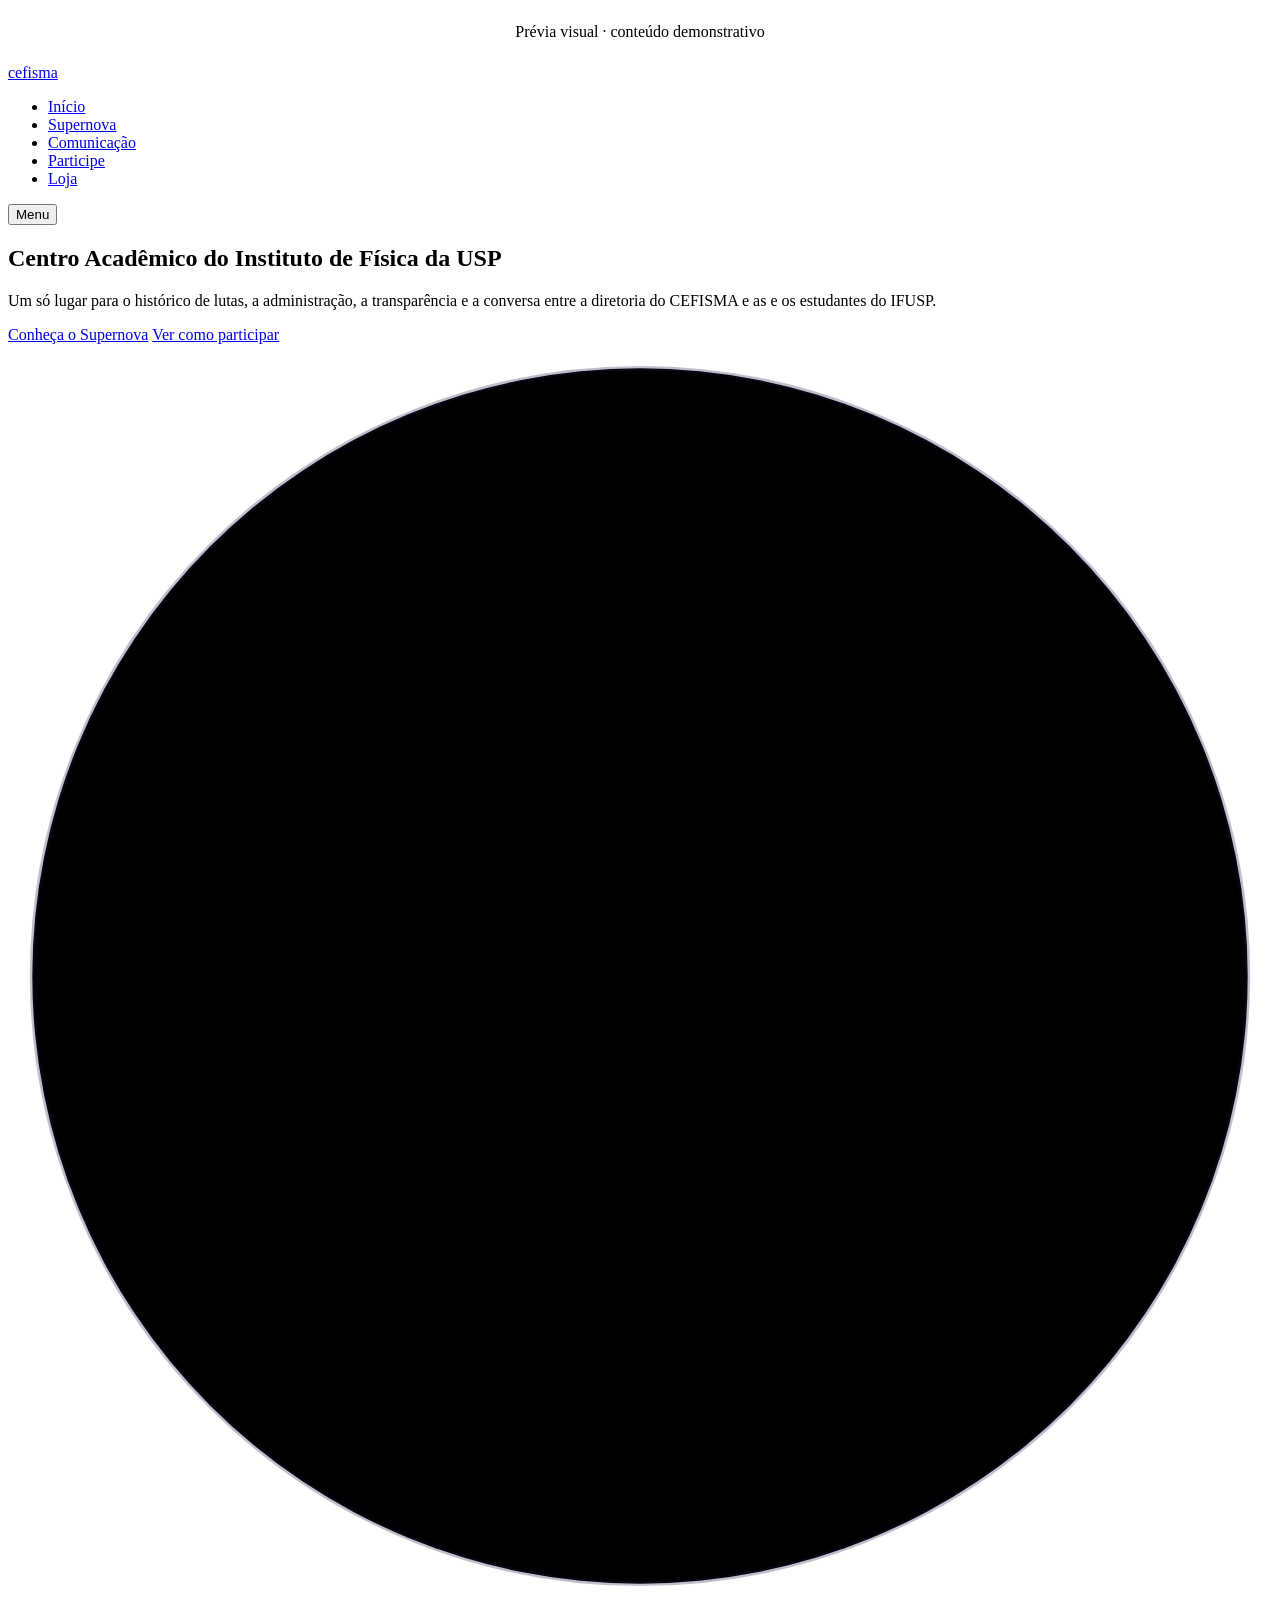
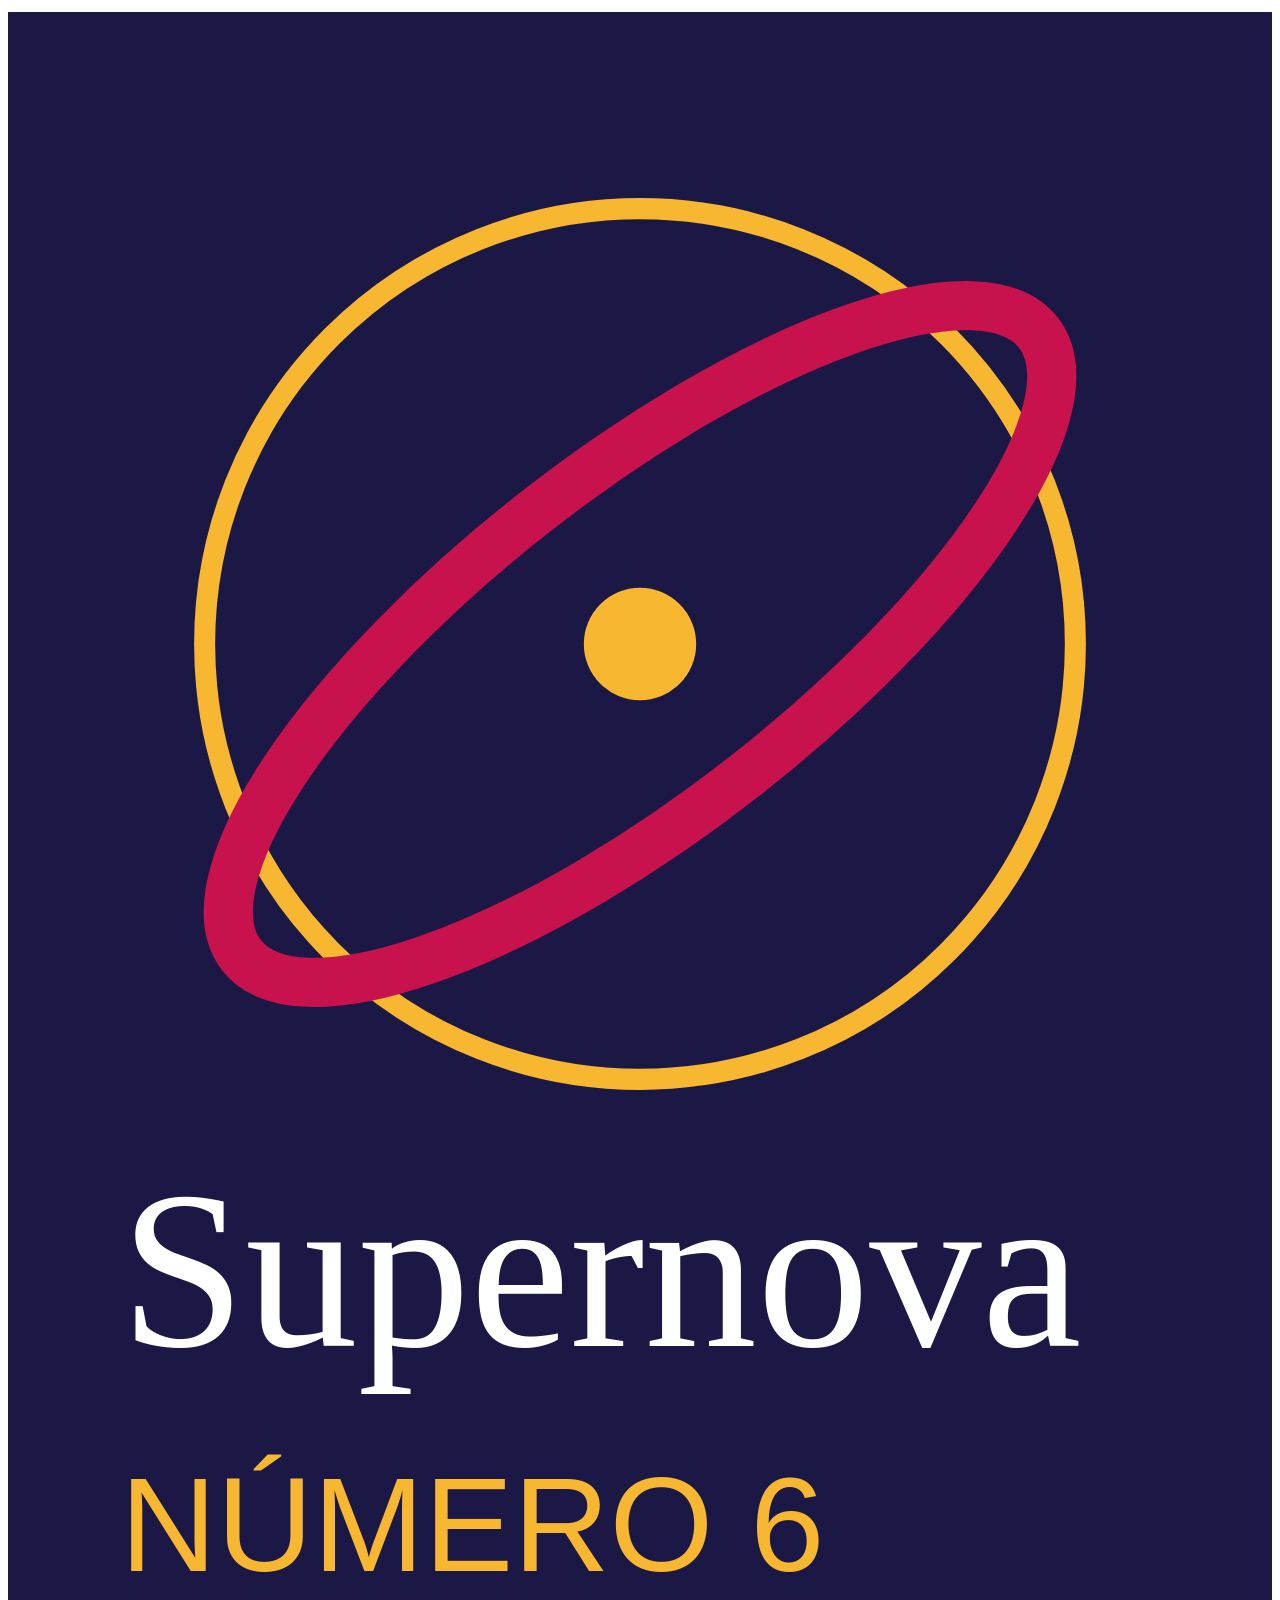
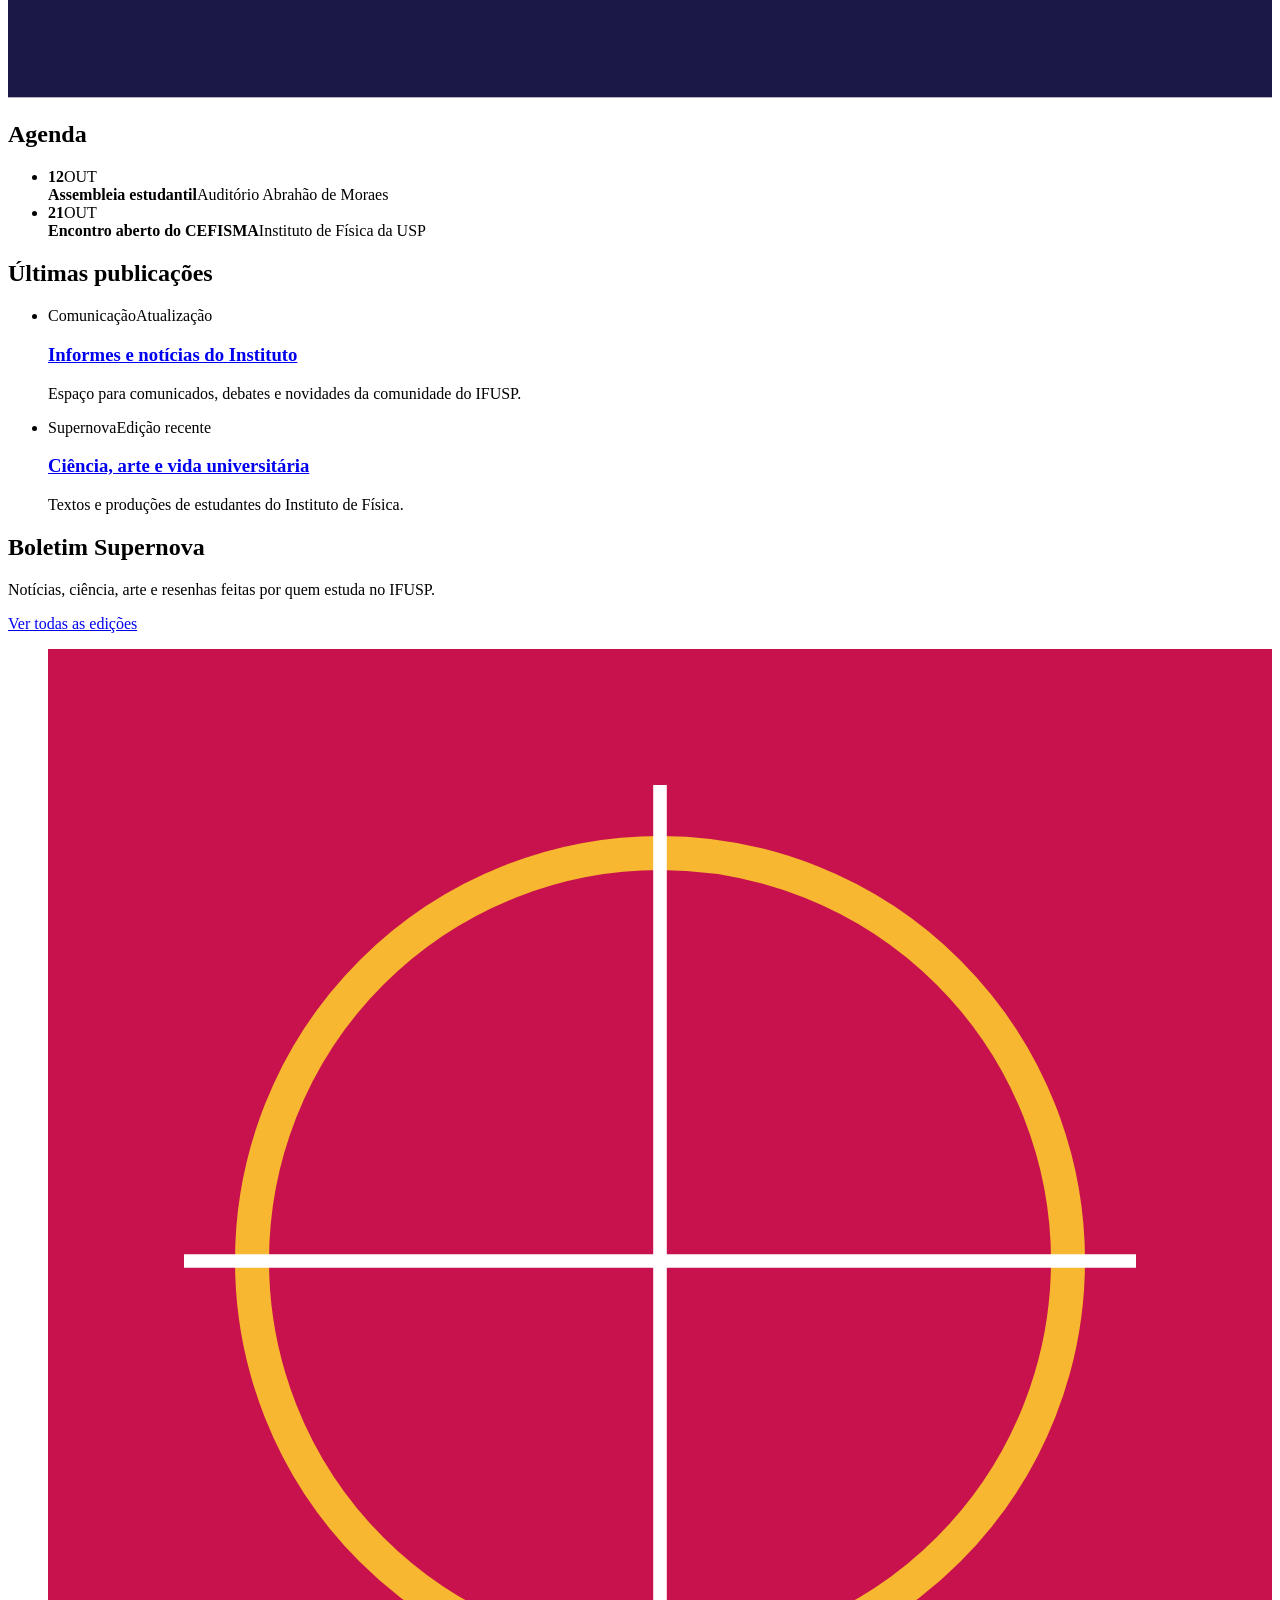
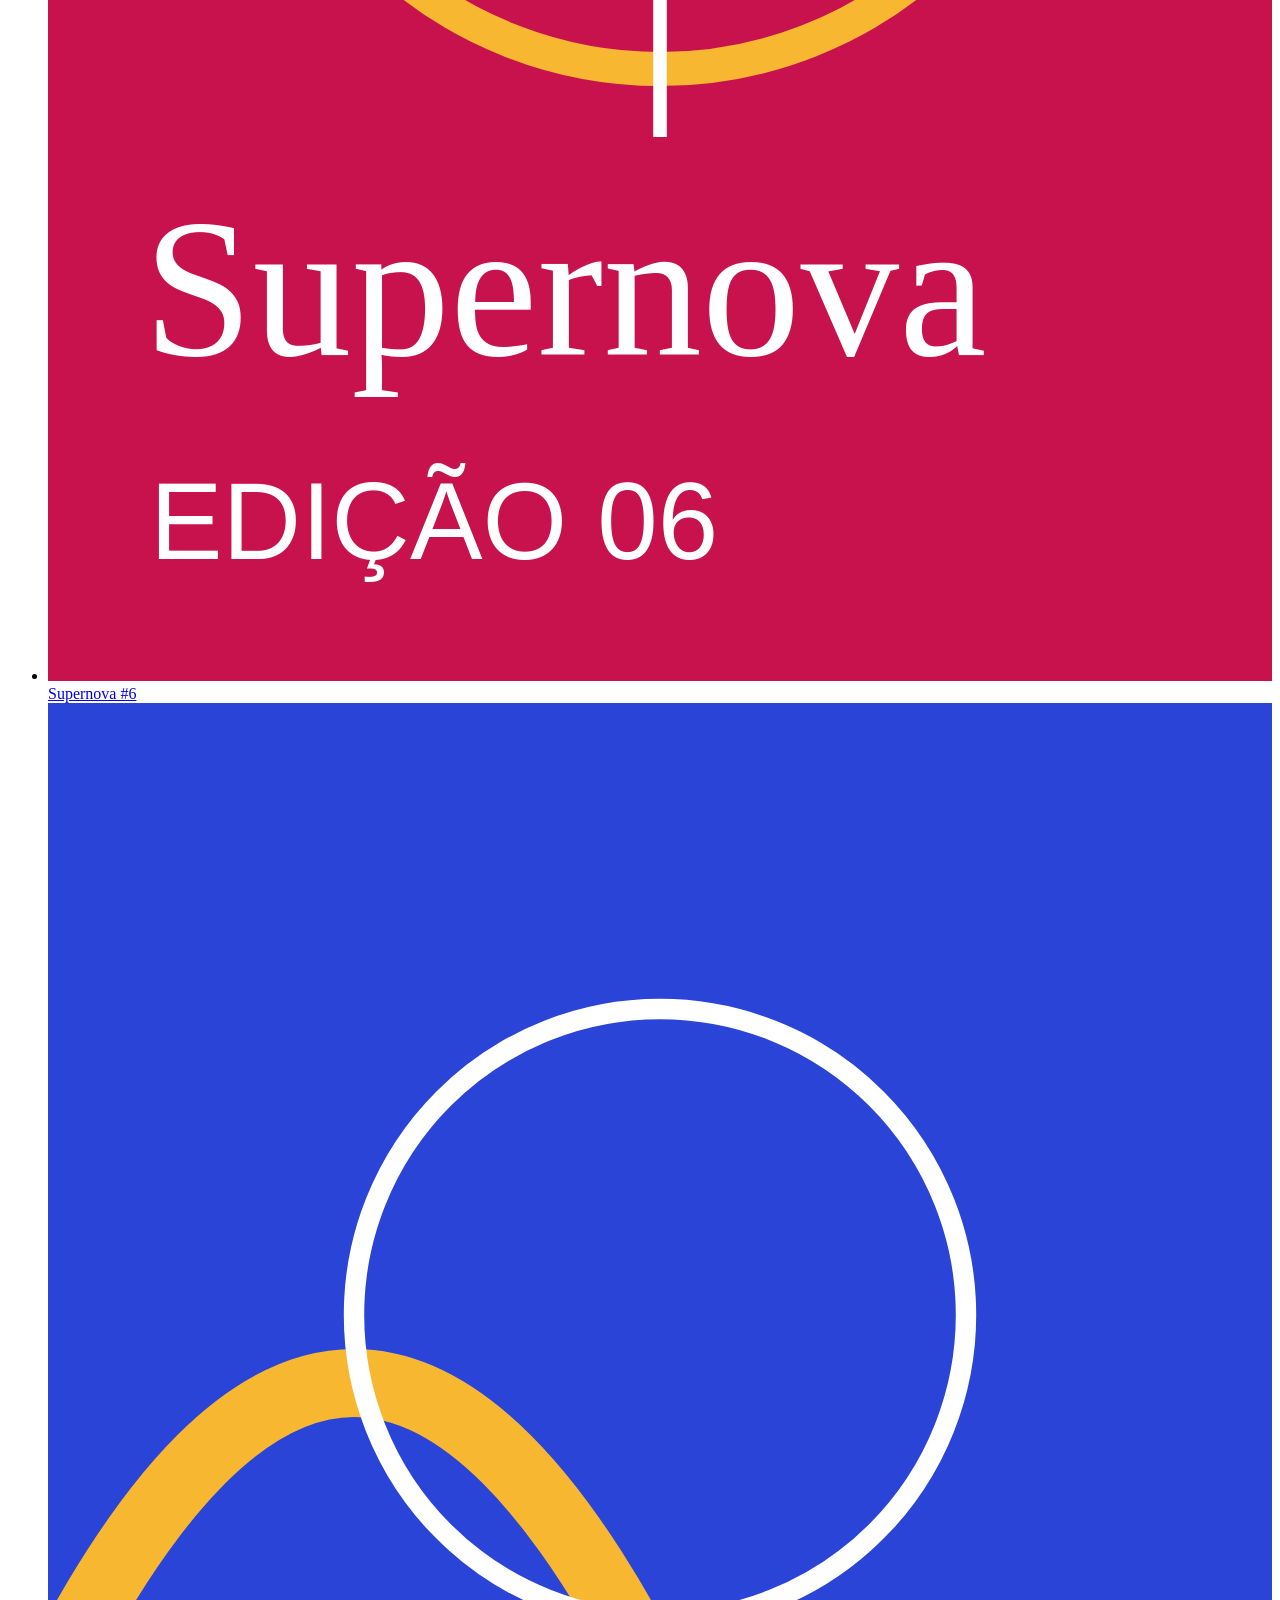
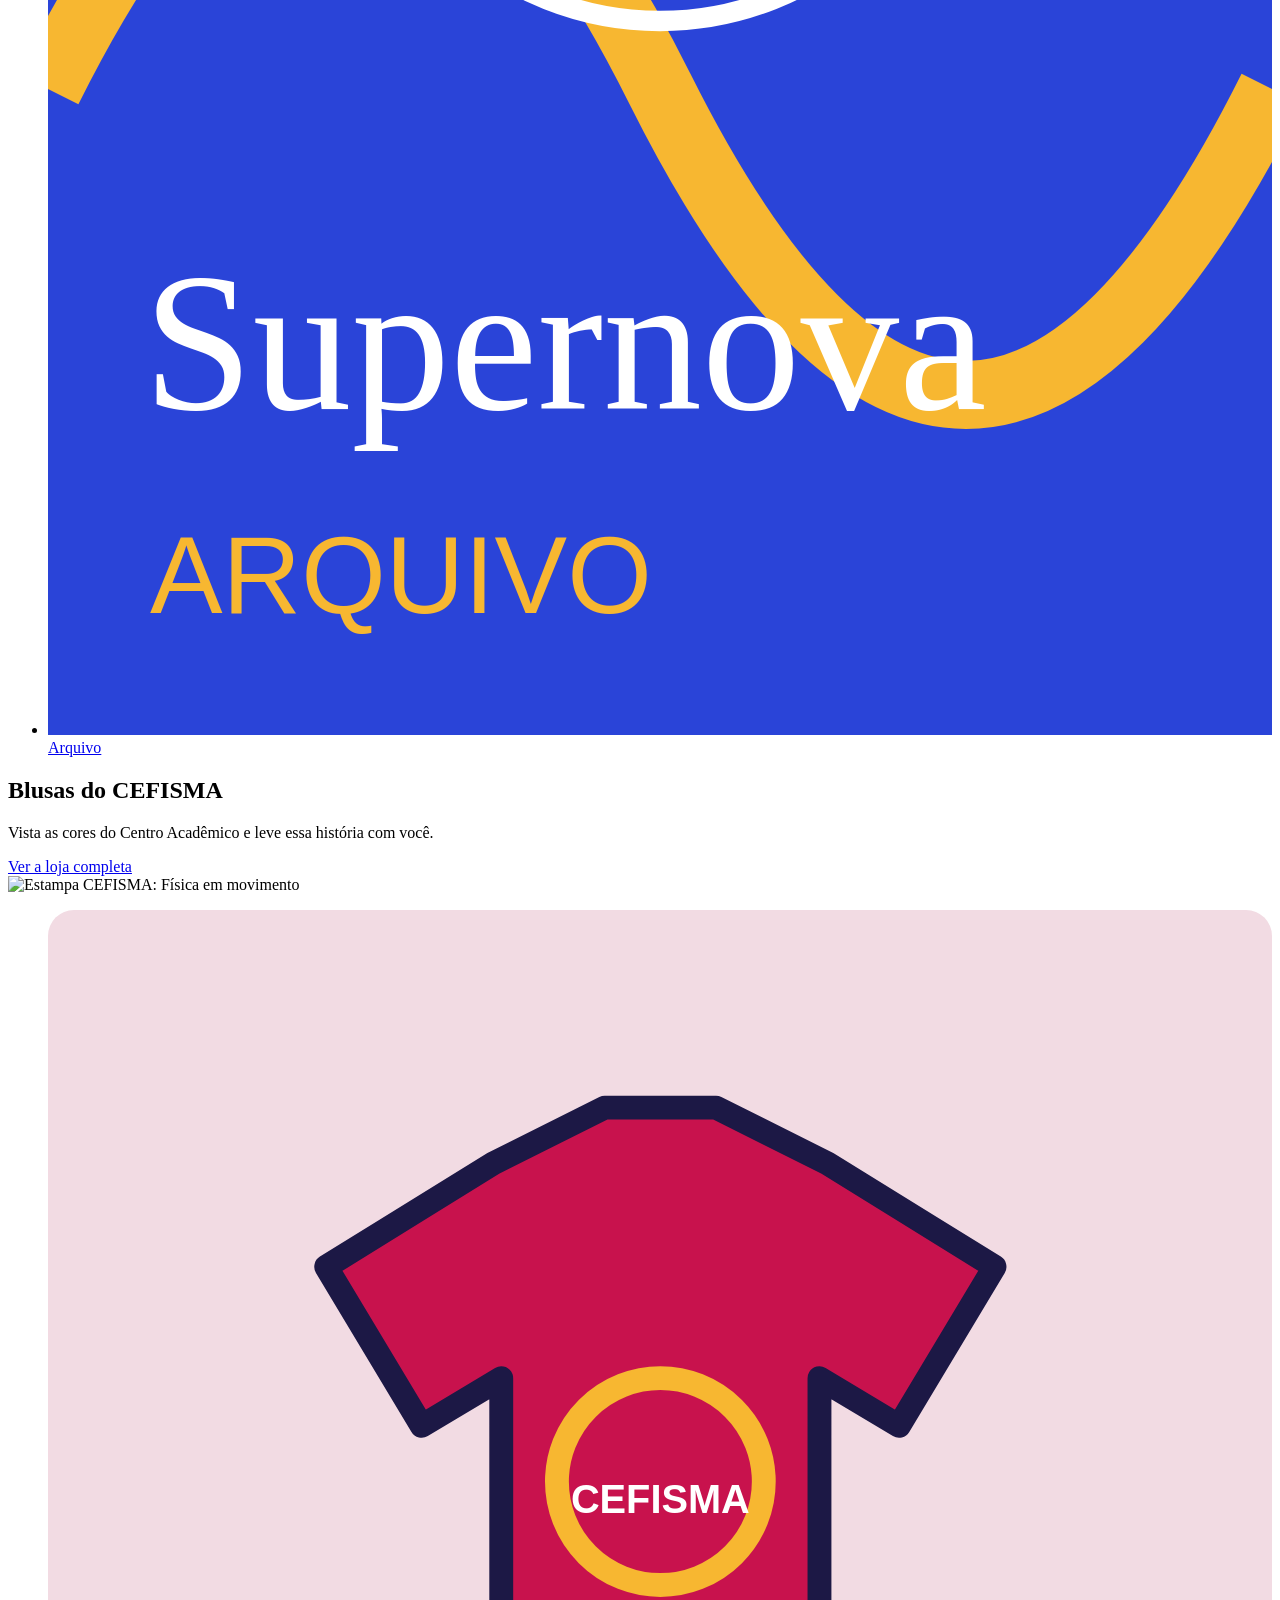
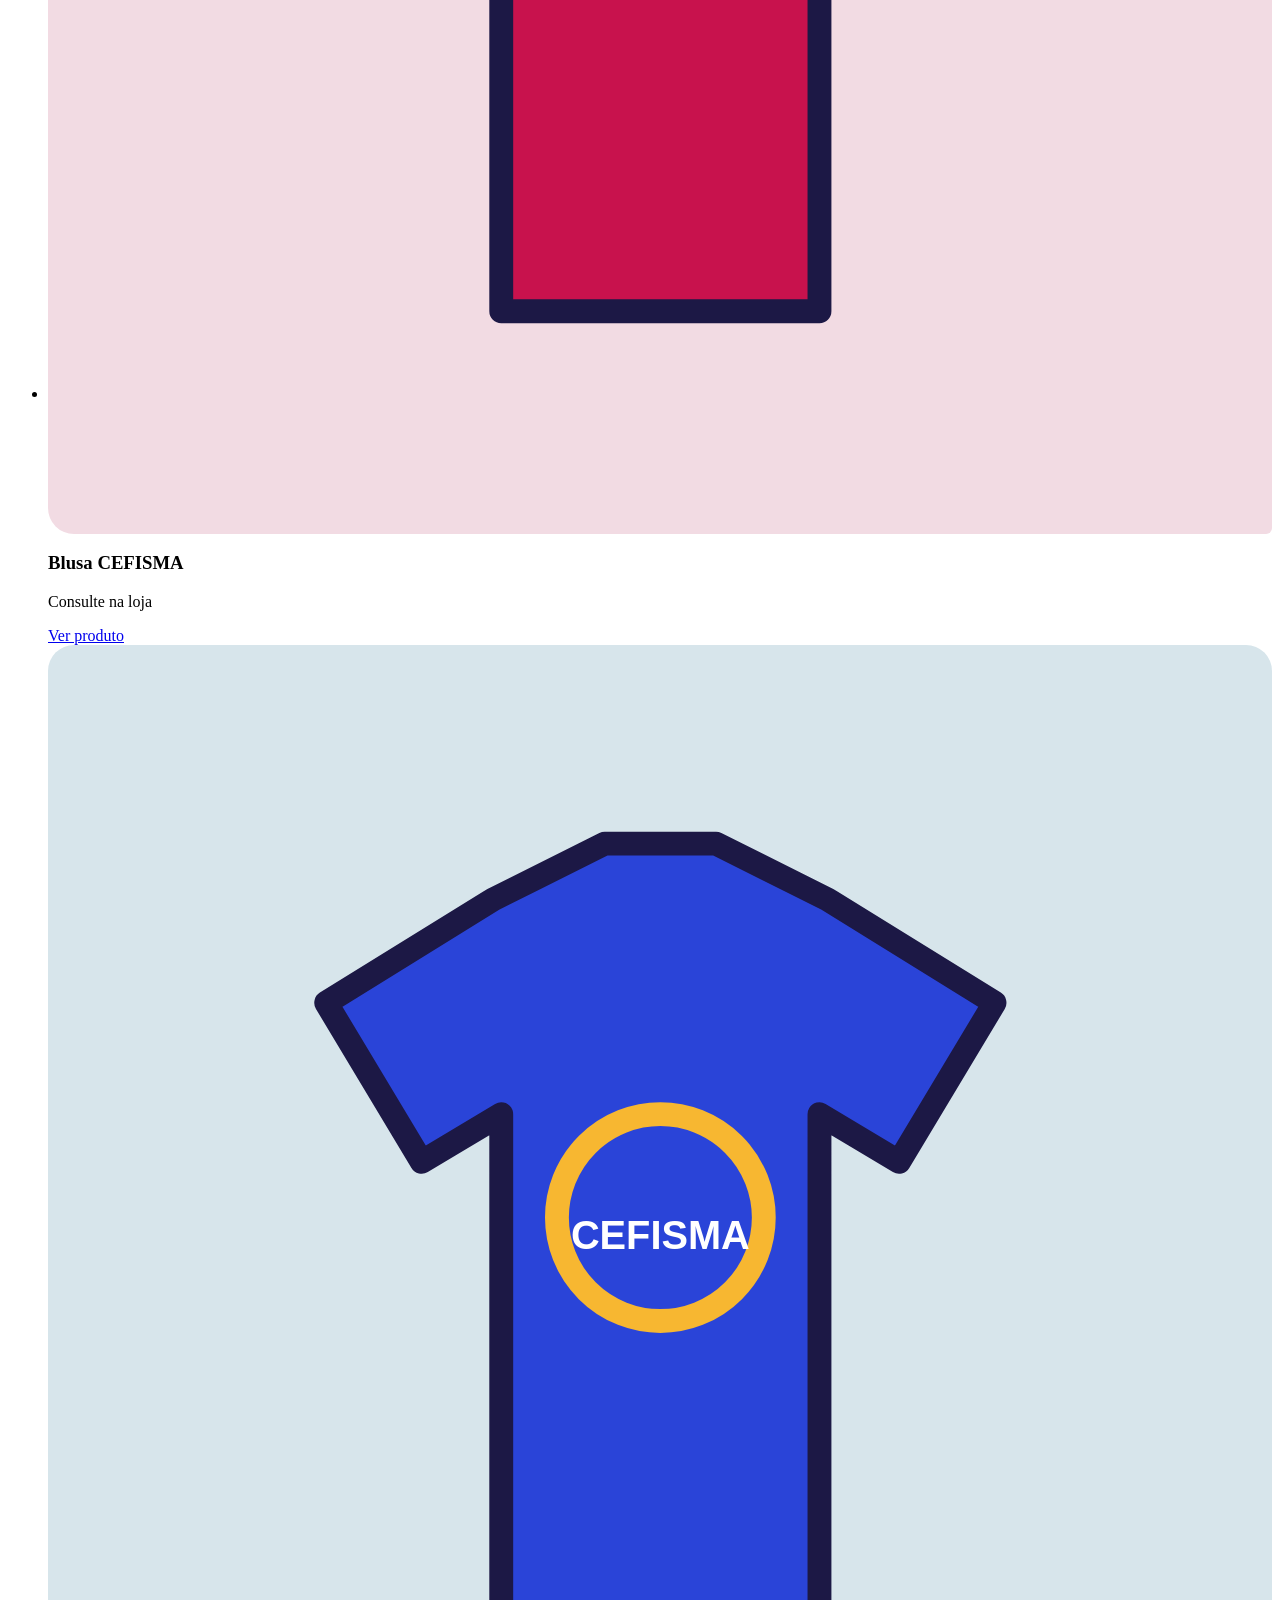
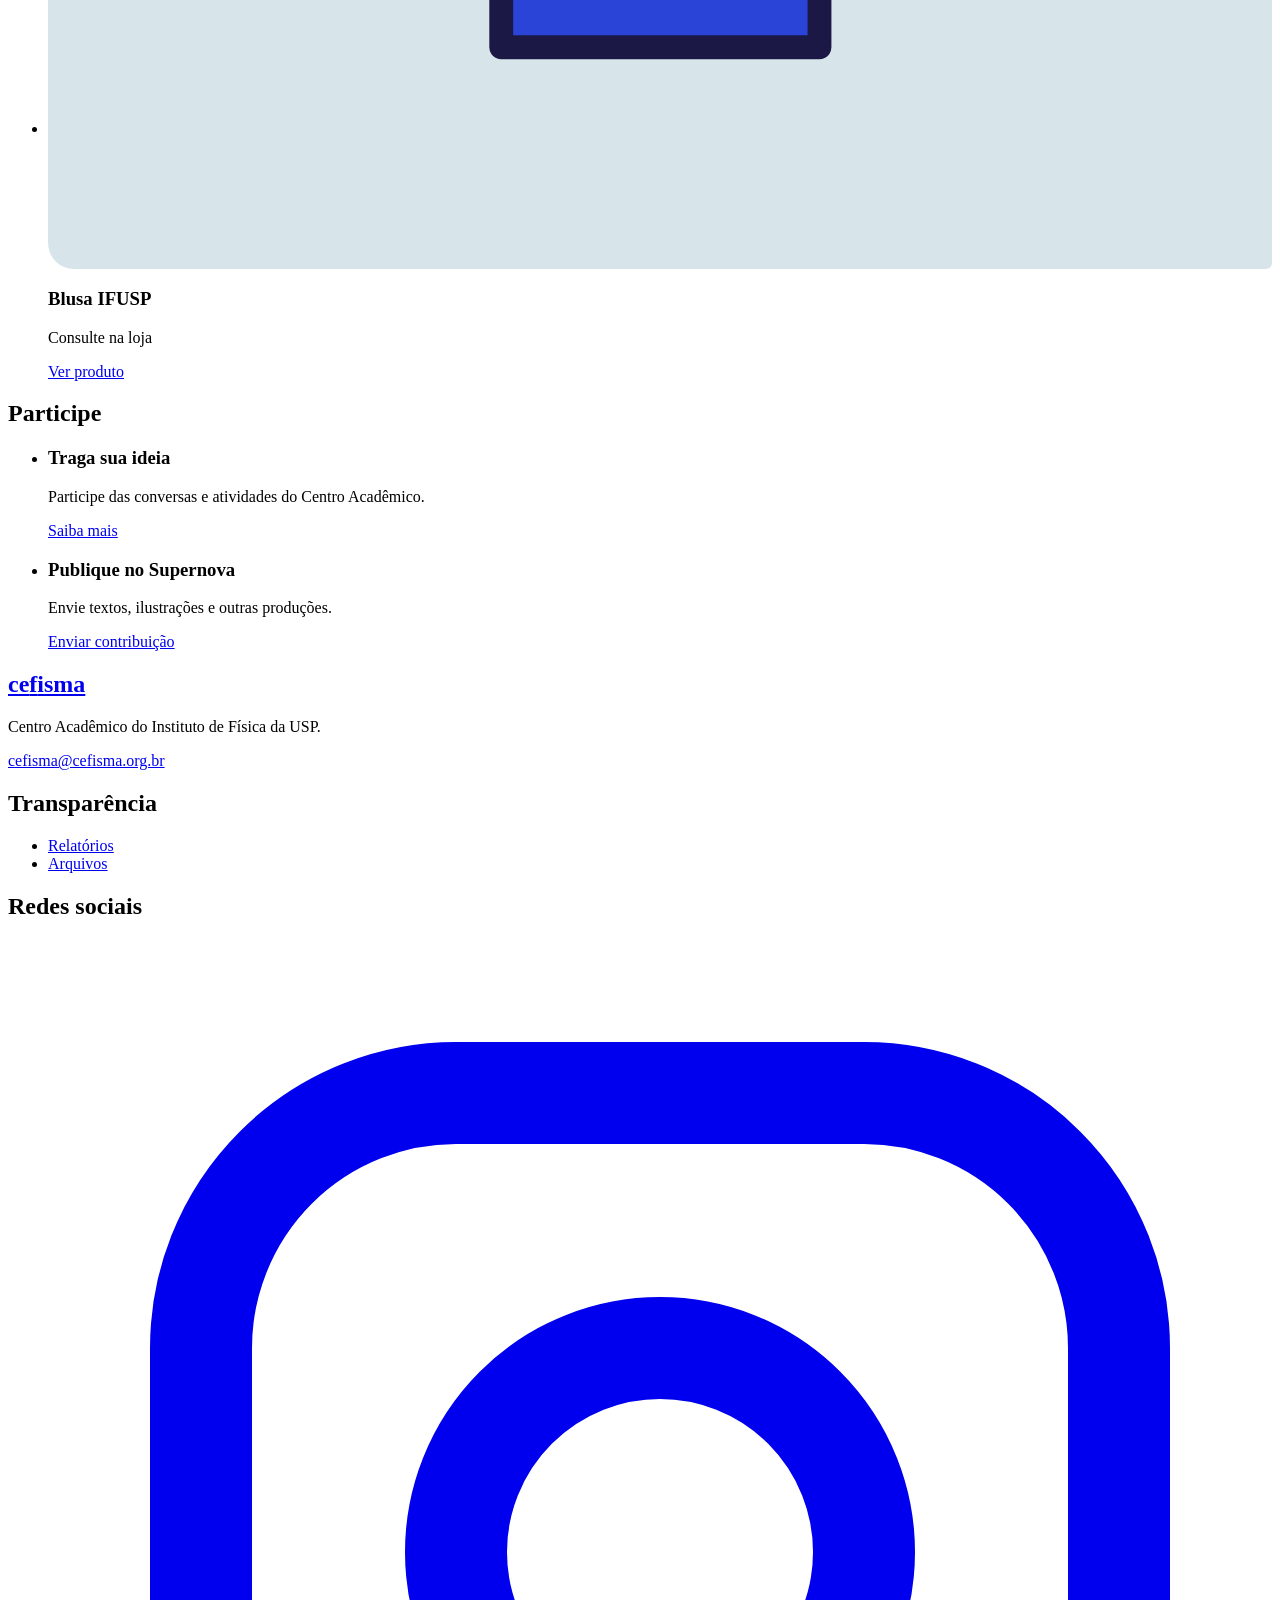
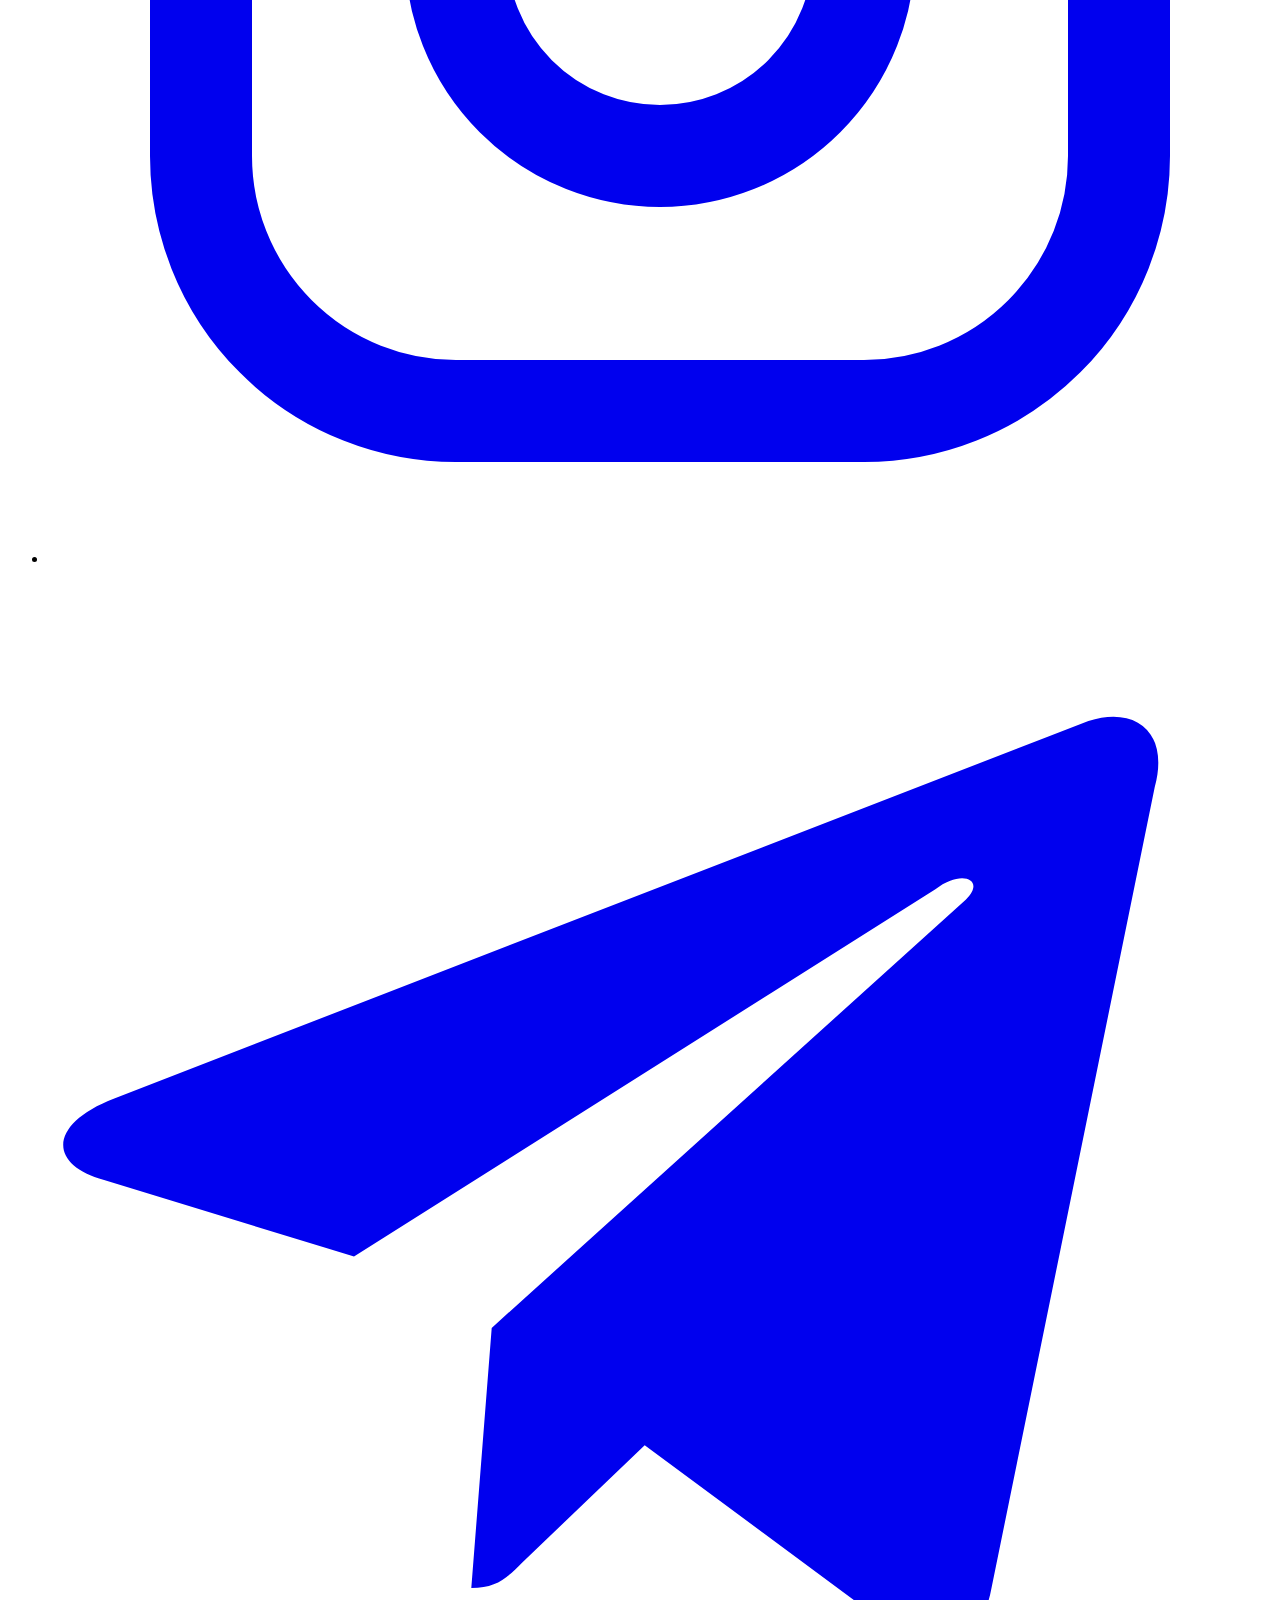
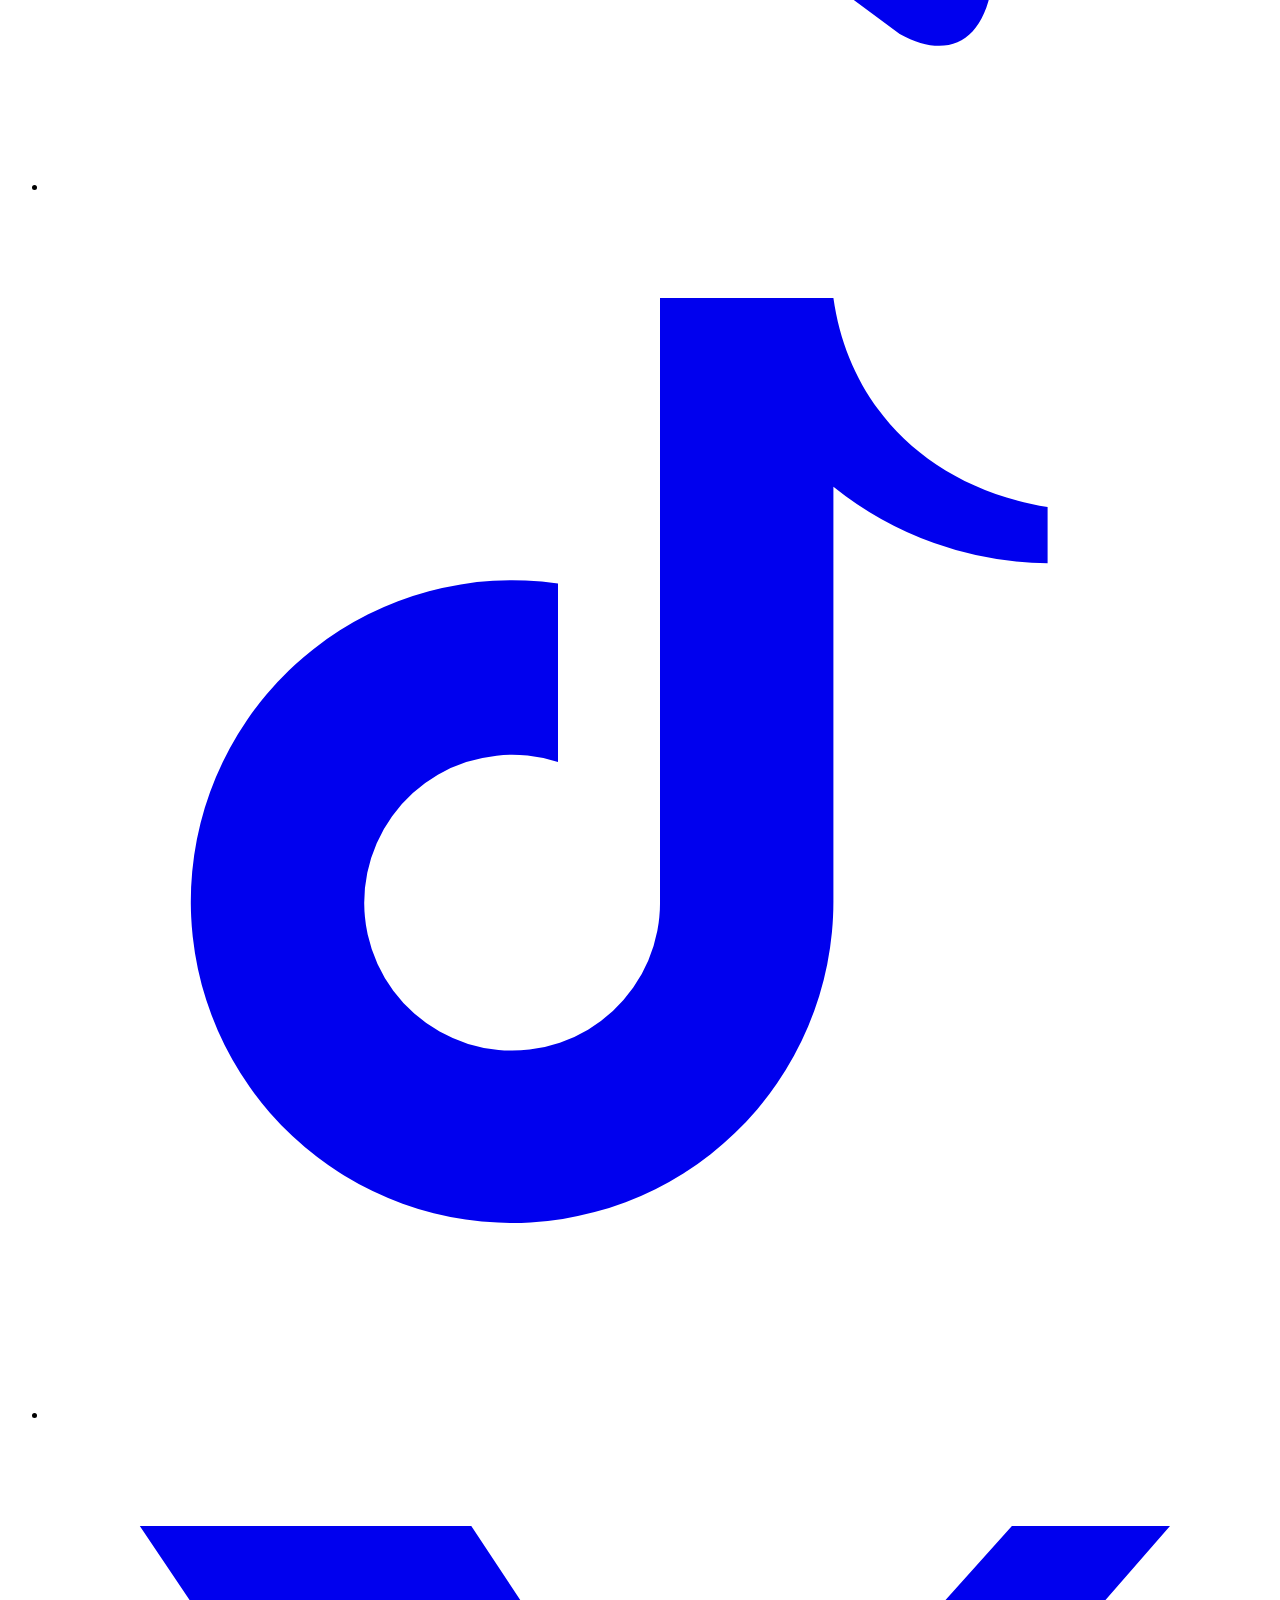
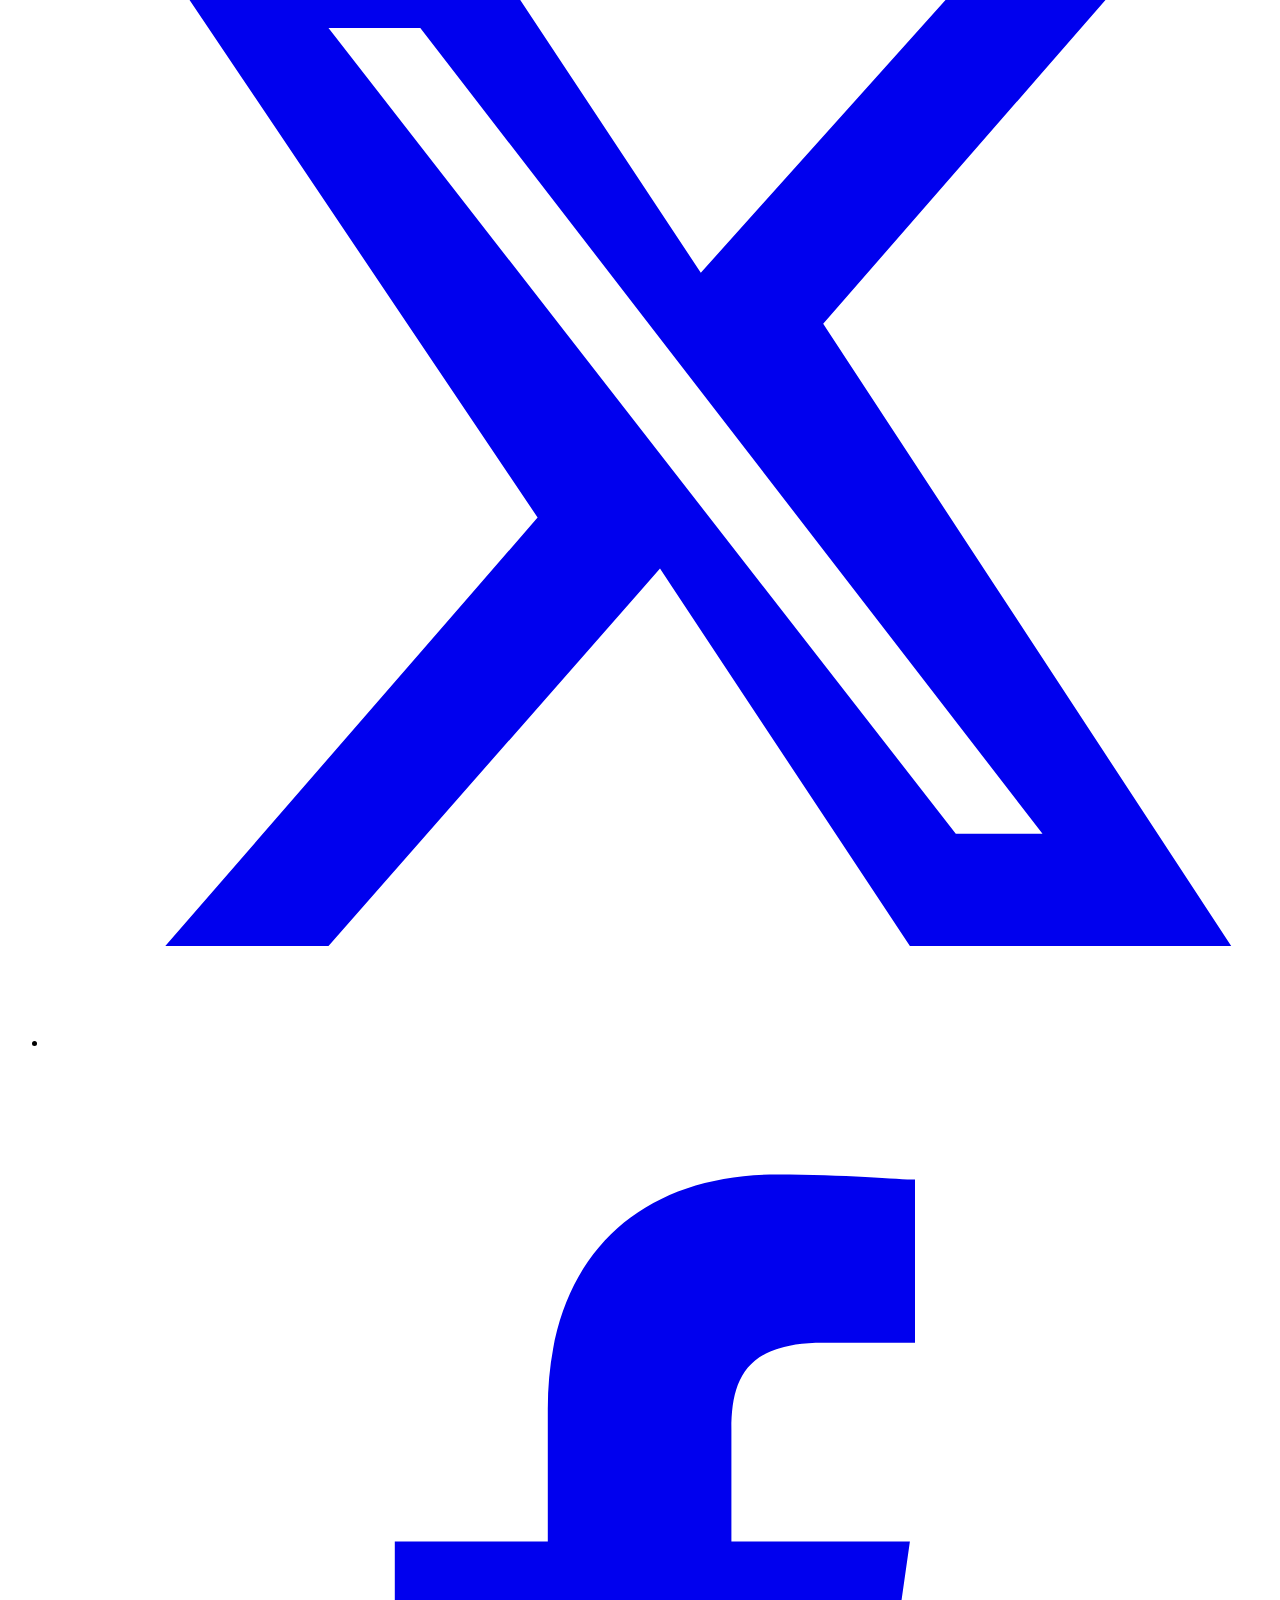
==== preview/index.html @ 98a3faeb "feat: add initial HTML structure for CEFISMA homepage preview" ====
<!doctype html>
<html lang="pt-BR">
  <head>
    <meta charset="utf-8" />
    <meta name="viewport" content="width=device-width, initial-scale=1" />
    <meta
      name="description"
      content="Prévia visual da página inicial do CEFISMA, Centro Acadêmico do Instituto de Física da USP."
    />
    <title>CEFISMA | Prévia da página inicial</title>
    <link rel="preconnect" href="https://fonts.googleapis.com" />
    <link rel="preconnect" href="https://fonts.gstatic.com" crossorigin />
    <link
      href="https://fonts.googleapis.com/css2?family=Bricolage+Grotesque:wght@400;600;700;800&amp;family=Source+Serif+4:ital,wght@0,400;0,600;1,400&amp;display=swap"
      rel="stylesheet"
    />
    <link rel="stylesheet" href="assets/css/main.css" />
    <style>
      .preview-note {
        padding: 0.45rem 0;
        background: var(--sol);
        color: var(--tinta);
        text-align: center;
        font: 700 0.85rem var(--f-ui);
      }
      .preview-camiseta {
        aspect-ratio: 1;
        display: grid;
        place-items: center;
        overflow: hidden;
        border-radius: 26px 26px 6px 26px;
        background: #d7e5eb;
      }
      .preview-camiseta svg {
        width: 78%;
        height: 78%;
      }
      .preview-camiseta.magenta {
        background: #f2dbe3;
      }
      .preview-camiseta.azul {
        background: #d7e5eb;
      }
      .preview-fim {
        padding-top: 0;
      }
    </style>
  </head>
  <body>
    <p class="preview-note">Prévia visual · conteúdo demonstrativo</p>
    <header class="topo">
      <div class="wrap">
        <a class="marca" href="#/inicio" aria-label="cefisma, página inicial">
          <span class="marca-texto">ce<span class="f-funcao">f</span>isma</span>
        </a>
        <nav class="nav-principal" aria-label="Navegação principal">
          <ul id="menu" class="menu">
            <li><a aria-current="page" href="#inicio">Início</a></li>
            <li><a href="#supernova">Supernova</a></li>
            <li><a href="#publicacoes">Comunicação</a></li>
            <li><a href="#participe">Participe</a></li>
            <li class="menu-loja"><a href="#blusas">Loja</a></li>
          </ul>
        </nav>
        <div class="topo-acoes">
          <button
            type="button"
            class="nav-toggle"
            aria-expanded="false"
            aria-controls="menu"
          >
            Menu
          </button>
        </div>
      </div>
    </header>

    <main id="inicio">
      <section class="hero" aria-labelledby="titulo-inicio">
        <div class="wrap">
          <div>
            <h1 id="titulo-inicio">
              Centro Acadêmico do Instituto de Física da USP
            </h1>
            <p class="lede">
              Um só lugar para o histórico de lutas, a administração, a
              transparência e a conversa entre a diretoria do CEFISMA e as e os
              estudantes do IFUSP.
            </p>
            <div class="acoes">
              <a class="btn btn-primario" href="#supernova"
                >Conheça o Supernova</a
              >
              <a class="btn btn-linha" href="#participe">Ver como participar</a>
            </div>
          </div>
          <div class="ondas" aria-hidden="true">
            <svg class="aneis" viewBox="0 0 520 520">
              <circle
                class="anel"
                style="--i: 0"
                cx="260"
                cy="260"
                r="80"
                stroke="#f7b731"
                stroke-width="3"
              />
              <circle
                class="anel"
                style="--i: 1"
                cx="260"
                cy="260"
                r="125"
                stroke="#c8124d"
                stroke-width="4"
                stroke-dasharray="2 11"
                stroke-linecap="round"
              />
              <circle
                class="anel"
                style="--i: 2"
                cx="260"
                cy="260"
                r="170"
                stroke="#2a44d8"
                stroke-width="2"
              />
              <circle
                class="anel"
                style="--i: 3"
                cx="260"
                cy="260"
                r="215"
                stroke="#c8124d"
                stroke-width="3"
                stroke-dasharray="44 16"
              />
              <circle
                class="anel"
                style="--i: 4"
                cx="260"
                cy="260"
                r="250"
                stroke="#1c1845"
                stroke-opacity=".28"
                stroke-width="2"
              />
            </svg>
            <div class="capa-centro">
              <svg
                viewBox="0 0 180 240"
                role="img"
                aria-label="Capa demonstrativa do Supernova número 6"
              >
                <rect width="180" height="240" fill="#1c1845" />
                <circle
                  cx="90"
                  cy="90"
                  r="62"
                  fill="none"
                  stroke="#f7b731"
                  stroke-width="3"
                />
                <ellipse
                  cx="90"
                  cy="90"
                  rx="72"
                  ry="24"
                  fill="none"
                  stroke="#c8124d"
                  stroke-width="7"
                  transform="rotate(-38 90 90)"
                />
                <circle cx="90" cy="90" r="8" fill="#f7b731" />
                <text
                  x="16"
                  y="190"
                  fill="#fff"
                  font-family="Georgia,serif"
                  font-size="32"
                >
                  Supernova
                </text>
                <text
                  x="16"
                  y="222"
                  fill="#f7b731"
                  font-family="Arial,sans-serif"
                  font-size="19"
                >
                  NÚMERO 6
                </text>
              </svg>
            </div>
          </div>
        </div>
      </section>

      <section class="secao" aria-label="Agenda e publicações">
        <div class="wrap duas">
          <div>
            <h2>Agenda</h2>
            <ul class="agenda">
              <li>
                <time><b>12</b>OUT</time>
                <div>
                  <strong>Assembleia estudantil</strong
                  ><span class="meta">Auditório Abrahão de Moraes</span>
                </div>
              </li>
              <li>
                <time><b>21</b>OUT</time>
                <div>
                  <strong>Encontro aberto do CEFISMA</strong
                  ><span class="meta">Instituto de Física da USP</span>
                </div>
              </li>
            </ul>
          </div>
          <div id="publicacoes">
            <h2>Últimas publicações</h2>
            <ul class="pubs">
              <li>
                <span class="tag tag-rd">Comunicação</span
                ><time class="meta">Atualização</time>
                <h3>
                  <a href="#publicacoes">Informes e notícias do Instituto</a>
                </h3>
                <p>
                  Espaço para comunicados, debates e novidades da comunidade do
                  IFUSP.
                </p>
              </li>
              <li>
                <span class="tag tag-supernova">Supernova</span
                ><time class="meta">Edição recente</time>
                <h3>
                  <a href="#supernova">Ciência, arte e vida universitária</a>
                </h3>
                <p>Textos e produções de estudantes do Instituto de Física.</p>
              </li>
            </ul>
          </div>
        </div>
      </section>

      <section class="secao banda-escura" id="supernova">
        <div class="wrap faixa-supernova">
          <div>
            <h2>Boletim Supernova</h2>
            <p>
              Notícias, ciência, arte e resenhas feitas por quem estuda no
              IFUSP.
            </p>
            <div class="acoes">
              <a class="btn btn-sol" href="#supernova">Ver todas as edições</a
              ><a
                class="btn btn-linha"
                href="#participe"
                style="border-color: #fff; color: #fff"
                >Enviar texto ou arte</a
              >
            </div>
          </div>
          <ul class="capas" aria-label="Edições demonstrativas do Supernova">
            <li class="capa">
              <a href="#supernova"
                ><svg viewBox="0 0 180 240" aria-hidden="true">
                  <rect width="180" height="240" fill="#c8124d" />
                  <circle
                    cx="90"
                    cy="90"
                    r="60"
                    fill="none"
                    stroke="#f7b731"
                    stroke-width="5"
                  />
                  <path
                    d="M20 90h140M90 20v140"
                    stroke="#fff"
                    stroke-width="2"
                  />
                  <text
                    x="14"
                    y="192"
                    fill="#fff"
                    font-family="Georgia,serif"
                    font-size="29"
                  >
                    Supernova
                  </text>
                  <text
                    x="15"
                    y="222"
                    fill="#fff"
                    font-family="Arial,sans-serif"
                    font-size="16"
                  >
                    EDIÇÃO 06
                  </text></svg
                ><span>Supernova #6</span></a
              >
            </li>
            <li class="capa">
              <a href="#supernova"
                ><svg viewBox="0 0 180 240" aria-hidden="true">
                  <rect width="180" height="240" fill="#2a44d8" />
                  <path
                    d="M0 145Q45 55 90 145T180 145"
                    fill="none"
                    stroke="#f7b731"
                    stroke-width="10"
                  />
                  <circle
                    cx="90"
                    cy="90"
                    r="45"
                    fill="none"
                    stroke="#fff"
                    stroke-width="3"
                  />
                  <text
                    x="14"
                    y="192"
                    fill="#fff"
                    font-family="Georgia,serif"
                    font-size="29"
                  >
                    Supernova
                  </text>
                  <text
                    x="15"
                    y="222"
                    fill="#f7b731"
                    font-family="Arial,sans-serif"
                    font-size="16"
                  >
                    ARQUIVO
                  </text></svg
                ><span>Arquivo</span></a
              >
            </li>
          </ul>
        </div>
      </section>

      <section class="secao banda-lavanda vitrine-blusas" id="blusas">
        <div class="wrap">
          <div class="cab-secao">
            <div class="vitrine-blusas-copy">
              <h2>Blusas do CEFISMA</h2>
              <p>
                Vista as cores do Centro Acadêmico e leve essa história com
                você.
              </p>
              <a class="btn btn-primario btn-pequeno" href="#blusas"
                >Ver a loja completa</a
              >
            </div>
            <img
              class="vitrine-blusas-estampa"
              src="assets/images/estampa-cefisma.svg"
              alt="Estampa CEFISMA: Física em movimento"
            />
          </div>
          <ul class="grade-produtos">
            <li class="produto">
              <div class="preview-camiseta magenta">
                <svg
                  viewBox="0 0 120 120"
                  role="img"
                  aria-label="Camiseta demonstrativa magenta"
                >
                  <path
                    d="m39 15 14-7h14l14 7 21 13-12 20-10-6v67H40V42l-10 6-12-20z"
                    fill="#c8124d"
                    stroke="#1c1845"
                    stroke-width="3"
                    stroke-linejoin="round"
                  />
                  <circle
                    cx="60"
                    cy="55"
                    r="13"
                    fill="none"
                    stroke="#f7b731"
                    stroke-width="3"
                  />
                  <text
                    x="60"
                    y="59"
                    text-anchor="middle"
                    fill="#fff"
                    font-family="Arial,sans-serif"
                    font-size="5"
                    font-weight="700"
                  >
                    CEFISMA
                  </text>
                </svg>
              </div>
              <h3>Blusa CEFISMA</h3>
              <p class="preco">Consulte na loja</p>
              <a class="btn btn-primario btn-pequeno" href="#blusas"
                >Ver produto</a
              >
            </li>
            <li class="produto">
              <div class="preview-camiseta azul">
                <svg
                  viewBox="0 0 120 120"
                  role="img"
                  aria-label="Camiseta demonstrativa azul"
                >
                  <path
                    d="m39 15 14-7h14l14 7 21 13-12 20-10-6v67H40V42l-10 6-12-20z"
                    fill="#2a44d8"
                    stroke="#1c1845"
                    stroke-width="3"
                    stroke-linejoin="round"
                  />
                  <circle
                    cx="60"
                    cy="55"
                    r="13"
                    fill="none"
                    stroke="#f7b731"
                    stroke-width="3"
                  />
                  <text
                    x="60"
                    y="59"
                    text-anchor="middle"
                    fill="#fff"
                    font-family="Arial,sans-serif"
                    font-size="5"
                    font-weight="700"
                  >
                    CEFISMA
                  </text>
                </svg>
              </div>
              <h3>Blusa IFUSP</h3>
              <p class="preco">Consulte na loja</p>
              <a class="btn btn-linha btn-pequeno" href="#blusas"
                >Ver produto</a
              >
            </li>
          </ul>
        </div>
      </section>

      <section class="secao" id="participe">
        <div class="wrap">
          <h2>Participe</h2>
          <ul class="linhas">
            <li>
              <div>
                <h3>Traga sua ideia</h3>
                <p>Participe das conversas e atividades do Centro Acadêmico.</p>
              </div>
              <a class="btn btn-linha btn-pequeno" href="#participe"
                >Saiba mais</a
              >
            </li>
            <li>
              <div>
                <h3>Publique no Supernova</h3>
                <p>Envie textos, ilustrações e outras produções.</p>
              </div>
              <a class="btn btn-linha btn-pequeno" href="#supernova"
                >Enviar contribuição</a
              >
            </li>
          </ul>
        </div>
      </section>
    </main>

    <footer class="rodape preview-fim">
      <div class="wrap">
        <div>
          <h2>
            <a
              class="marca"
              href="#/inicio"
              aria-label="cefisma, página inicial"
            >
              <span class="marca-texto"
                >ce<span class="f-funcao">f</span>isma</span
              >
            </a>
          </h2>
          <p>Centro Acadêmico do Instituto de Física da USP.</p>
          <a href="mailto:cefisma@cefisma.org.br">cefisma@cefisma.org.br</a>
        </div>
        <div>
          <h2>Transparência</h2>
          <ul>
            <li><a href="#participe">Relatórios</a></li>
            <li><a href="#participe">Arquivos</a></li>
          </ul>
        </div>
        <div>
          <h2>Redes sociais</h2>
          <ul class="redes-sociais">
            <li>
              <a
                href="https://www.instagram.com/cefisma/"
                aria-label="Instagram do CEFISMA"
                title="Instagram"
                ><svg viewBox="0 0 24 24" aria-hidden="true">
                  <rect
                    x="3"
                    y="3"
                    width="18"
                    height="18"
                    rx="5"
                    fill="none"
                    stroke="currentColor"
                    stroke-width="2"
                  />
                  <circle
                    cx="12"
                    cy="12"
                    r="4"
                    fill="none"
                    stroke="currentColor"
                    stroke-width="2"
                  /></svg
              ></a>
            </li>
            <li>
              <a
                href="https://t.me/cefisma"
                aria-label="Telegram do CEFISMA"
                title="Telegram"
                ><svg viewBox="0 0 24 24" aria-hidden="true">
                  <path
                    fill="currentColor"
                    d="M21.7 4.3 18.5 20c-.2 1.1-.9 1.4-1.8.9l-5-3.7-2.4 2.3c-.3.3-.5.5-1 .5l.4-5.1 9.3-8.4c.4-.4-.1-.6-.6-.2L6 13.5l-4.9-1.5c-1.1-.3-1.1-1.1.2-1.6L20.4 3c.9-.3 1.6.2 1.3 1.3Z"
                  /></svg
              ></a>
            </li>
            <li>
              <a
                href="https://www.tiktok.com/@cefisma"
                aria-label="TikTok do CEFISMA"
                title="TikTok"
                ><svg viewBox="0 0 24 24" aria-hidden="true">
                  <path
                    fill="currentColor"
                    d="M19.6 7.2a6.8 6.8 0 0 1-4.2-1.5v8.1a6.3 6.3 0 1 1-5.4-6.2v3.5a2.9 2.9 0 1 0 2 2.7V2h3.4c.3 2.1 1.8 3.7 4.2 4.1v3.5Z"
                  /></svg
              ></a>
            </li>
            <li>
              <a
                href="https://x.com/CEFISMA"
                aria-label="X do CEFISMA"
                title="X"
                ><svg viewBox="0 0 24 24" aria-hidden="true">
                  <path
                    fill="currentColor"
                    d="M18.9 2H22l-6.8 7.8L23.2 22h-6.3L12 14.6 5.5 22H2.3l7.3-8.4L1.8 2h6.5l4.5 6.8L18.9 2Zm-1.1 17.8h1.7L7.3 4H5.5l12.3 15.8Z"
                  /></svg
              ></a>
            </li>
            <li>
              <a
                href="https://www.facebook.com/cefismausp/"
                aria-label="Facebook do CEFISMA"
                title="Facebook"
                ><svg viewBox="0 0 24 24" aria-hidden="true">
                  <path
                    fill="currentColor"
                    d="M13.4 22v-8.9h3l.5-3.5h-3.5V7.4c0-1 .3-1.7 1.8-1.7H17V2.5c-.3 0-1.4-.1-2.7-.1-2.7 0-4.5 1.6-4.5 4.6v2.6h-3v3.5h3V22h3.6Z"
                  /></svg
              ></a>
            </li>
          </ul>
        </div>
        <p class="nota nota-tema">
          Prévia estática da home · os links internos são demonstrativos
        </p>
      </div>
    </footer>
    <script src="assets/js/main.js" defer></script>
  </body>
</html>
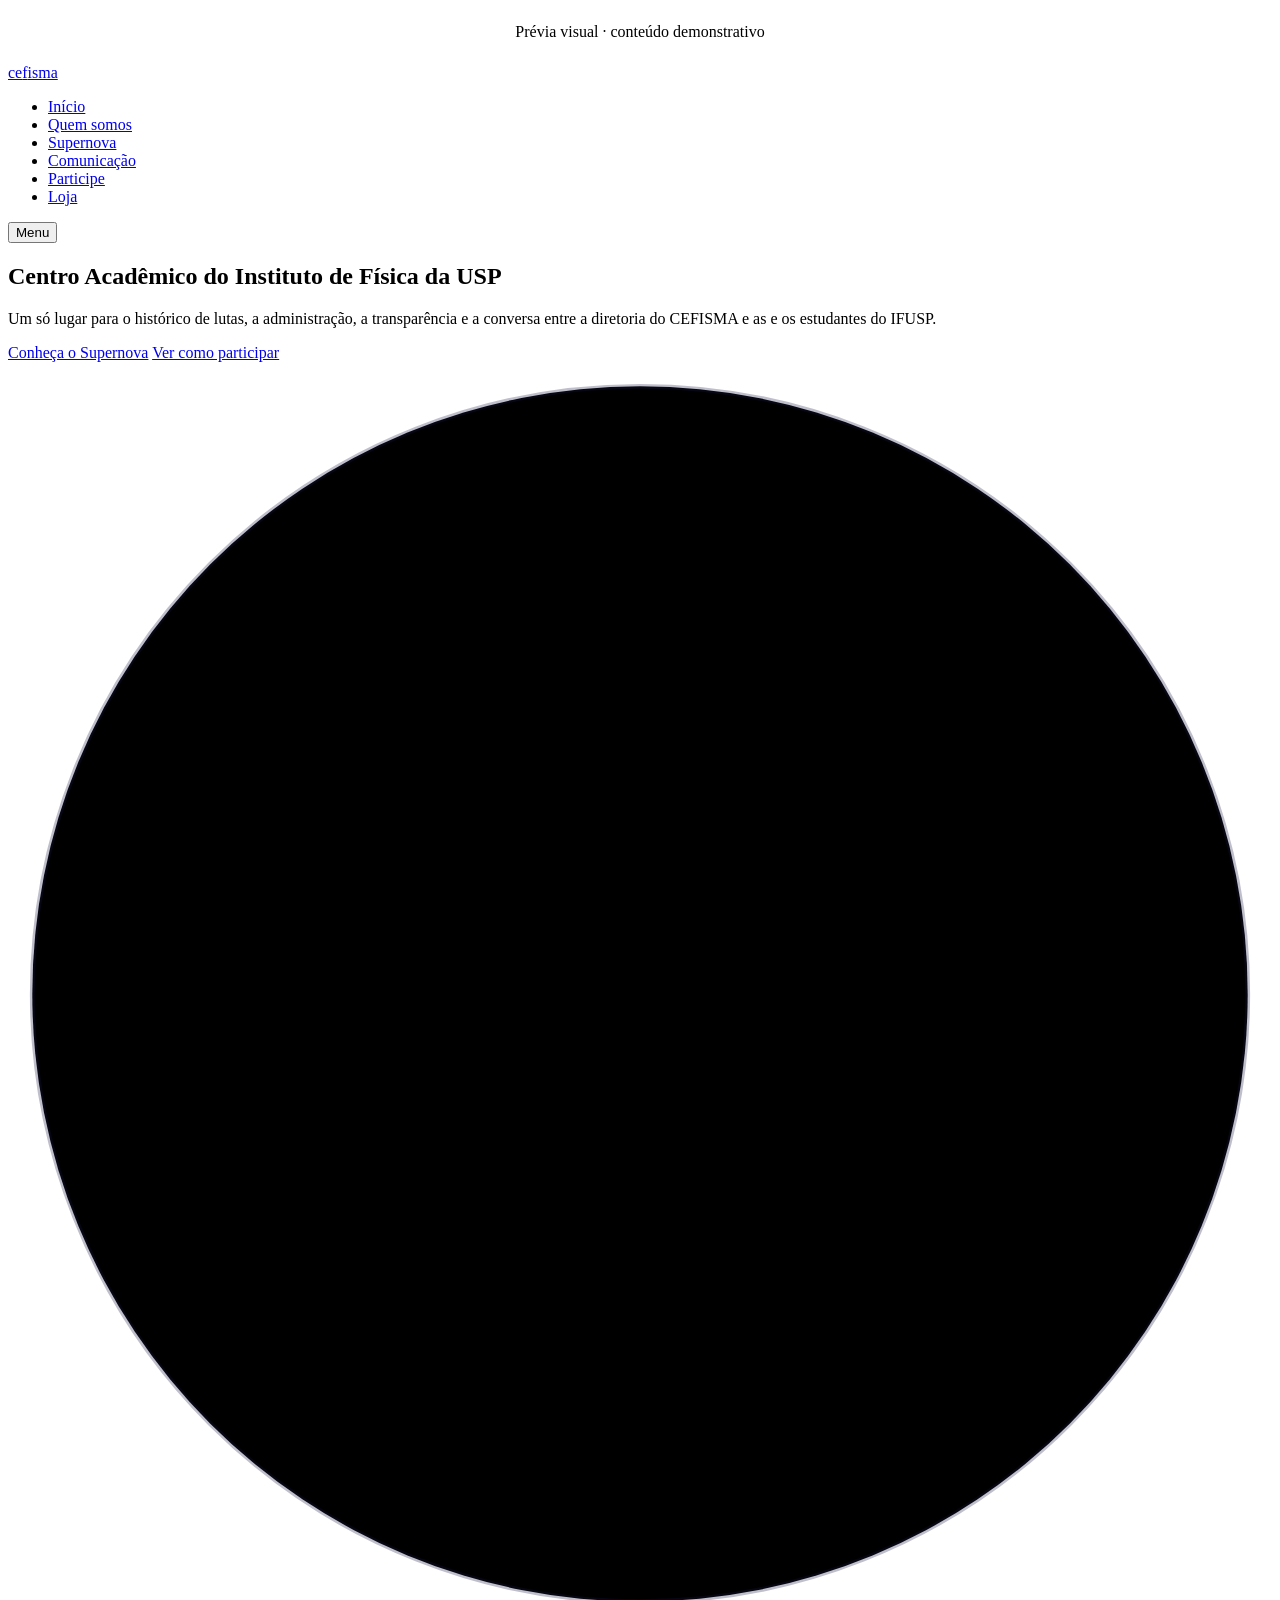
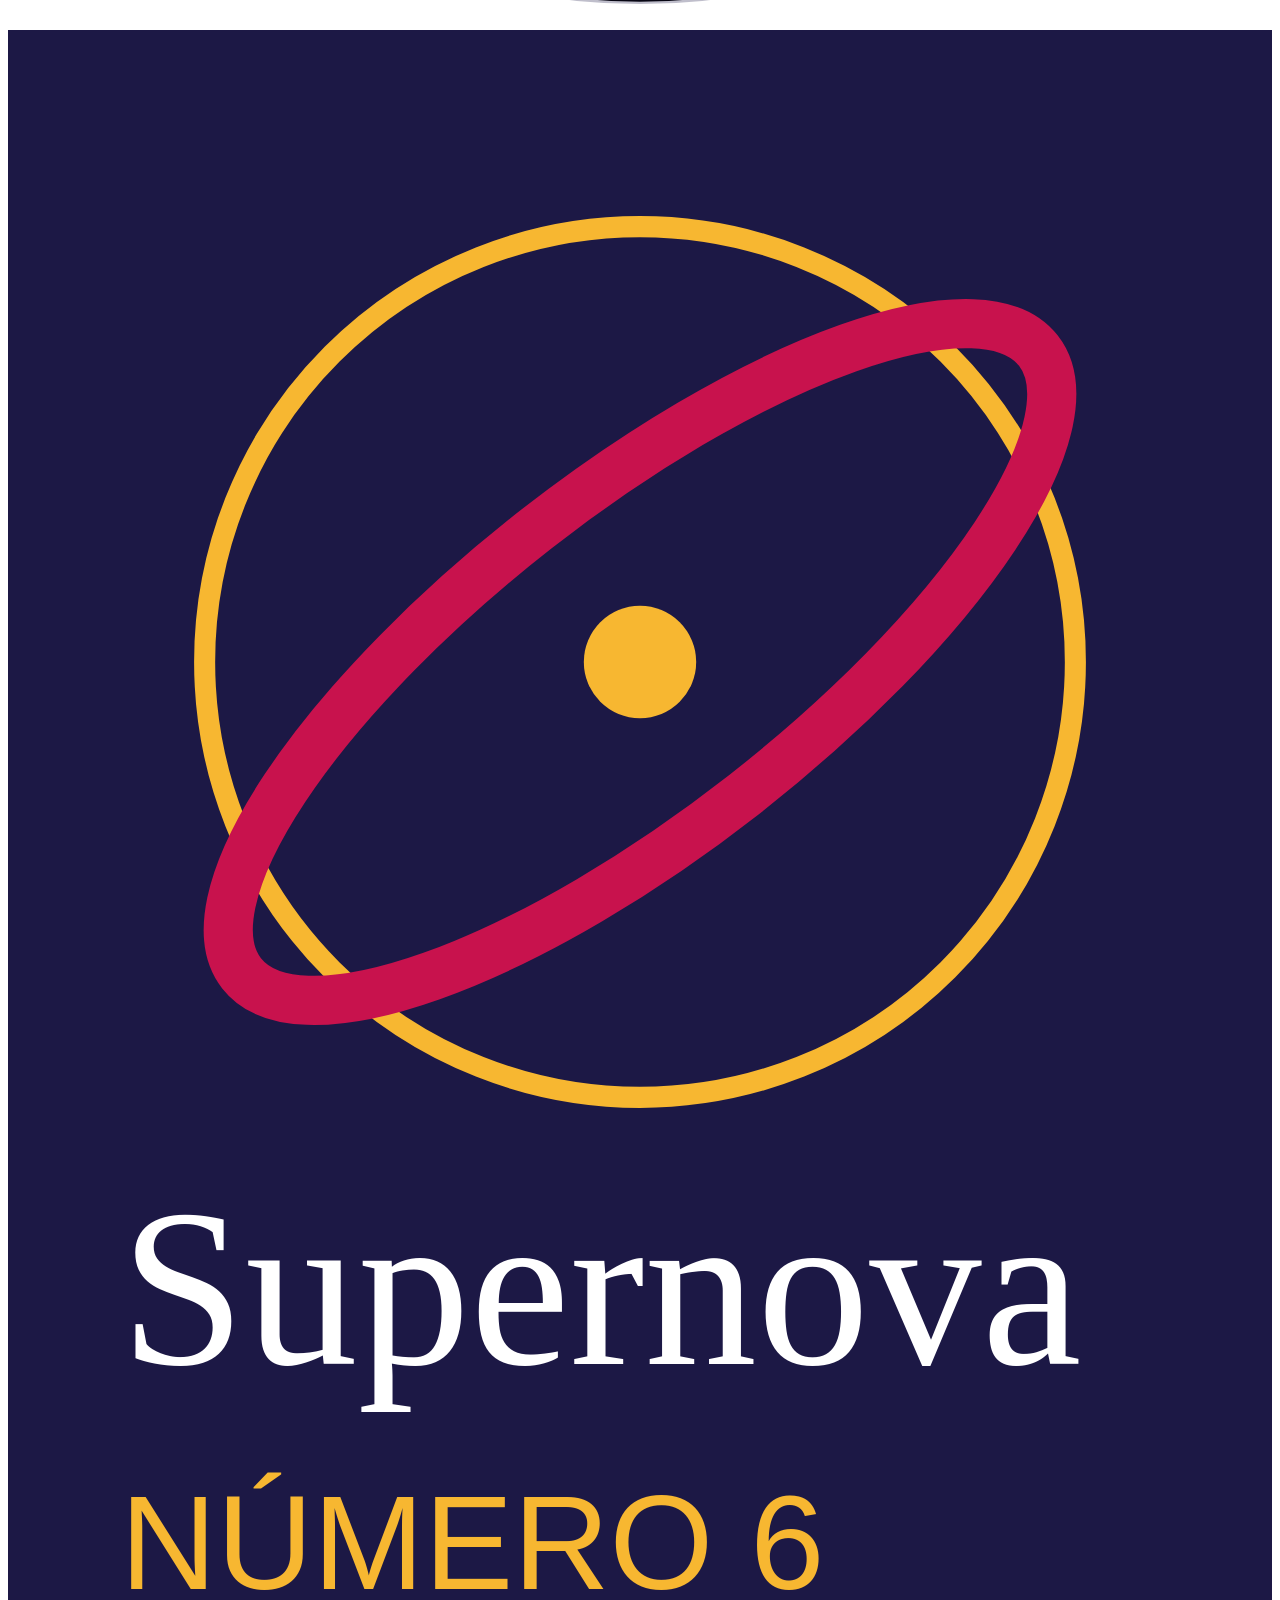
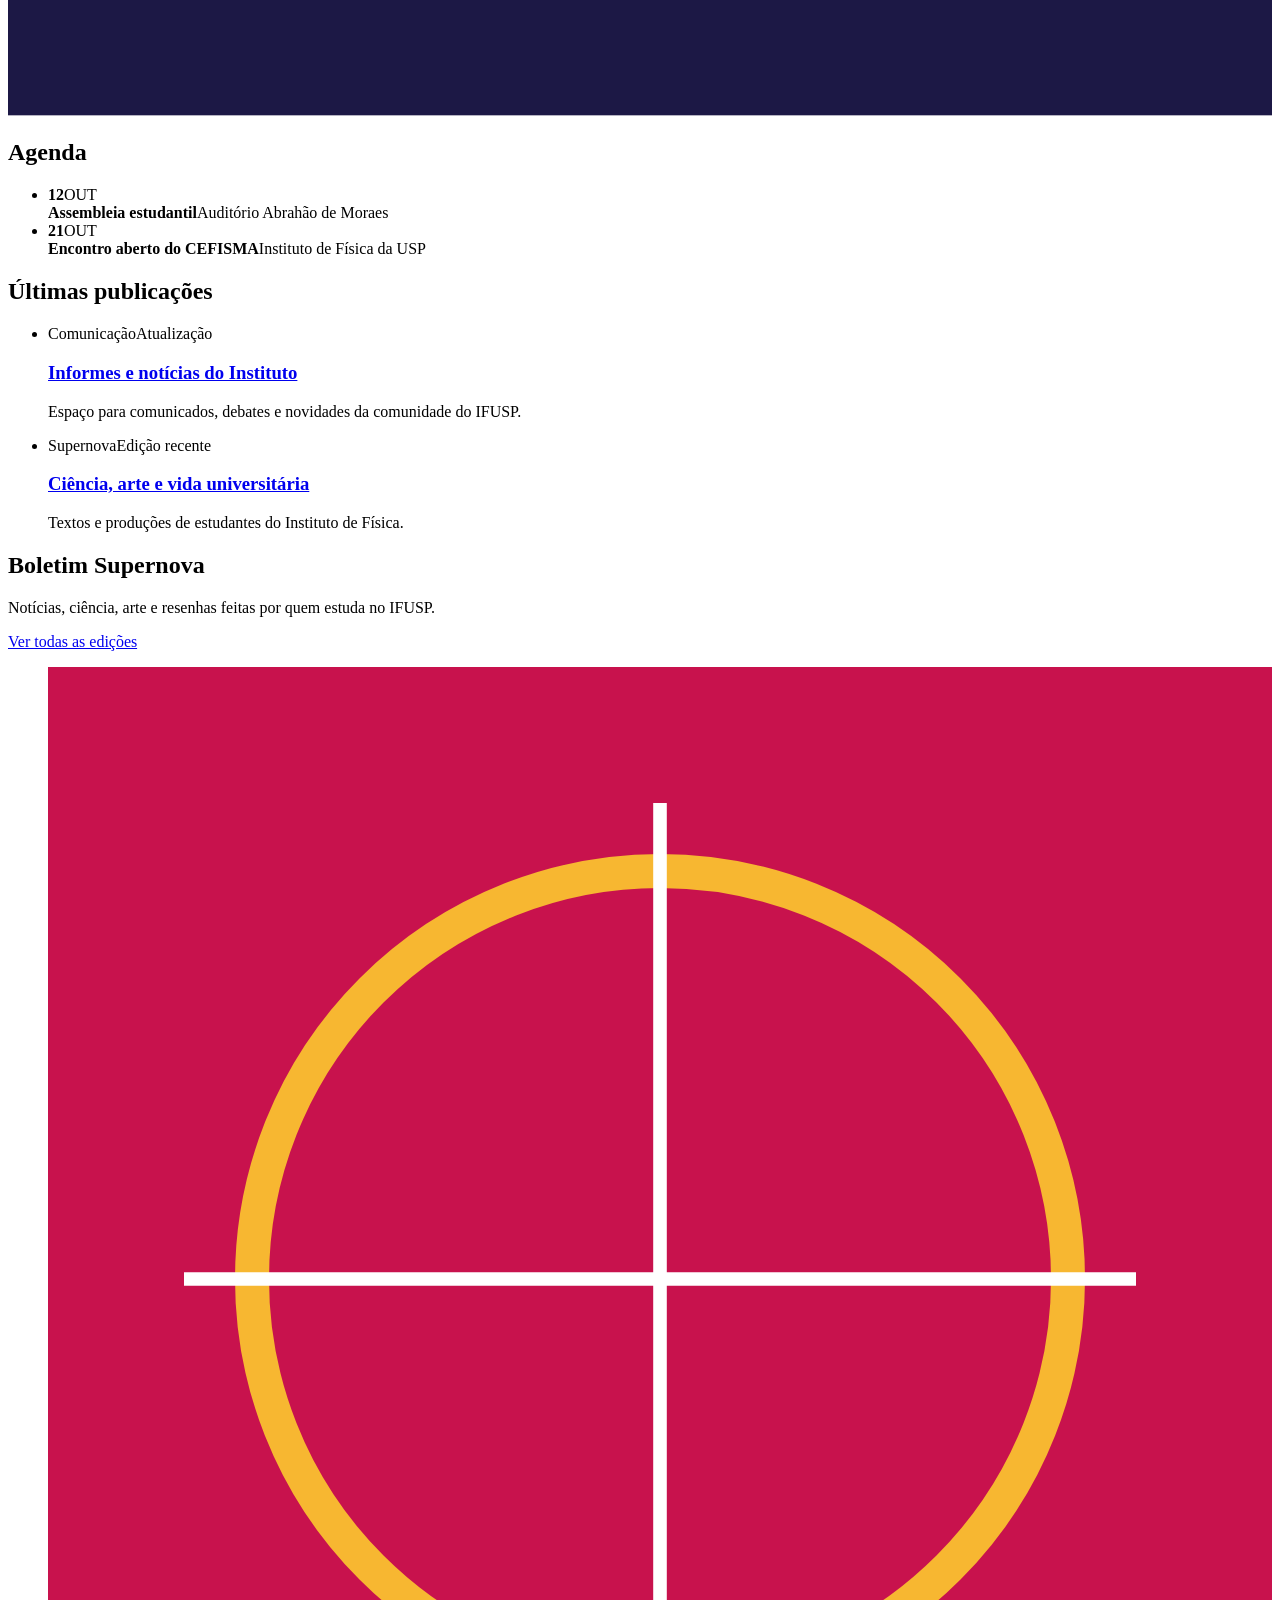
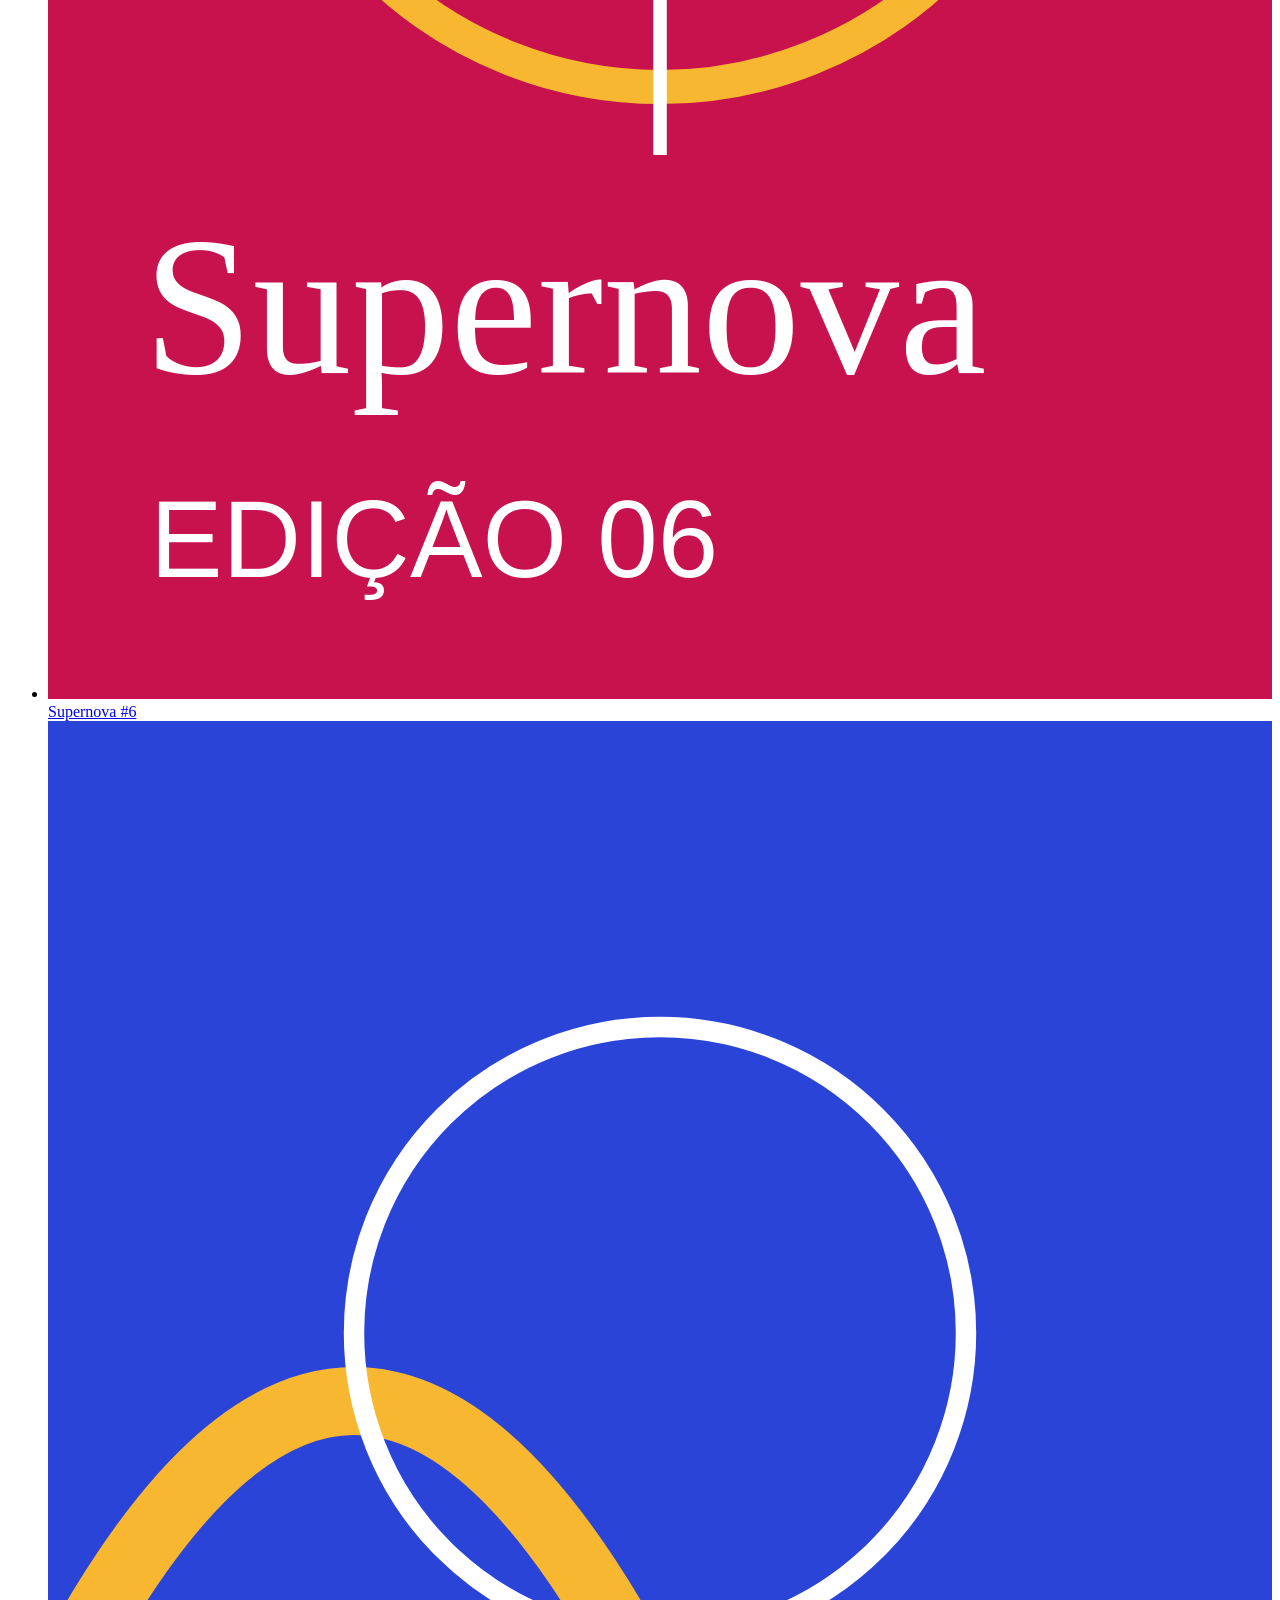
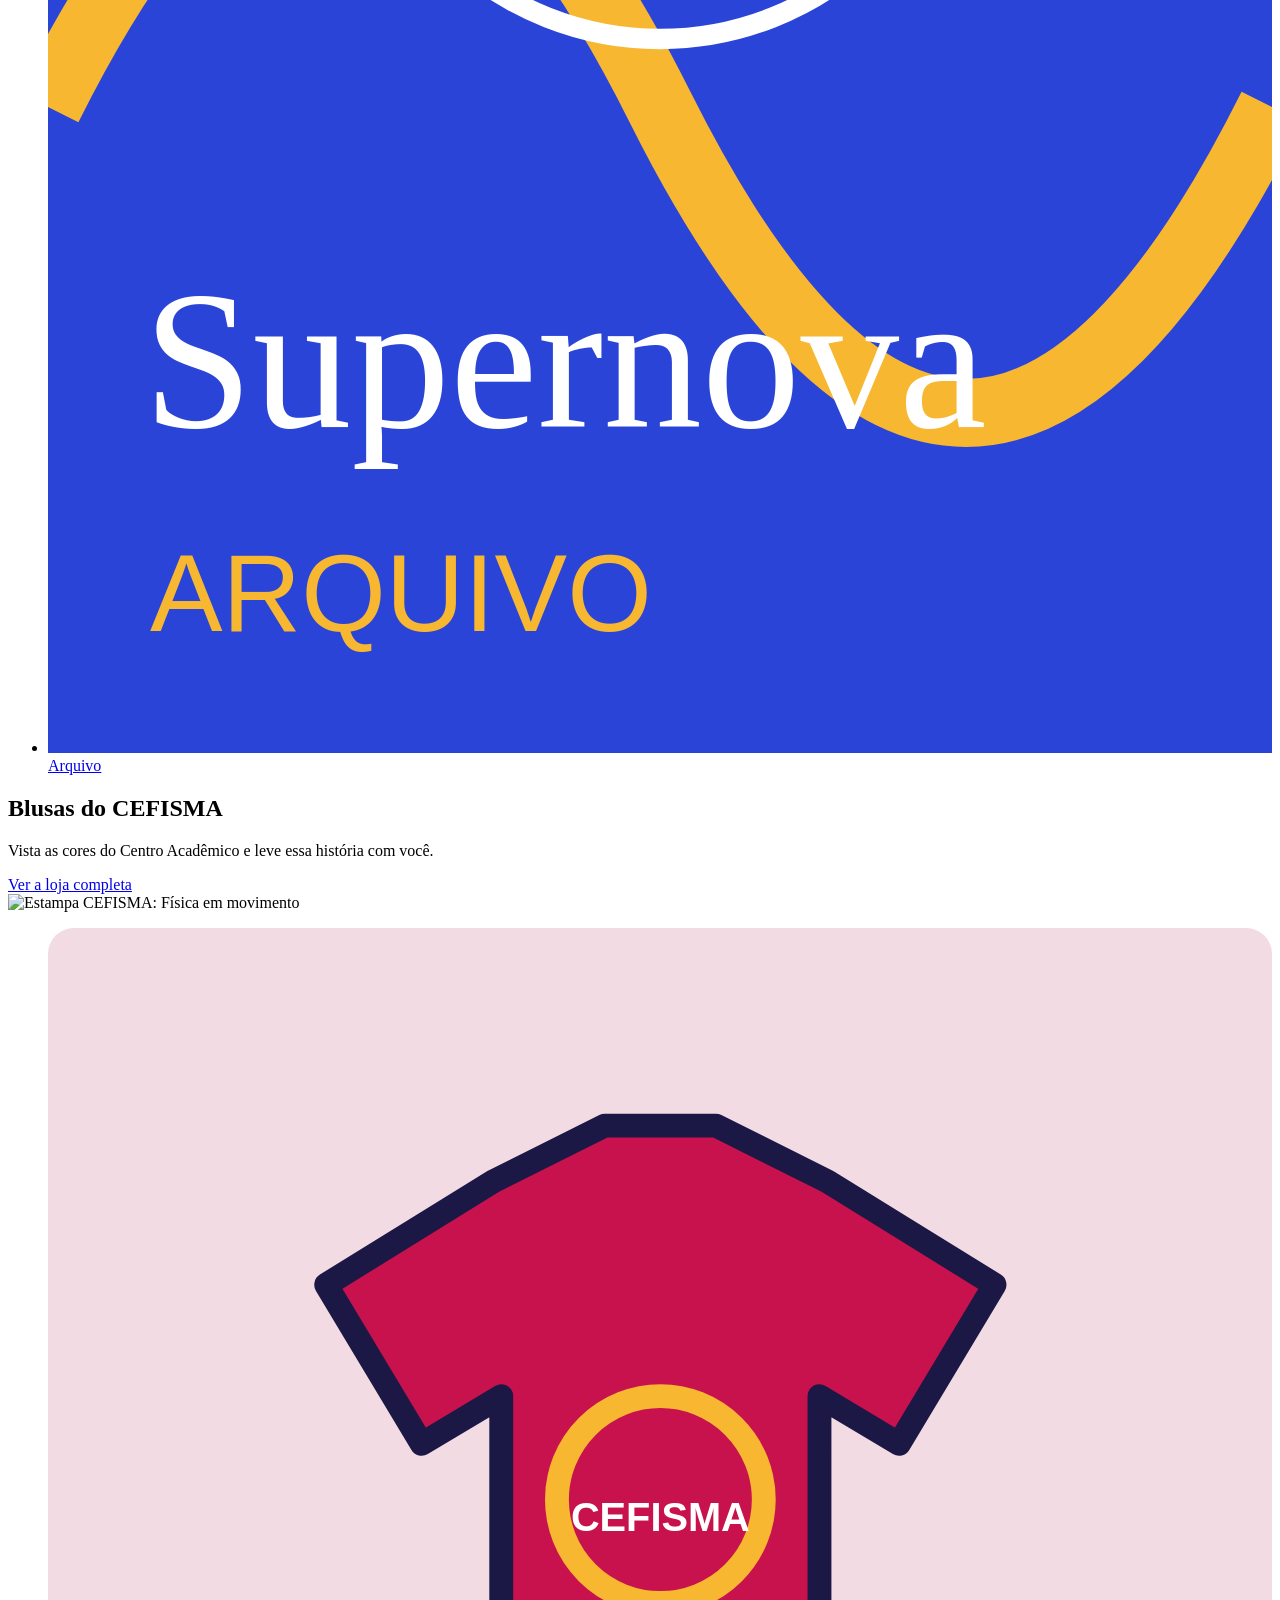
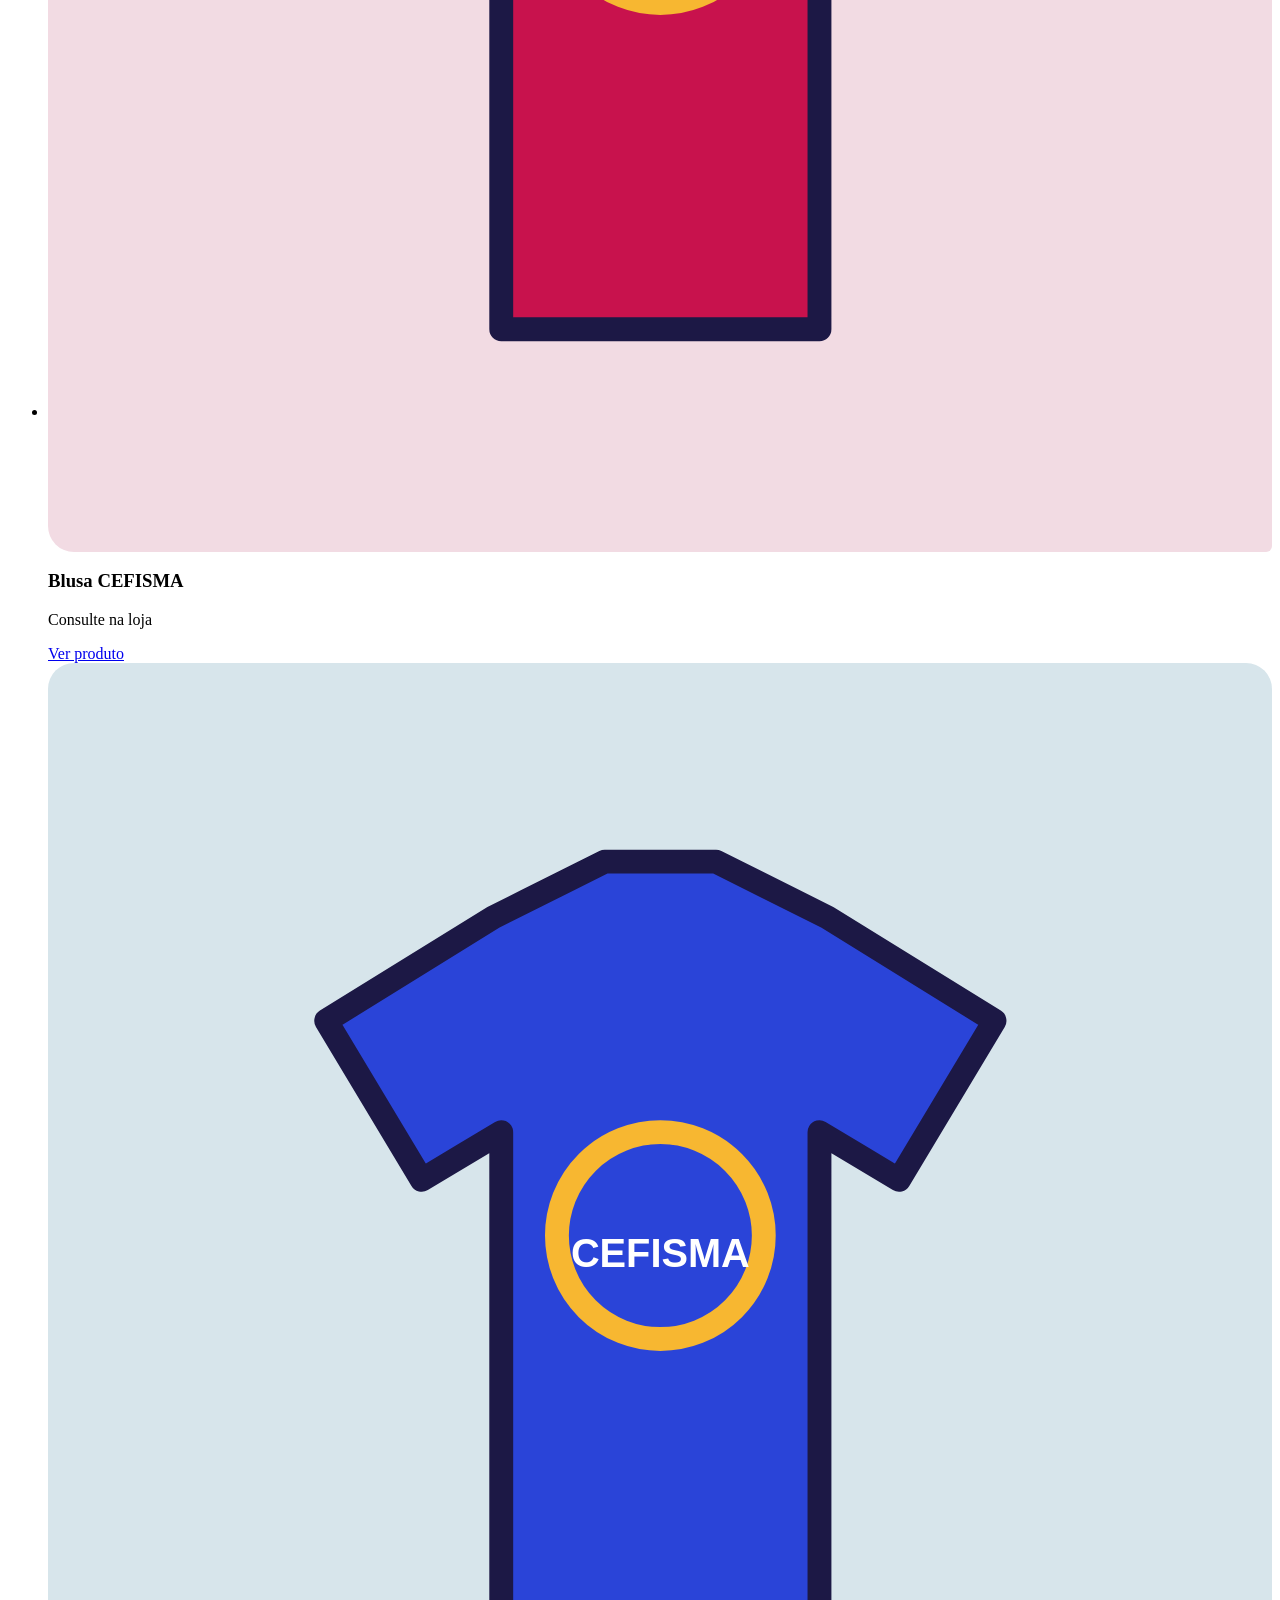
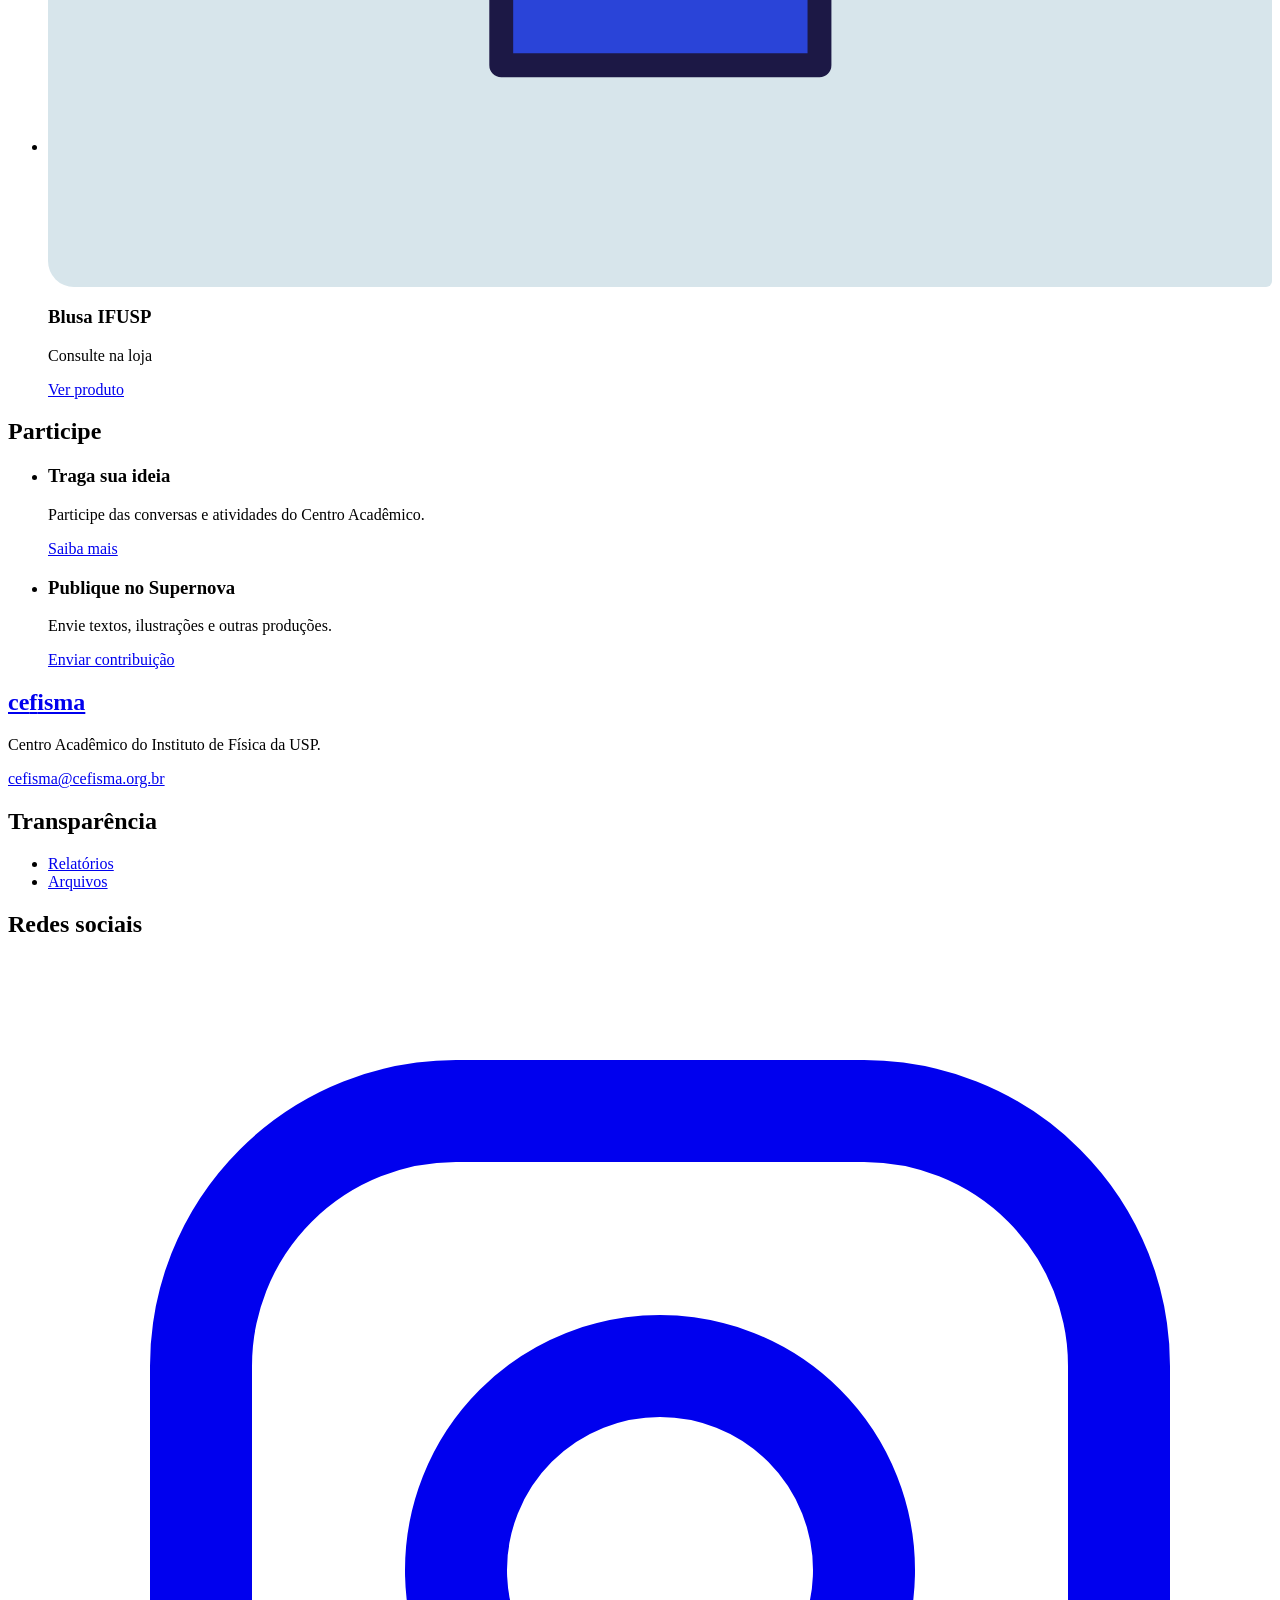
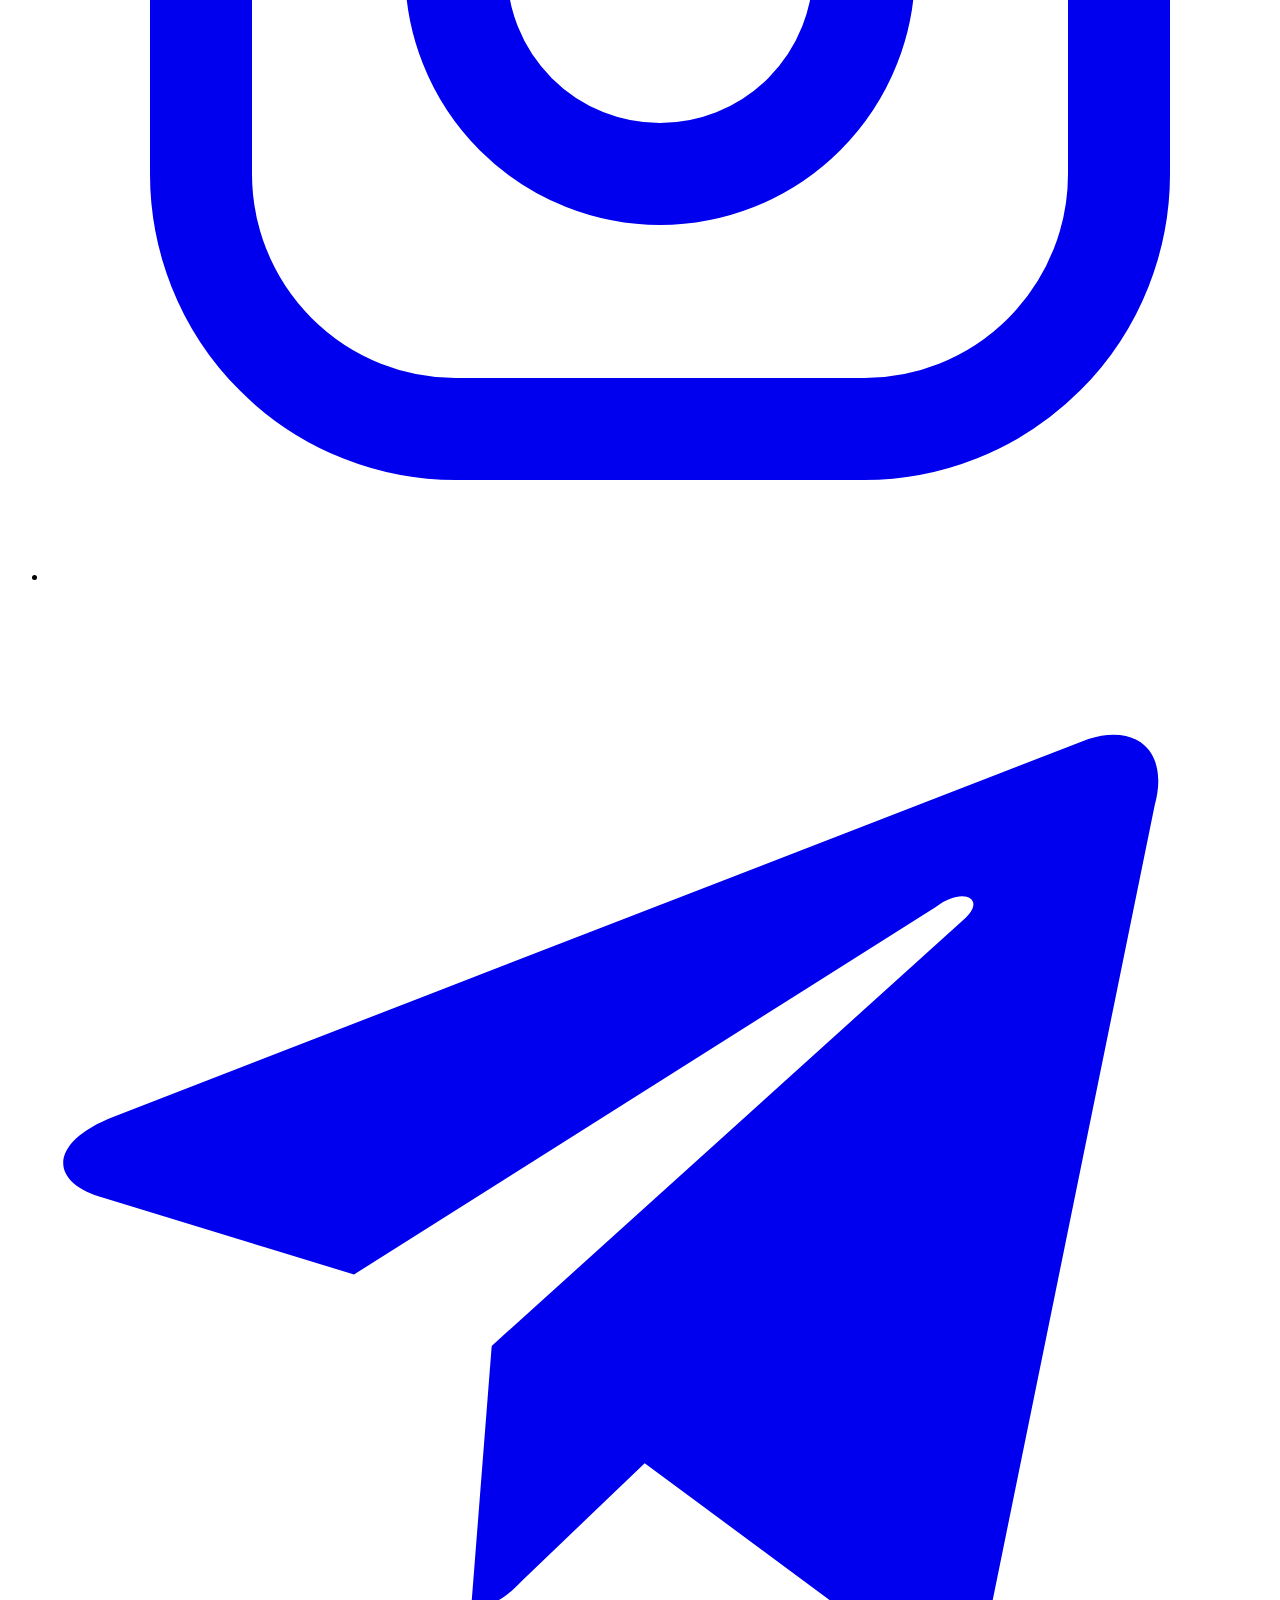
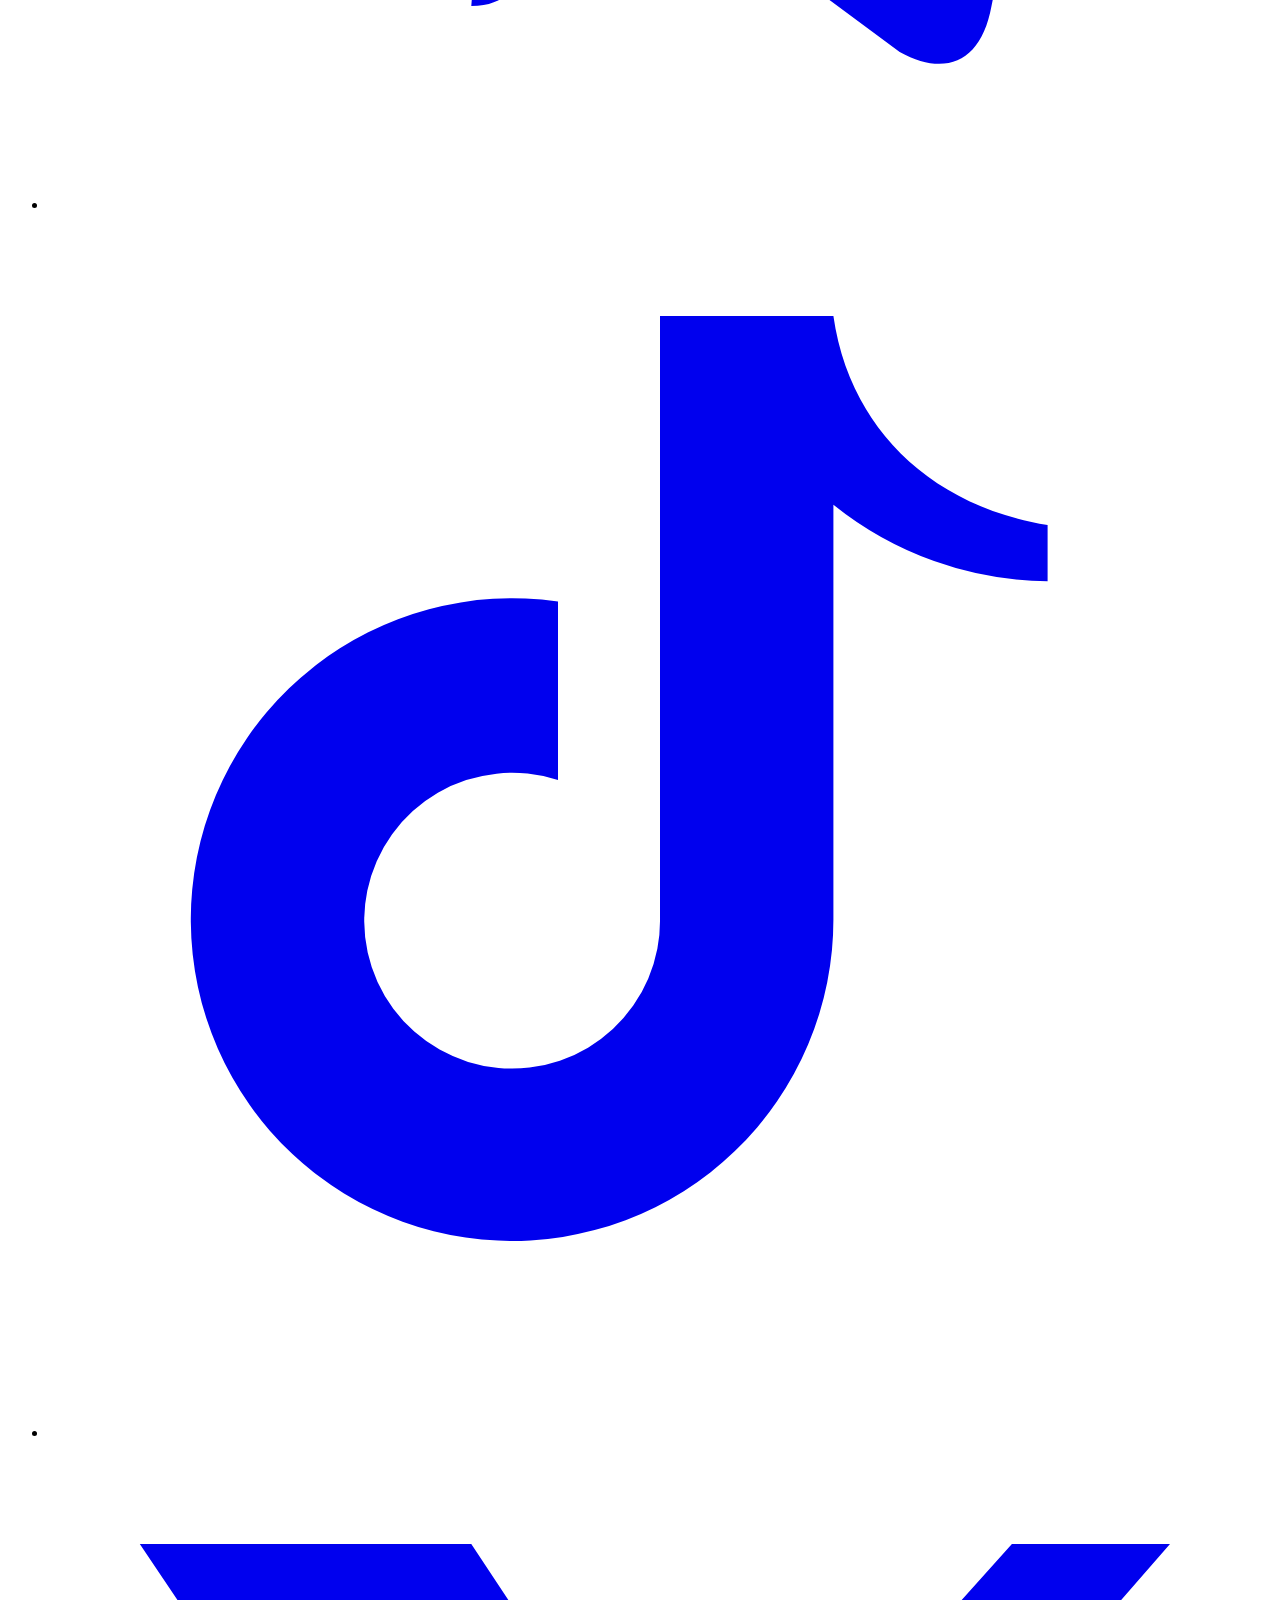
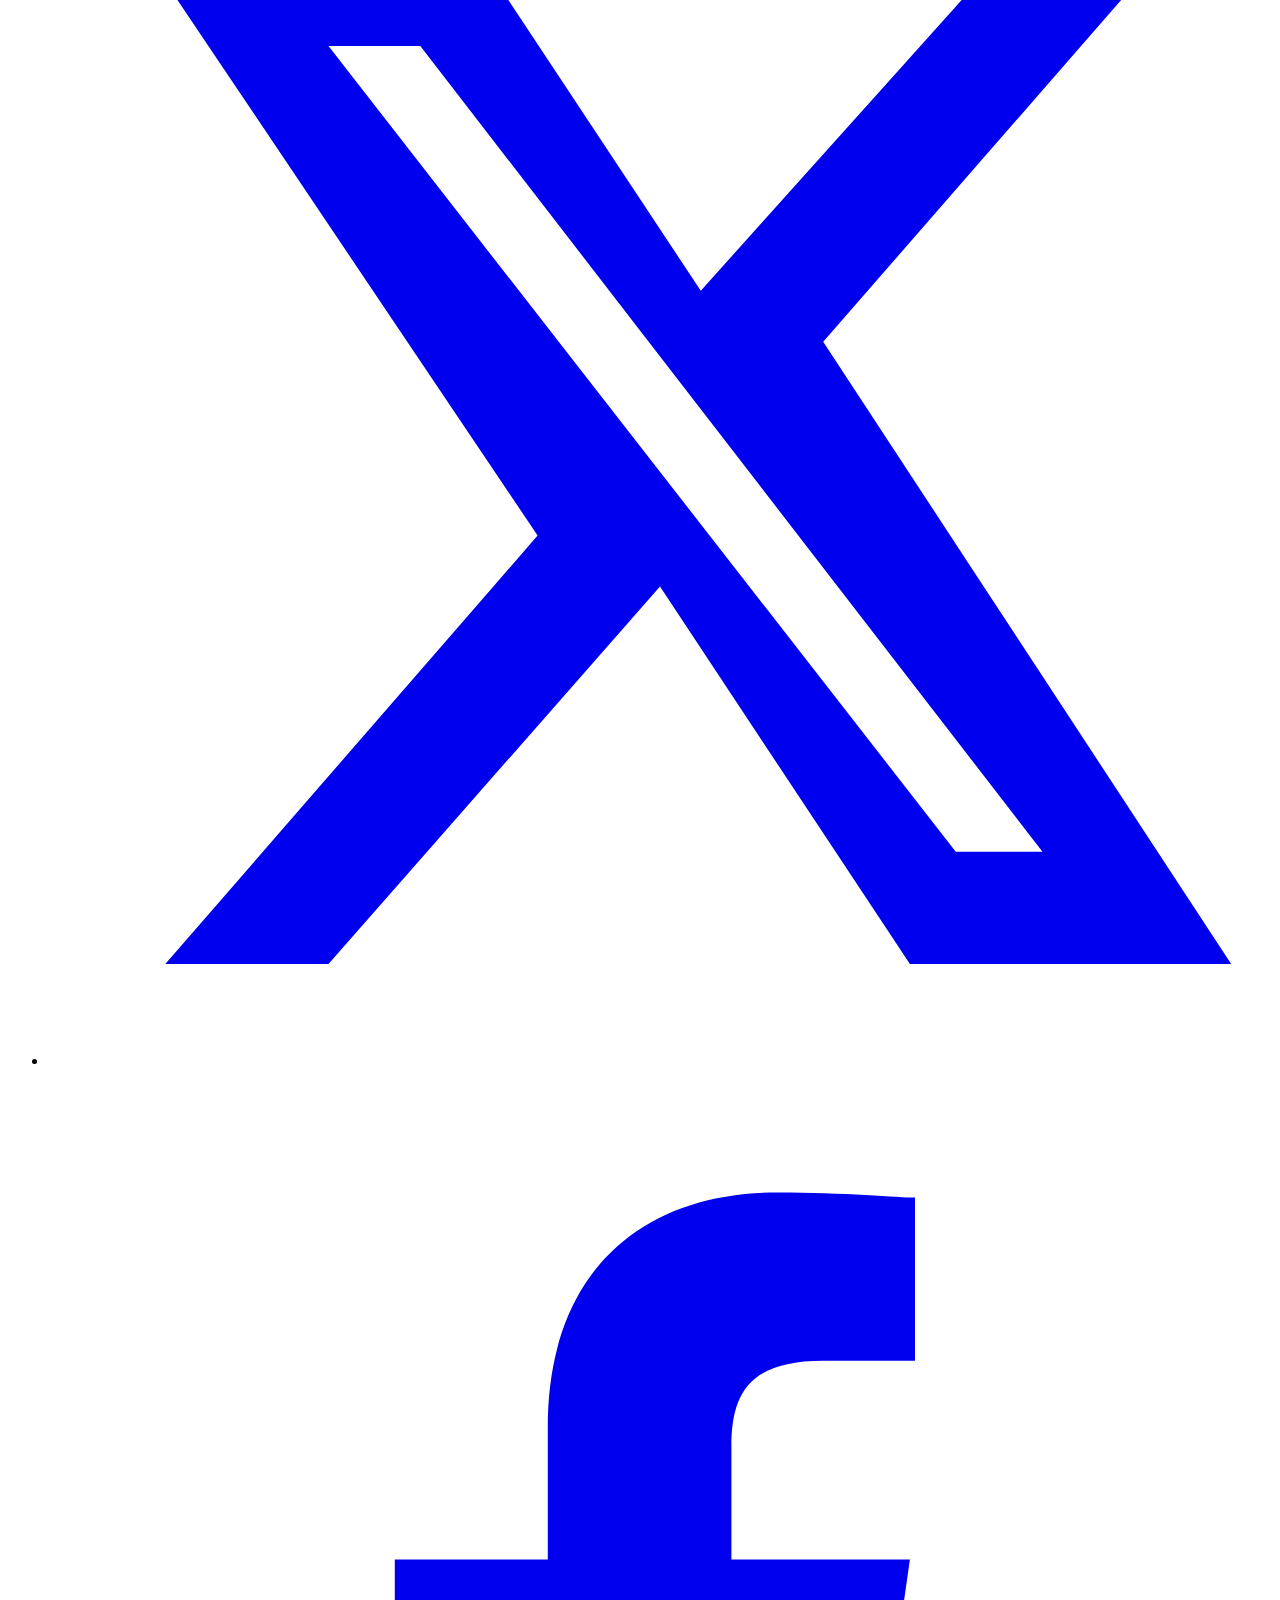
==== commit 5b7c9845: "feat: add example pages for Quem somos, Comunicação, and Participe with corresponding templates" ====
--- a/preview/index.html
+++ b/preview/index.html
@@ -15,6 +15,10 @@
       rel="stylesheet"
     />
     <link rel="stylesheet" href="assets/css/main.css" />
+    <link rel="stylesheet" href="assets/css/content.css" />
+    <link rel="stylesheet" href="assets/css/supernova.css" />
+    <link rel="stylesheet" href="assets/css/home.css" />
+    <link rel="stylesheet" href="assets/css/store.css" />
     <style>
       .preview-note {
         padding: 0.45rem 0;
@@ -55,10 +59,11 @@
         </a>
         <nav class="nav-principal" aria-label="Navegação principal">
           <ul id="menu" class="menu">
-            <li><a aria-current="page" href="#inicio">Início</a></li>
+            <li><a aria-current="page" href="./">Início</a></li>
+            <li><a href="./quem-somos/">Quem somos</a></li>
             <li><a href="#supernova">Supernova</a></li>
-            <li><a href="#publicacoes">Comunicação</a></li>
-            <li><a href="#participe">Participe</a></li>
+            <li><a href="./comunicacao/">Comunicação</a></li>
+            <li><a href="./participe/">Participe</a></li>
             <li class="menu-loja"><a href="#blusas">Loja</a></li>
           </ul>
         </nav>
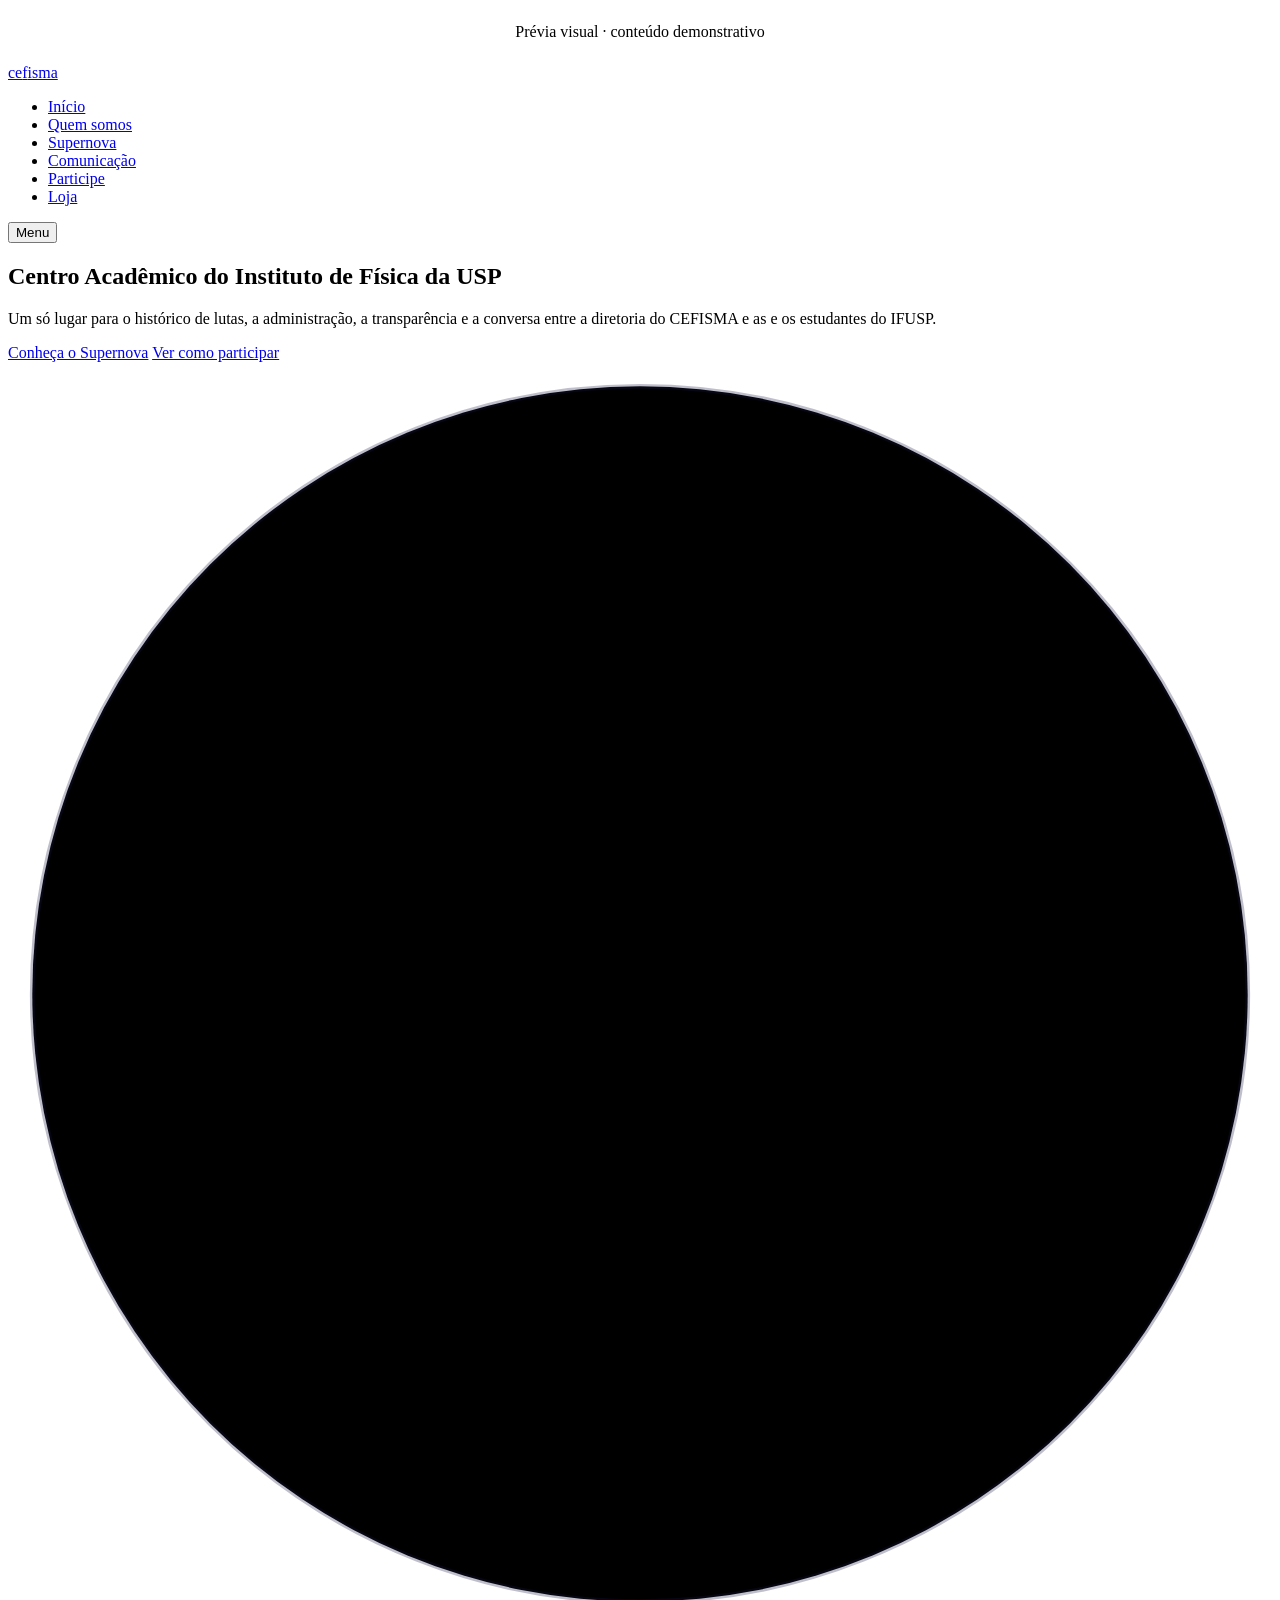
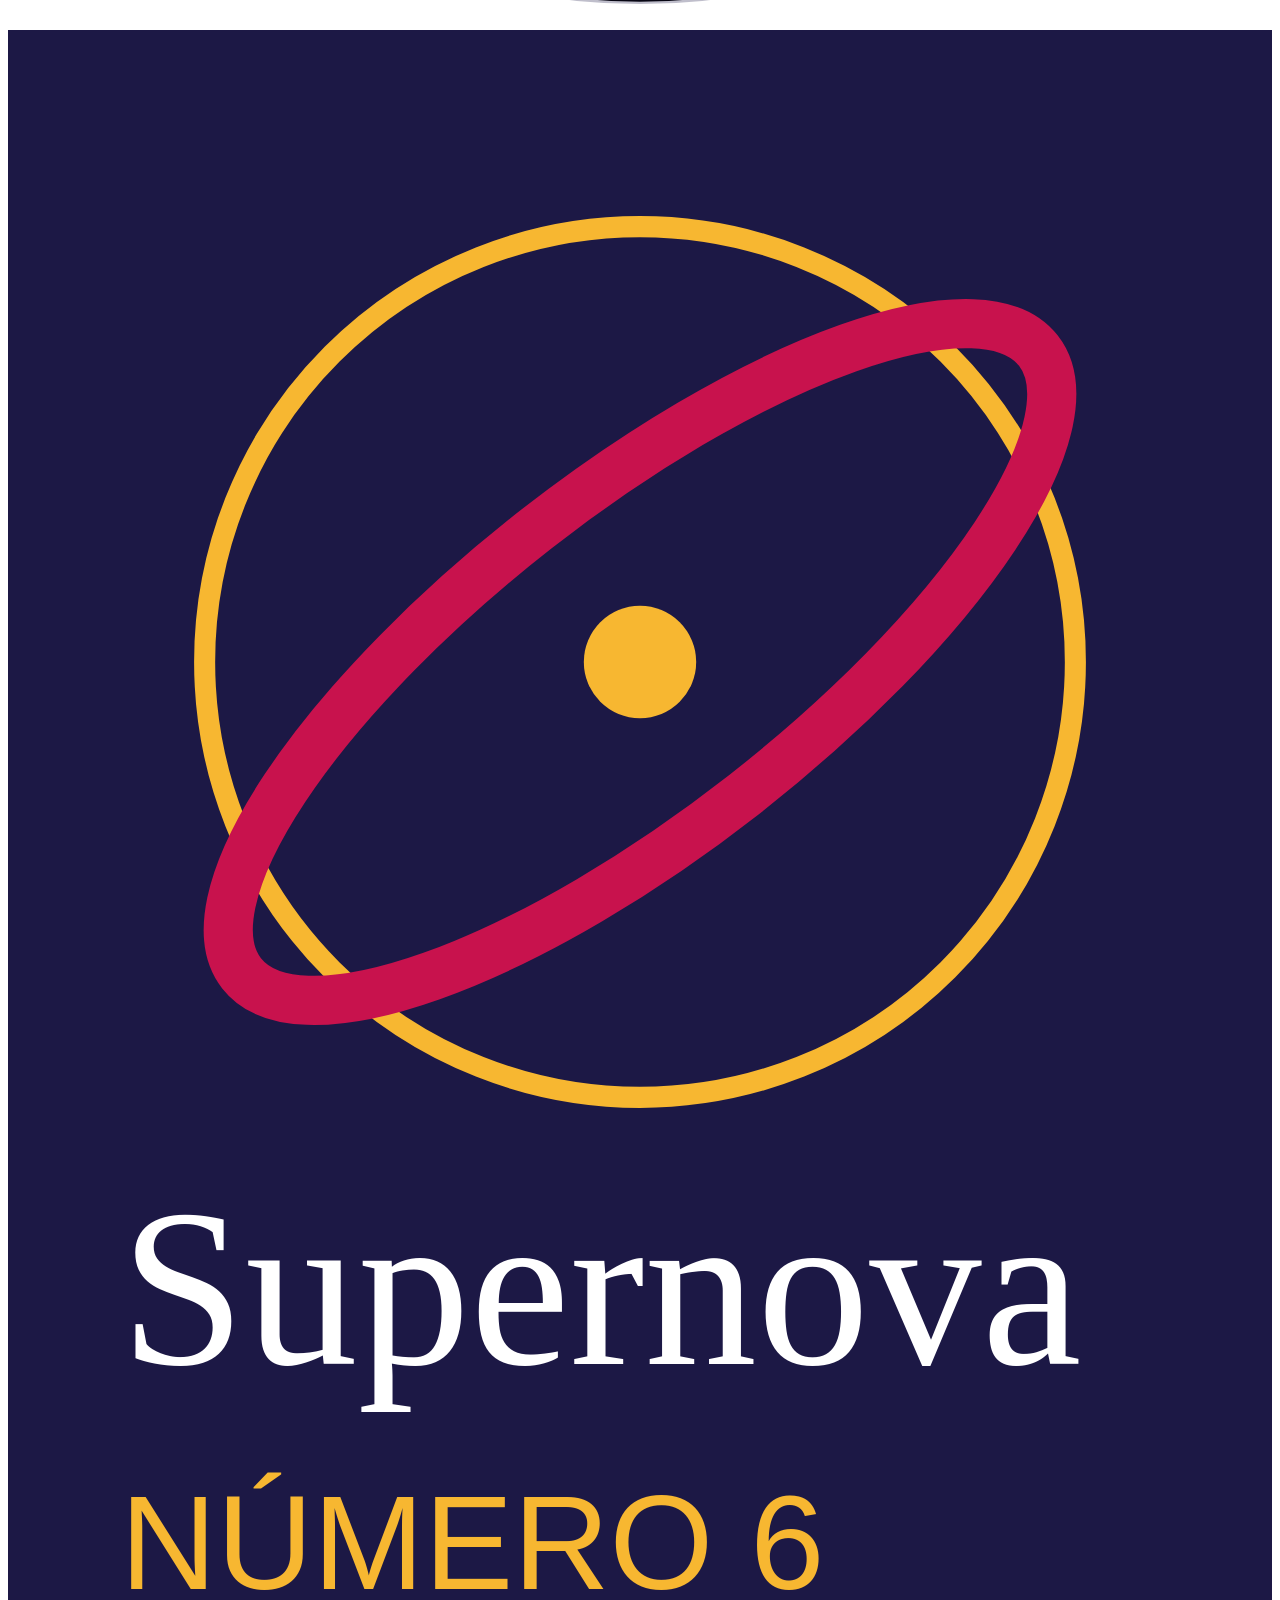
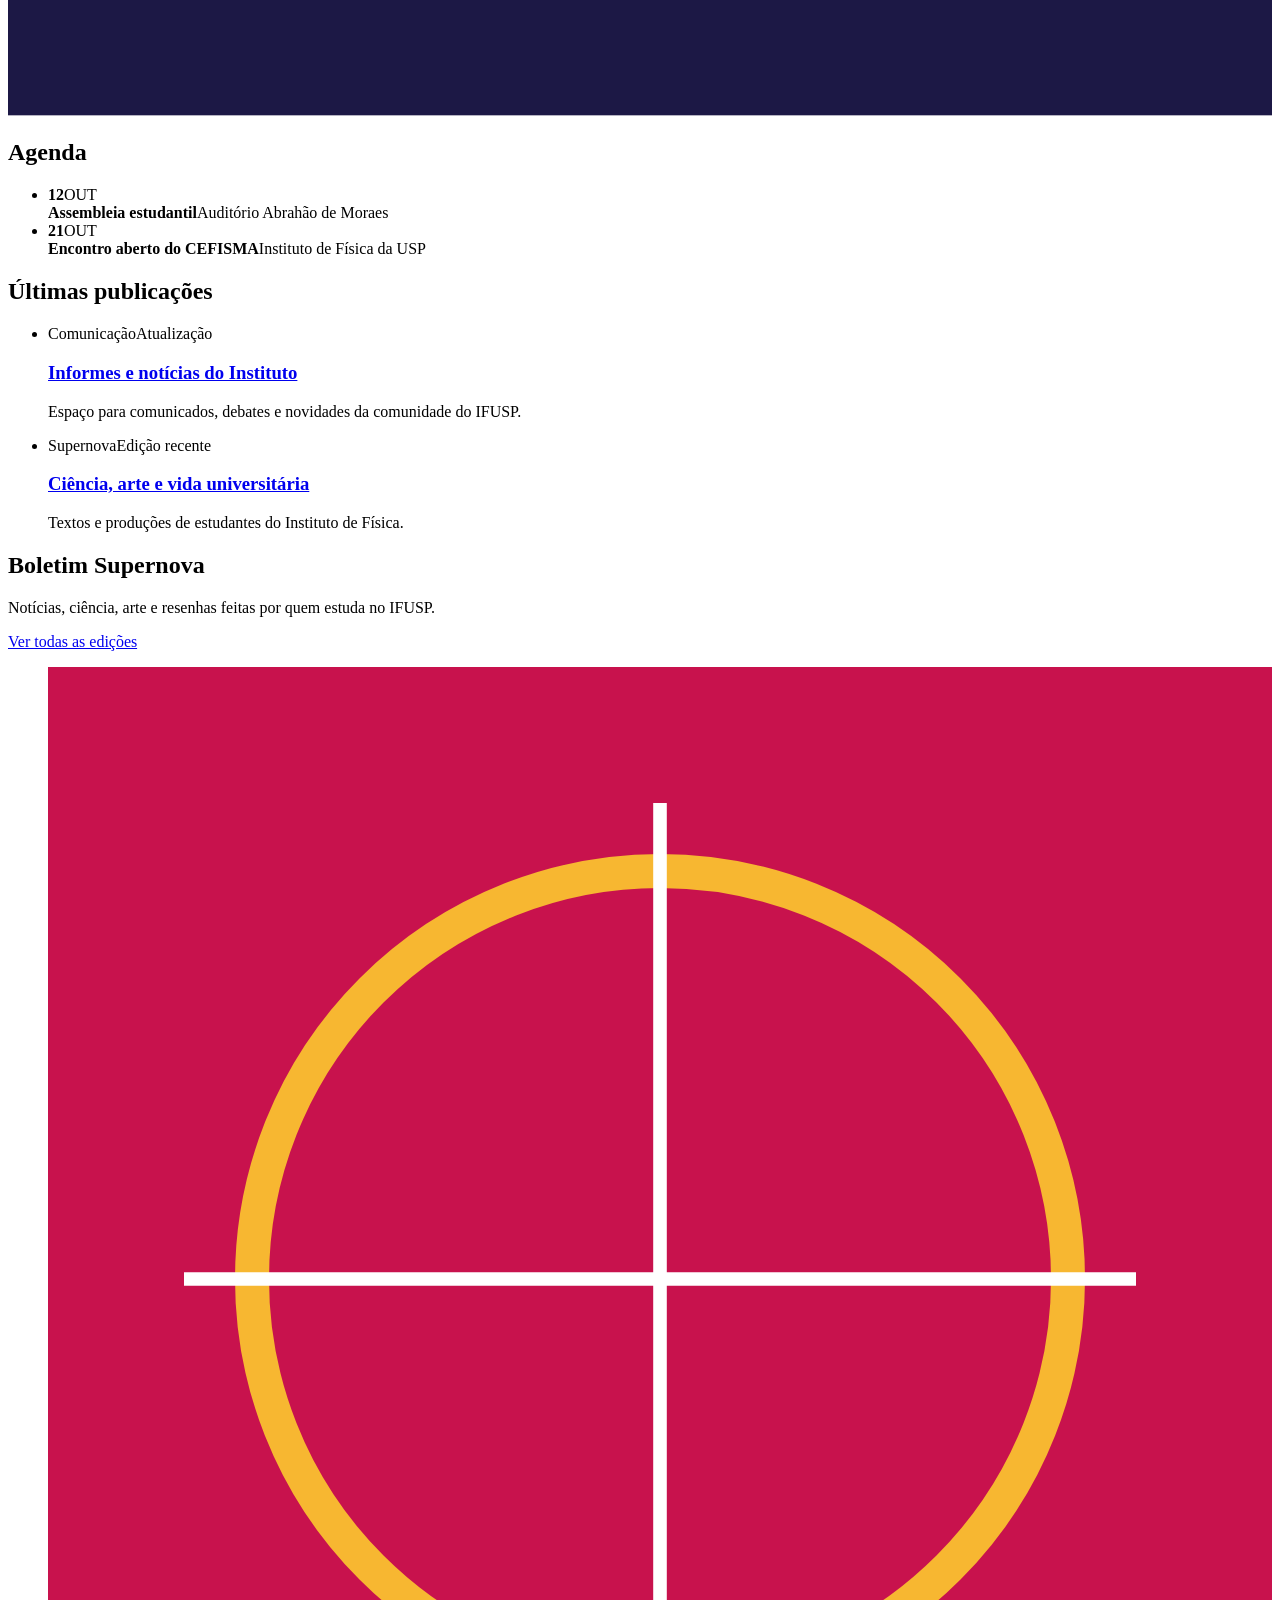
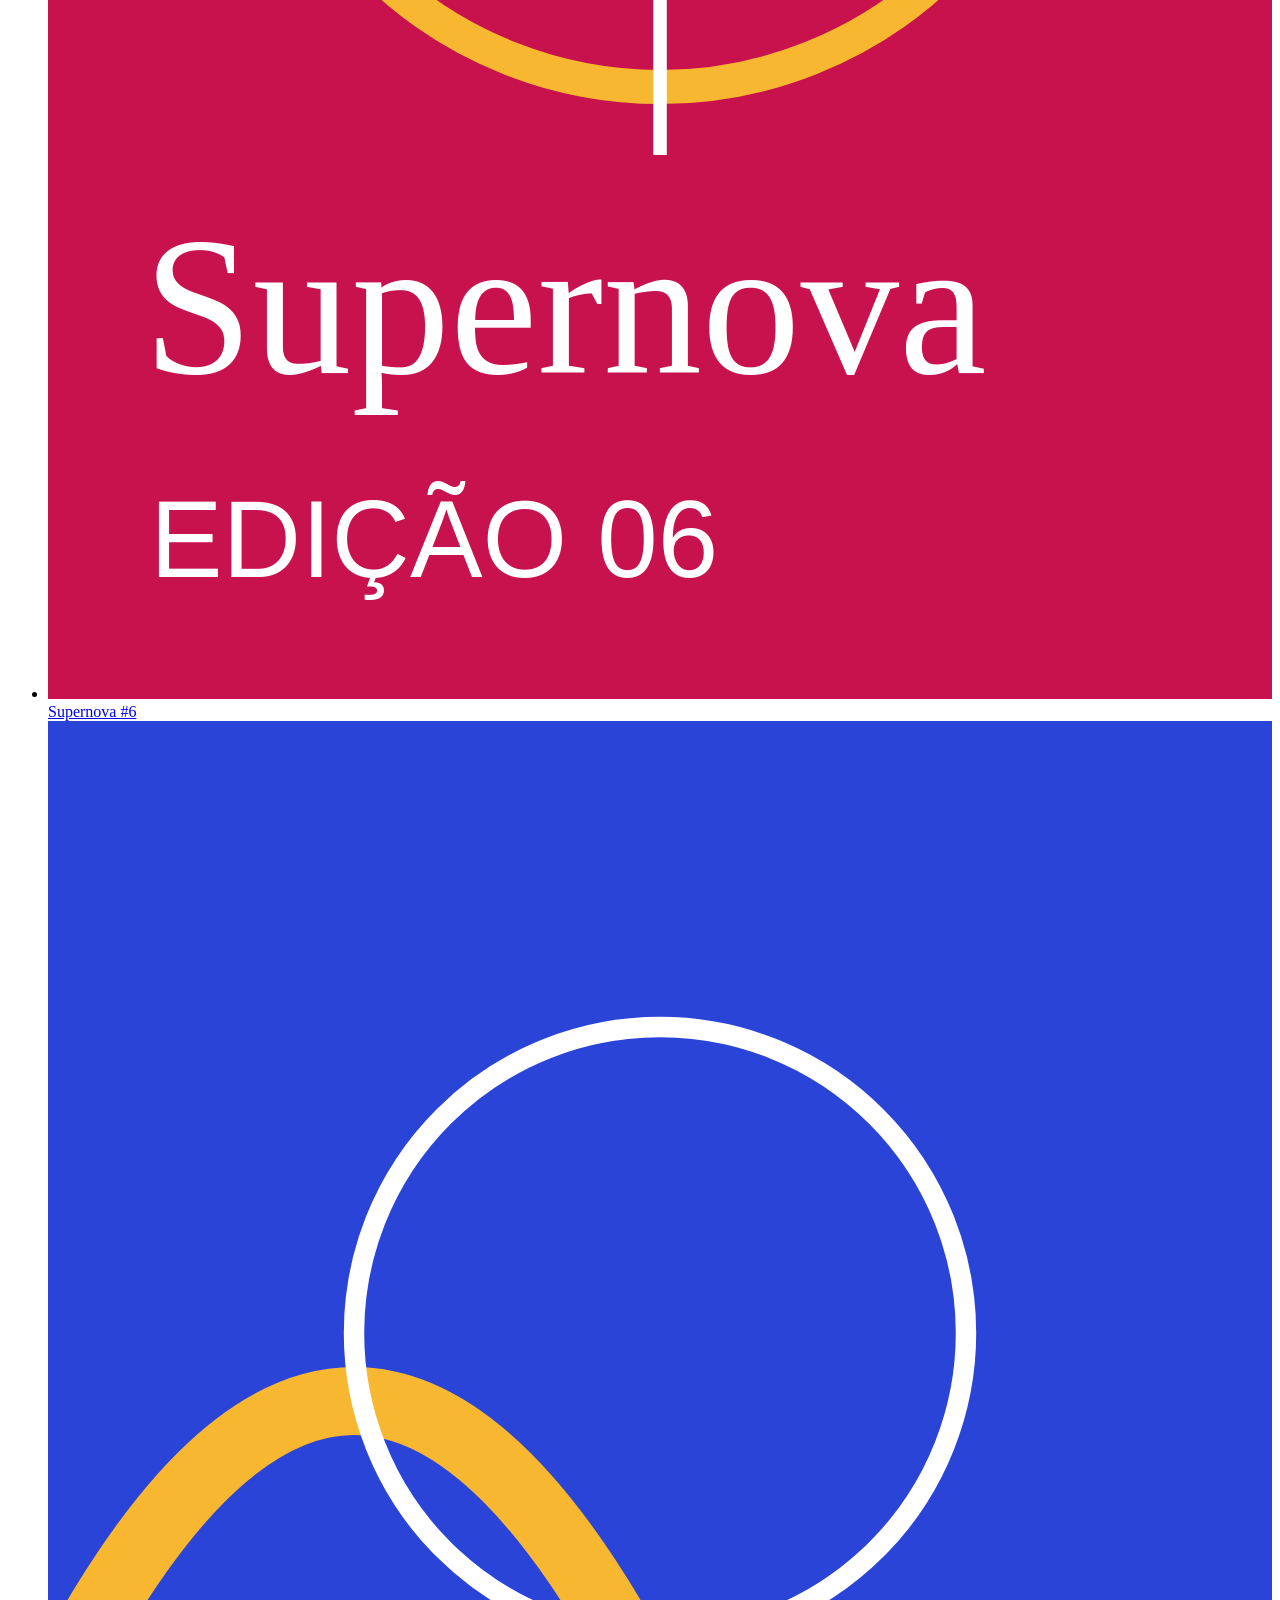
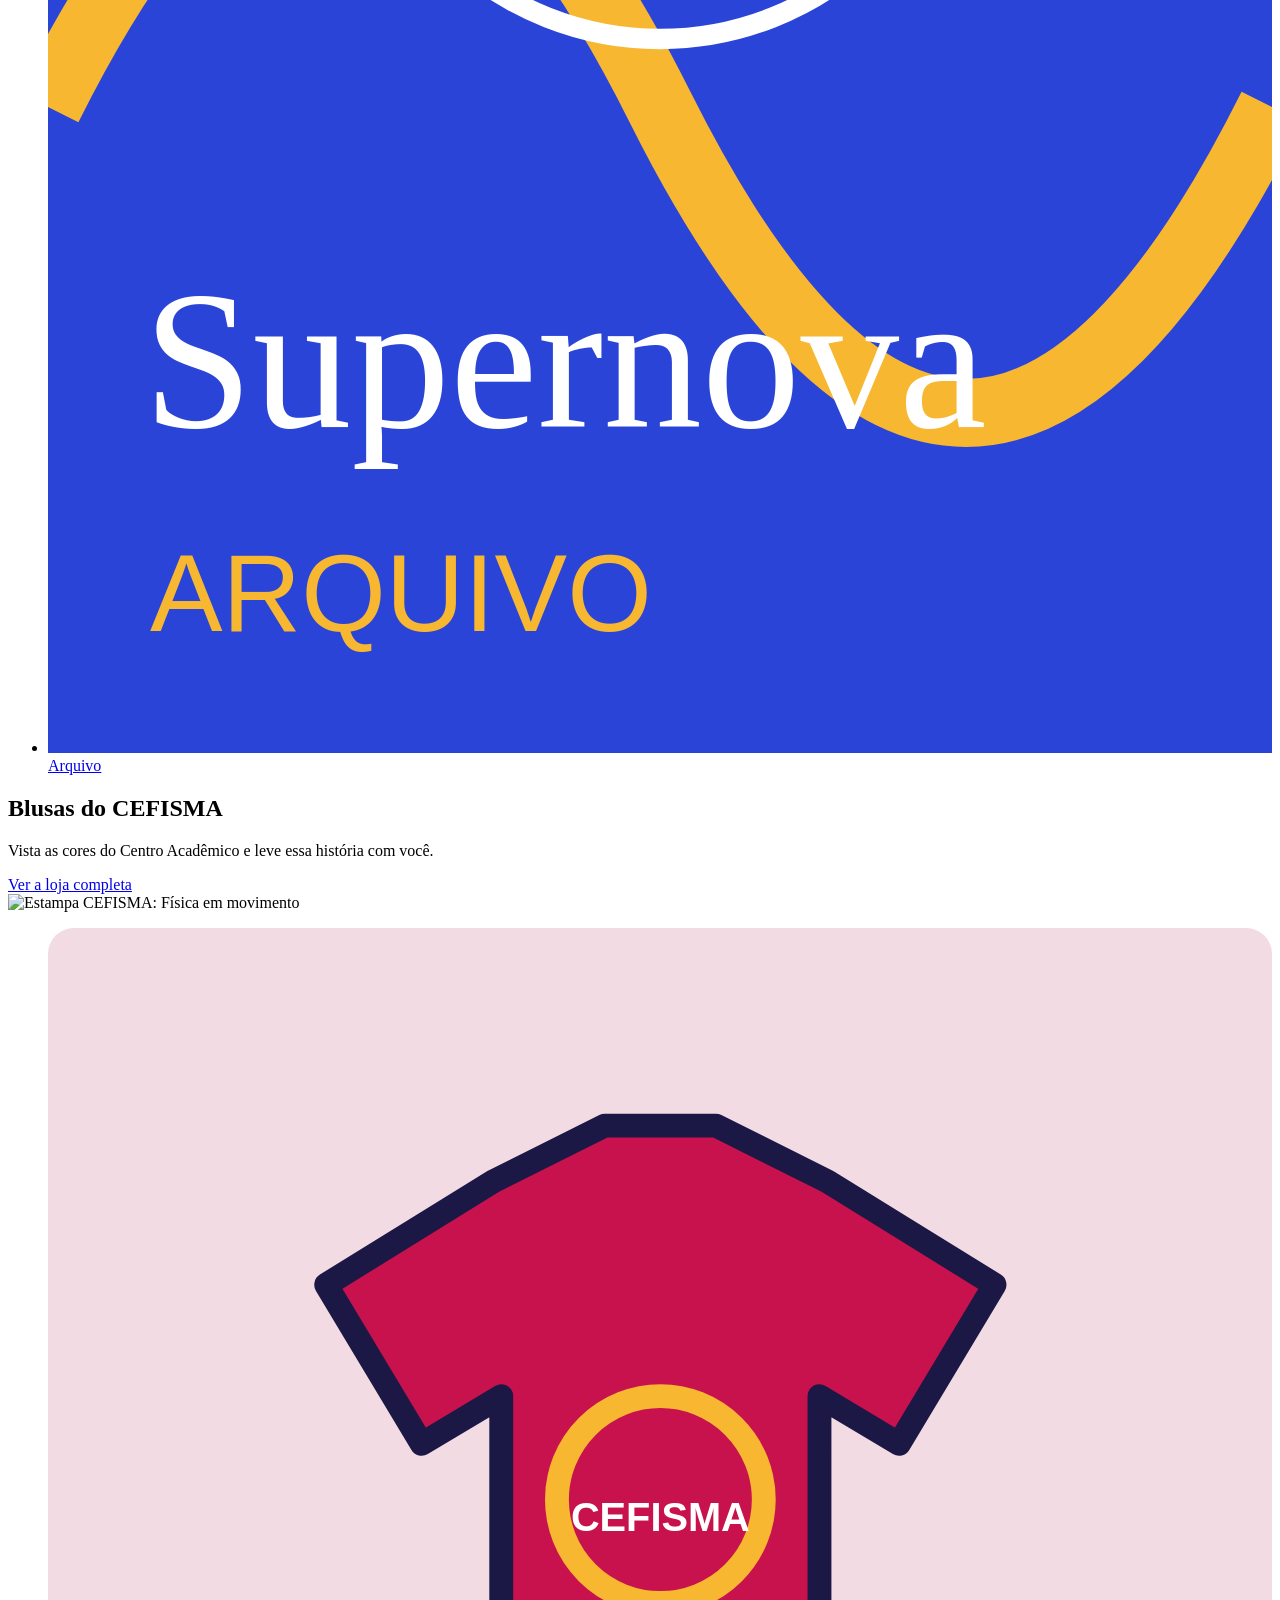
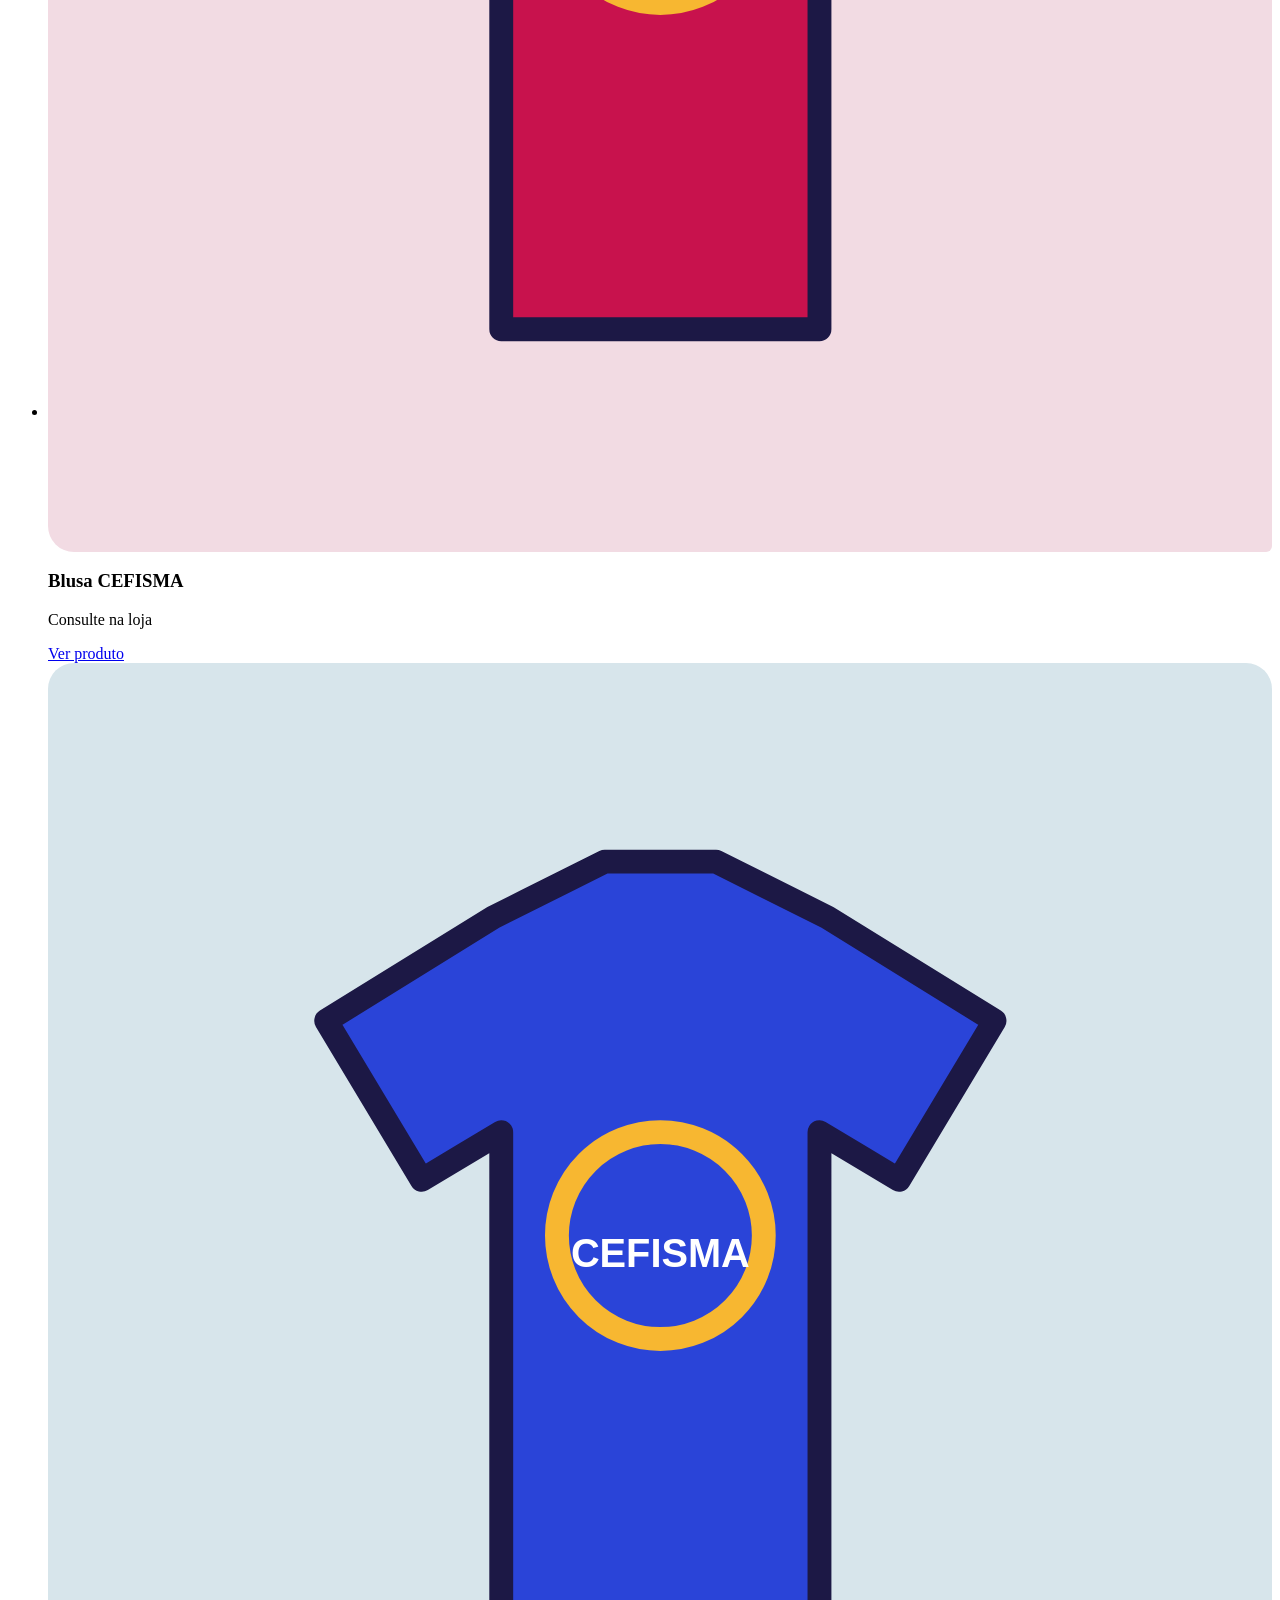
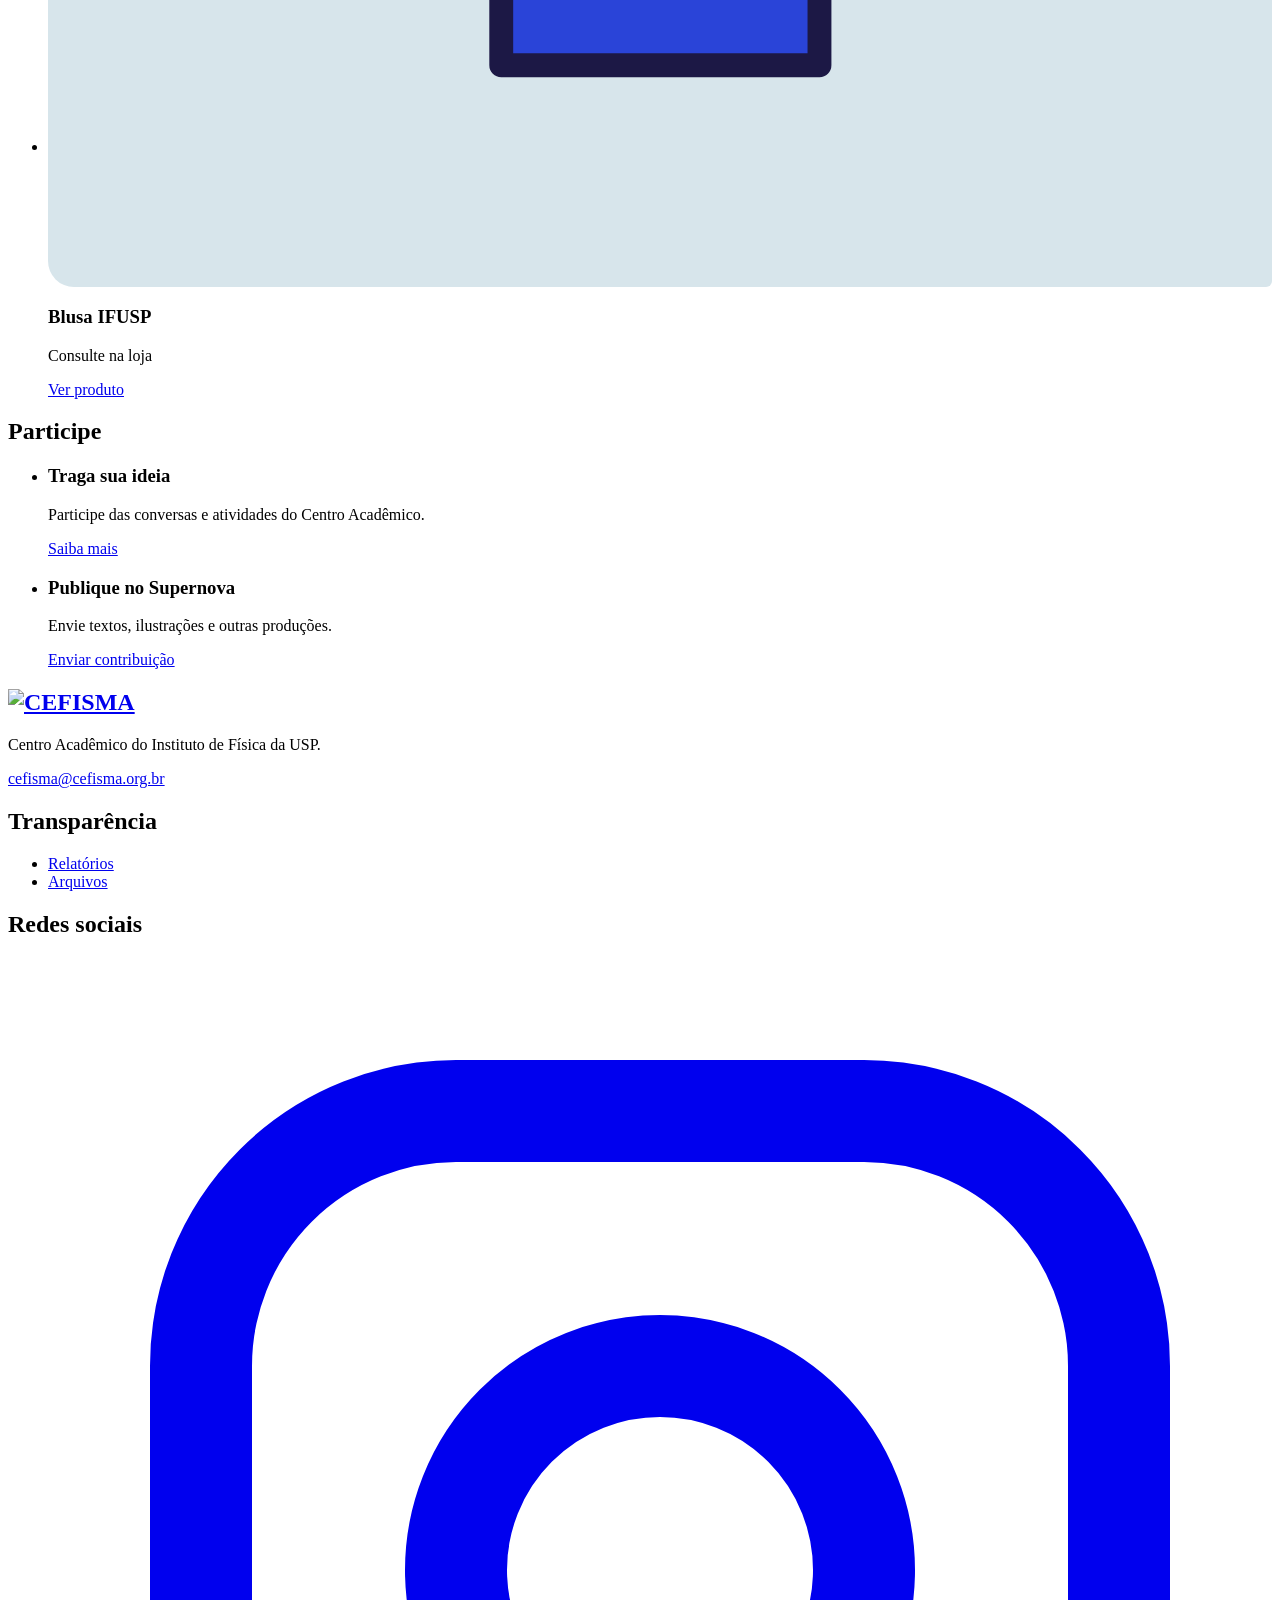
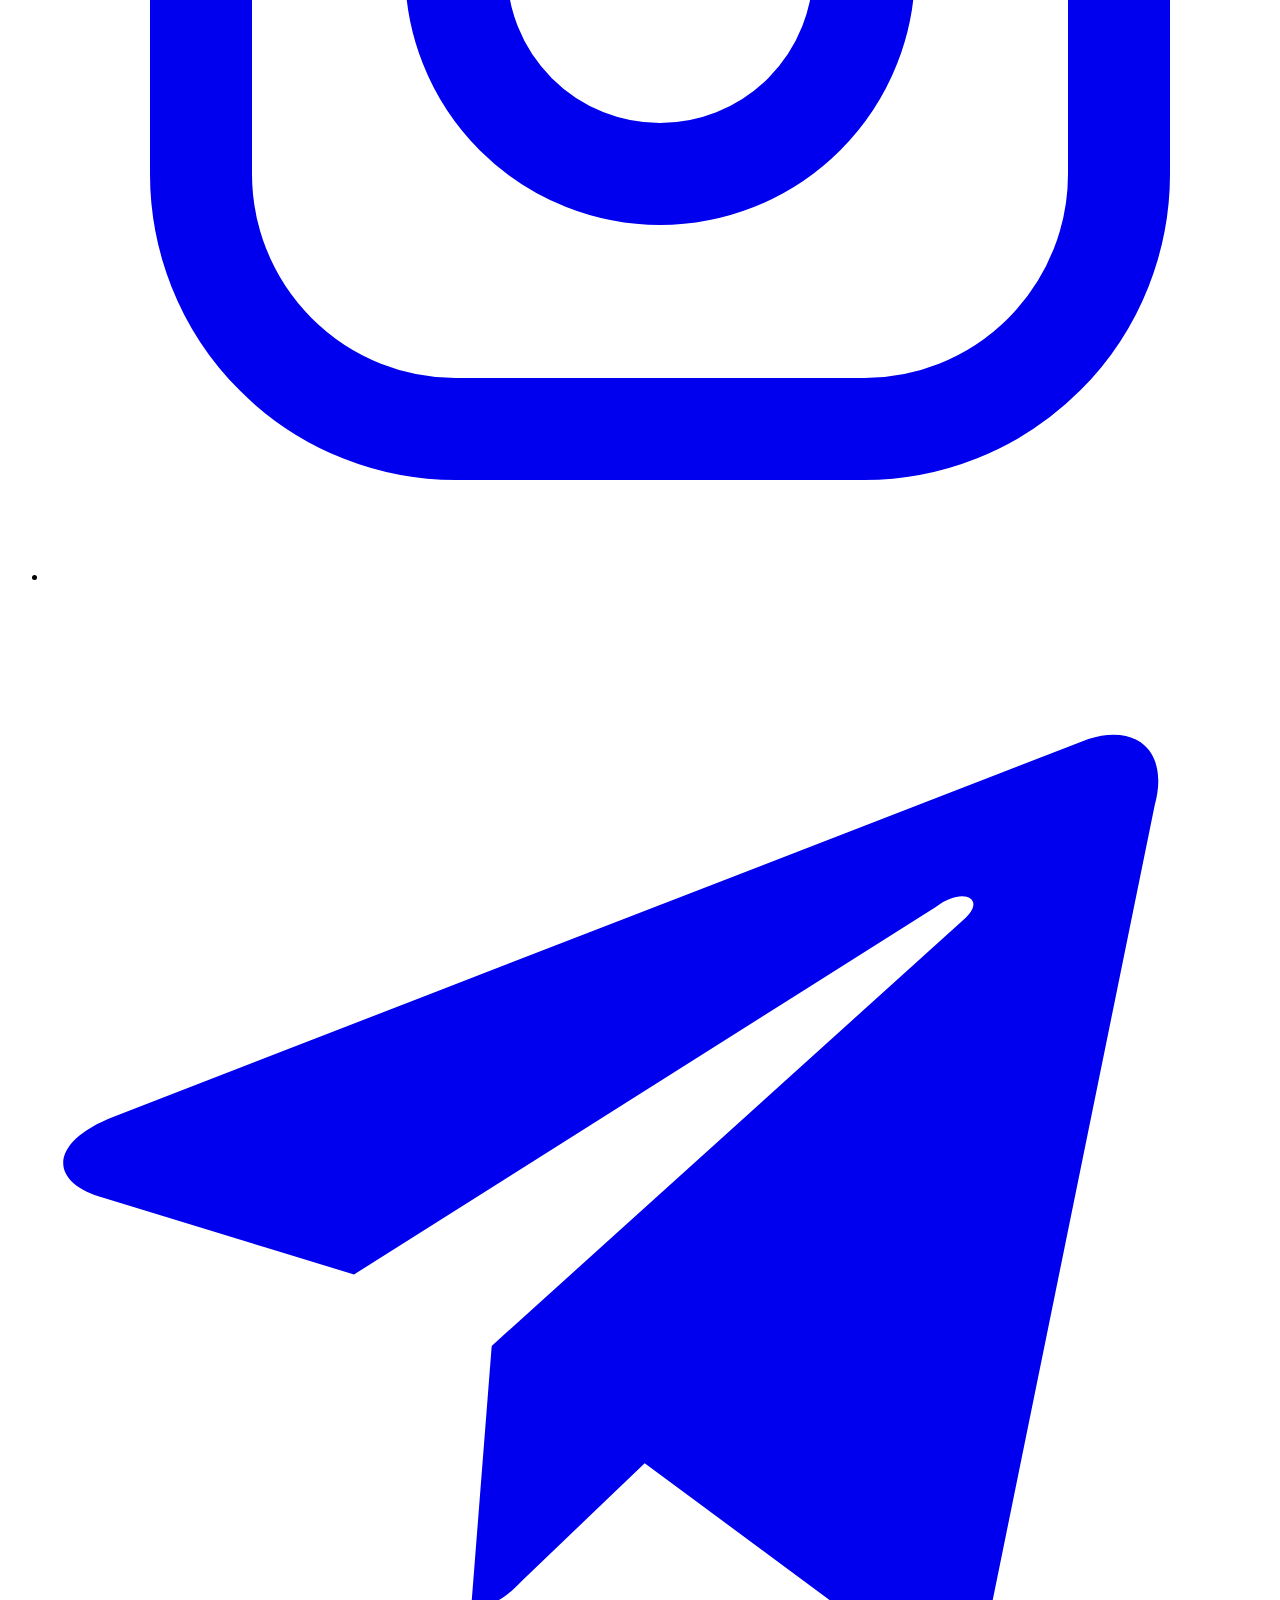
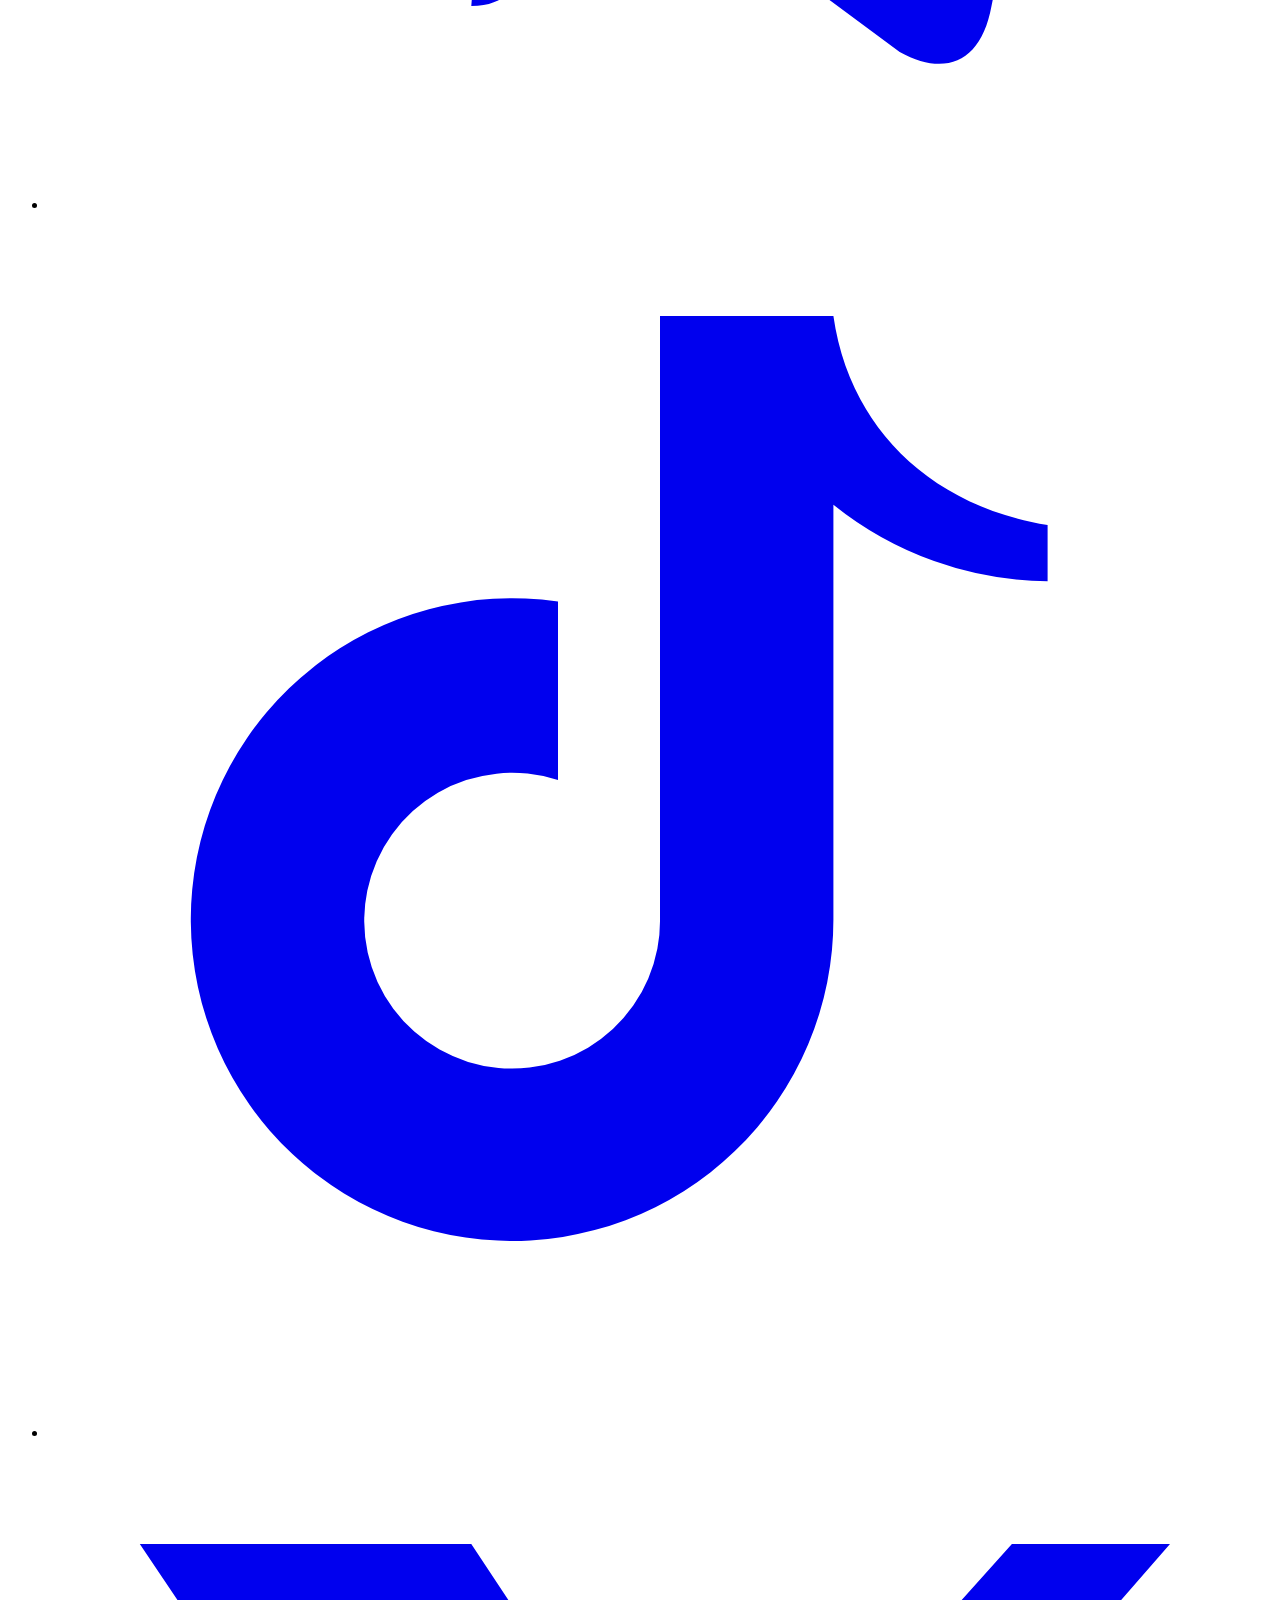
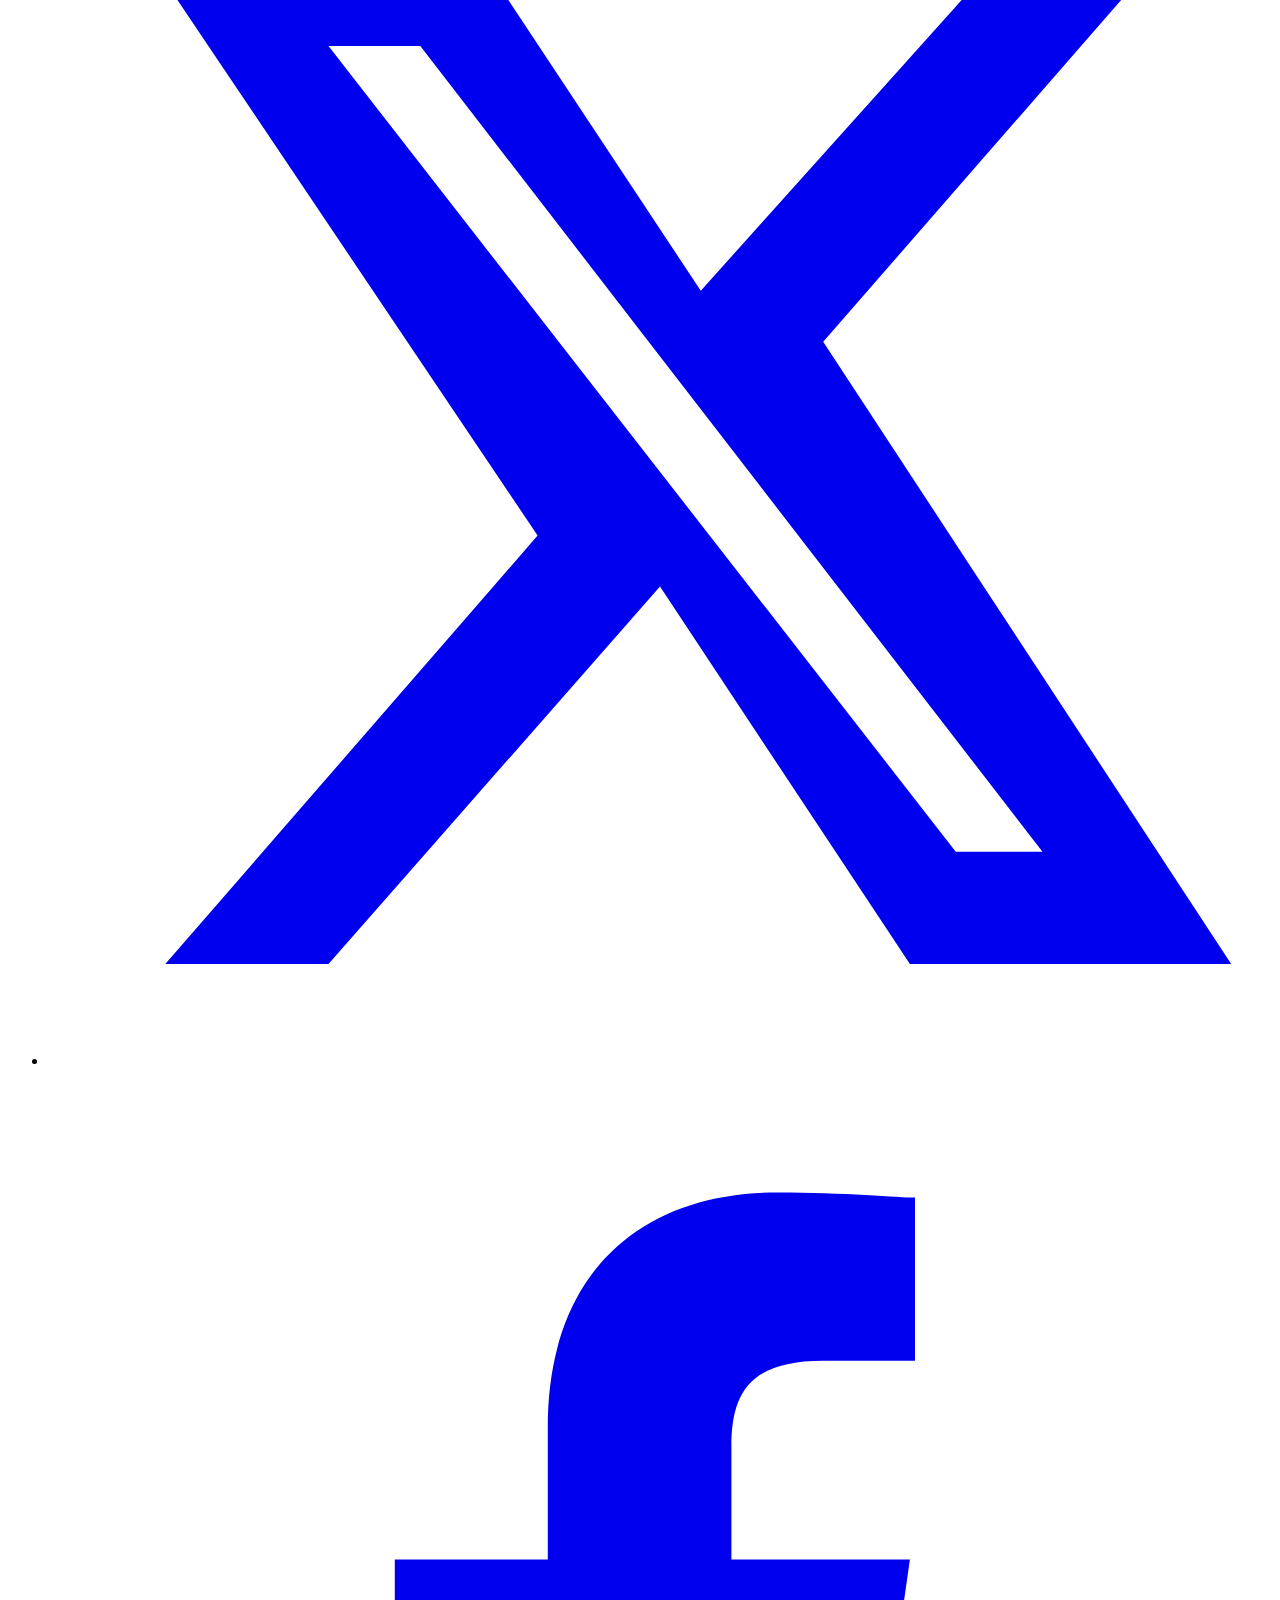
==== commit fff3e759: "feat: update footer to include new logo and improve layout; increment version to 0.1.11" ====
--- a/preview/index.html
+++ b/preview/index.html
@@ -61,7 +61,7 @@
           <ul id="menu" class="menu">
             <li><a aria-current="page" href="./">Início</a></li>
             <li><a href="./quem-somos/">Quem somos</a></li>
-            <li><a href="#supernova">Supernova</a></li>
+            <li><a href="./supernova/">Supernova</a></li>
             <li><a href="./comunicacao/">Comunicação</a></li>
             <li><a href="./participe/">Participe</a></li>
             <li class="menu-loja"><a href="#blusas">Loja</a></li>
@@ -93,7 +93,7 @@
               estudantes do IFUSP.
             </p>
             <div class="acoes">
-              <a class="btn btn-primario" href="#supernova"
+              <a class="btn btn-primario" href="./supernova/"
                 >Conheça o Supernova</a
               >
               <a class="btn btn-linha" href="#participe">Ver como participar</a>
@@ -486,14 +486,8 @@
       <div class="wrap">
         <div>
           <h2>
-            <a
-              class="marca"
-              href="#/inicio"
-              aria-label="cefisma, página inicial"
-            >
-              <span class="marca-texto"
-                >ce<span class="f-funcao">f</span>isma</span
-              >
+            <a class="rodape-marca" href="#/inicio" aria-label="CEFISMA, página inicial">
+              <img src="assets/images/logo-cefisma-rodape.svg" alt="CEFISMA" width="680" height="200" />
             </a>
           </h2>
           <p>Centro Acadêmico do Instituto de Física da USP.</p>
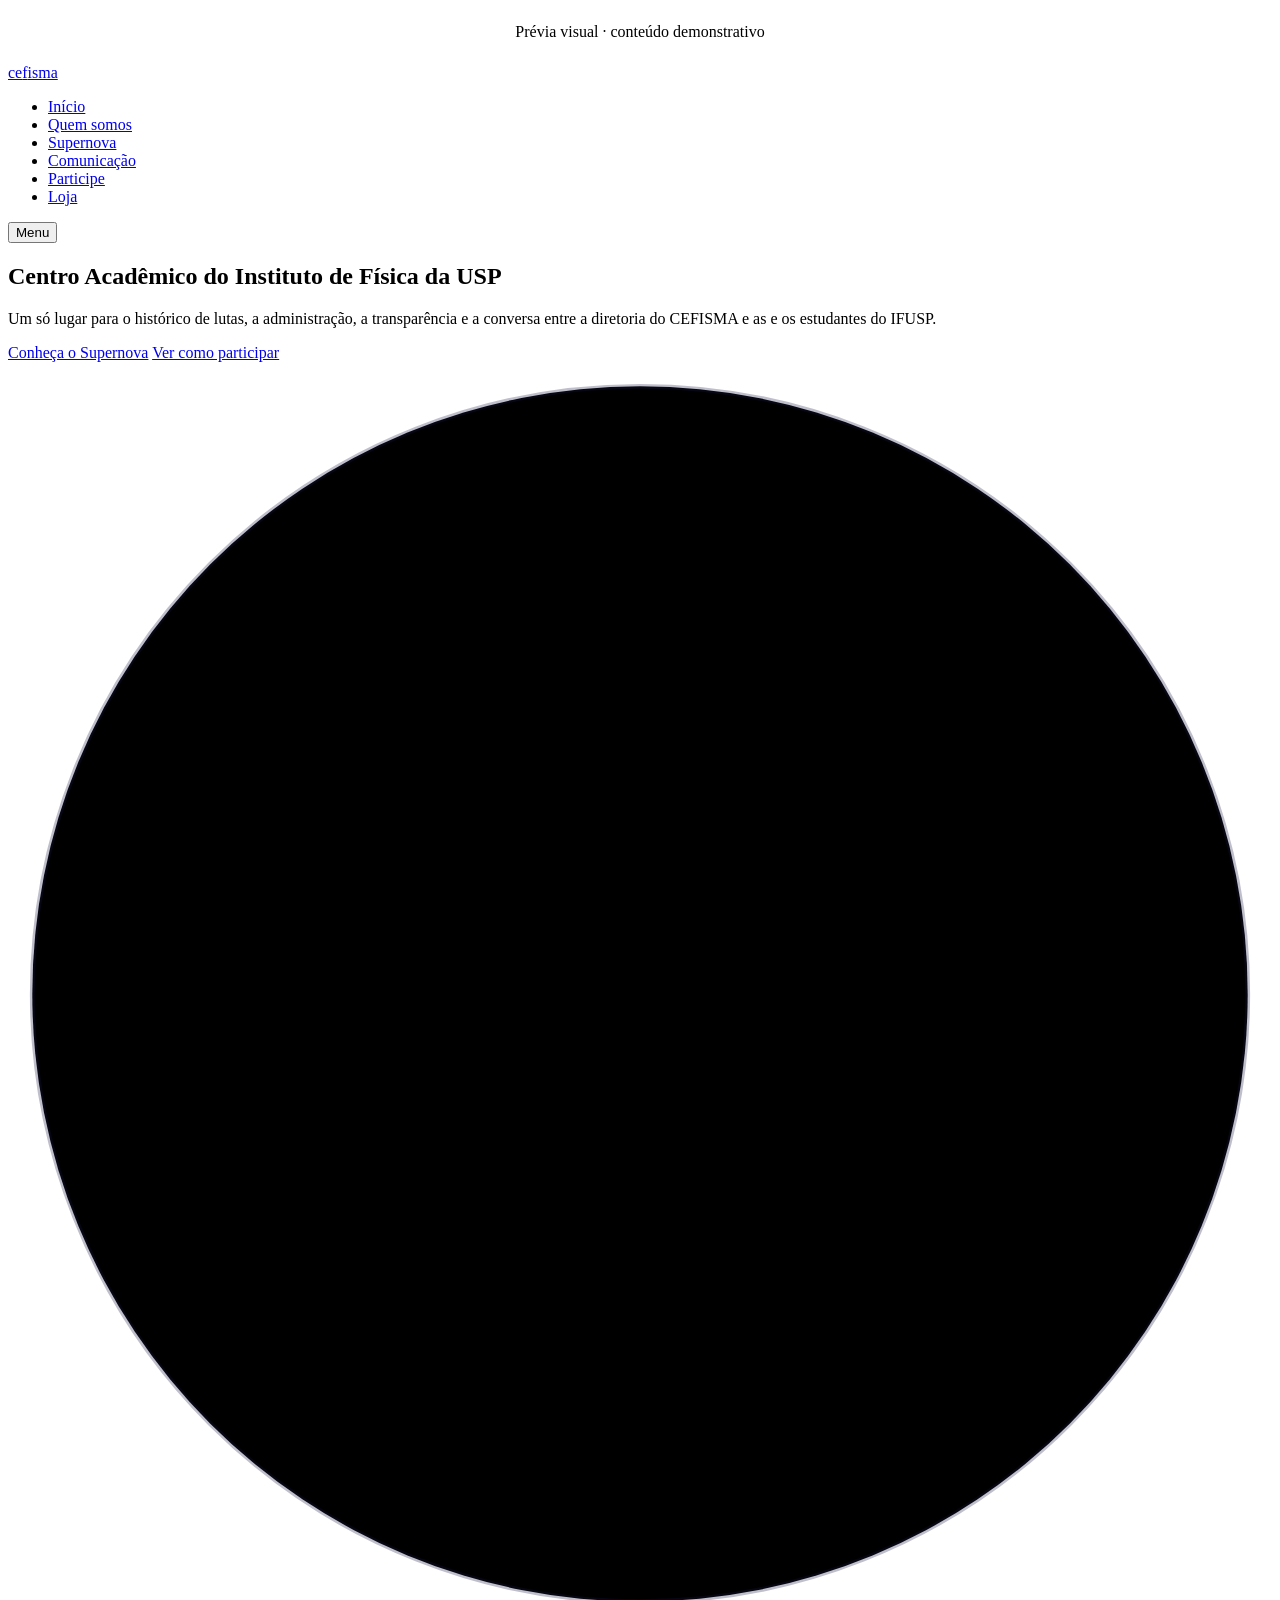
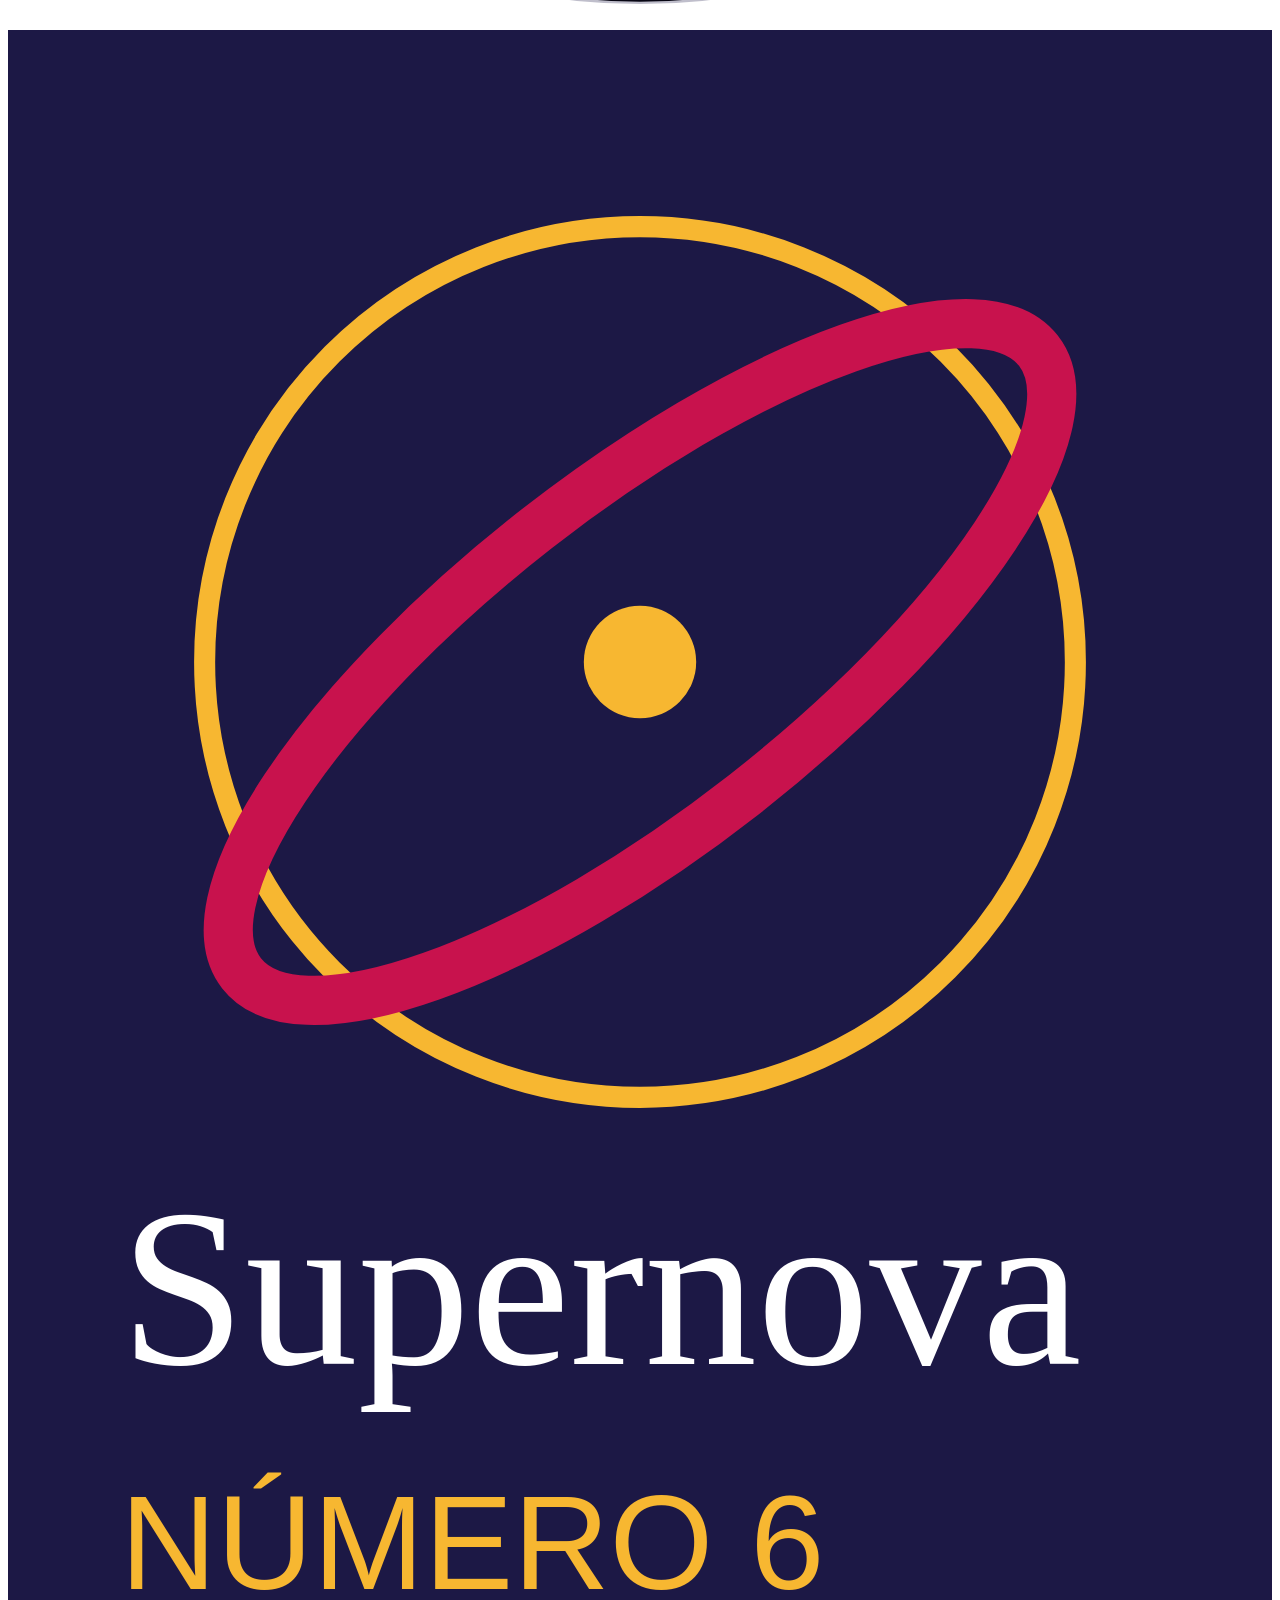
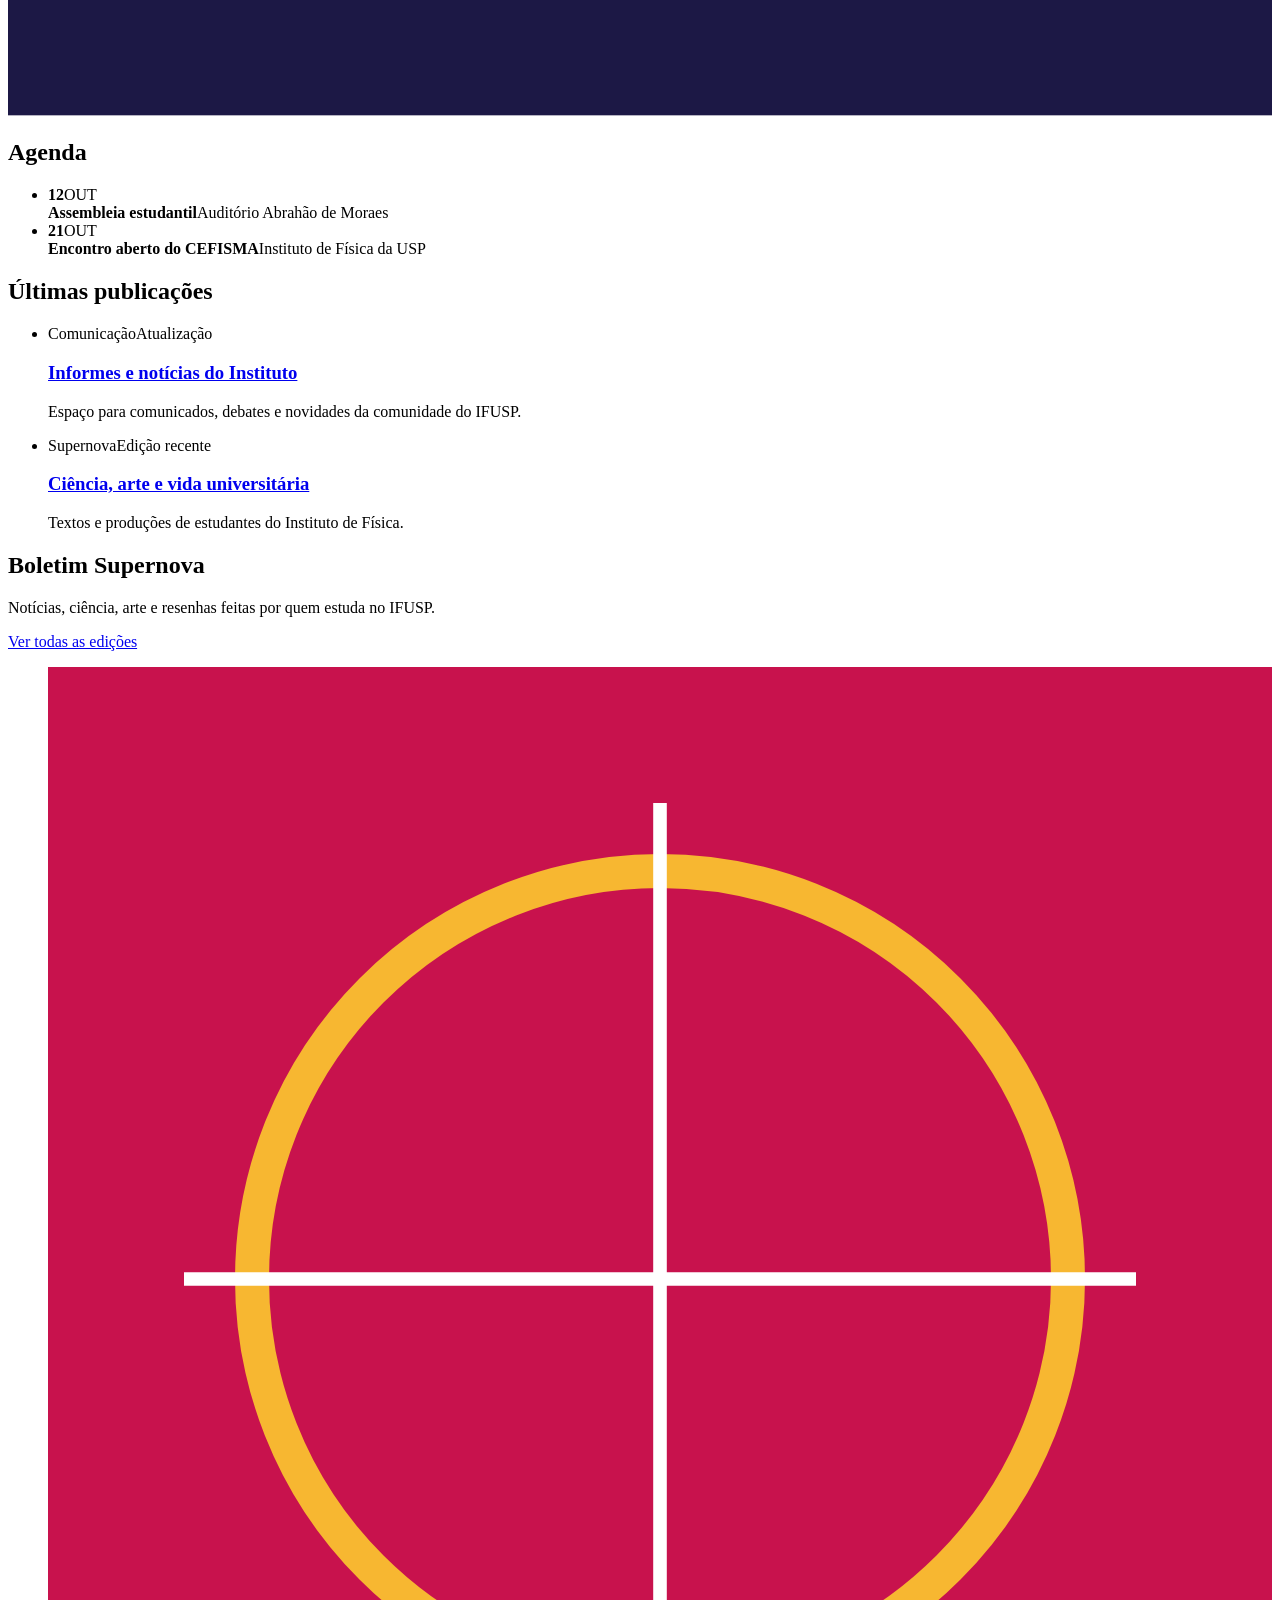
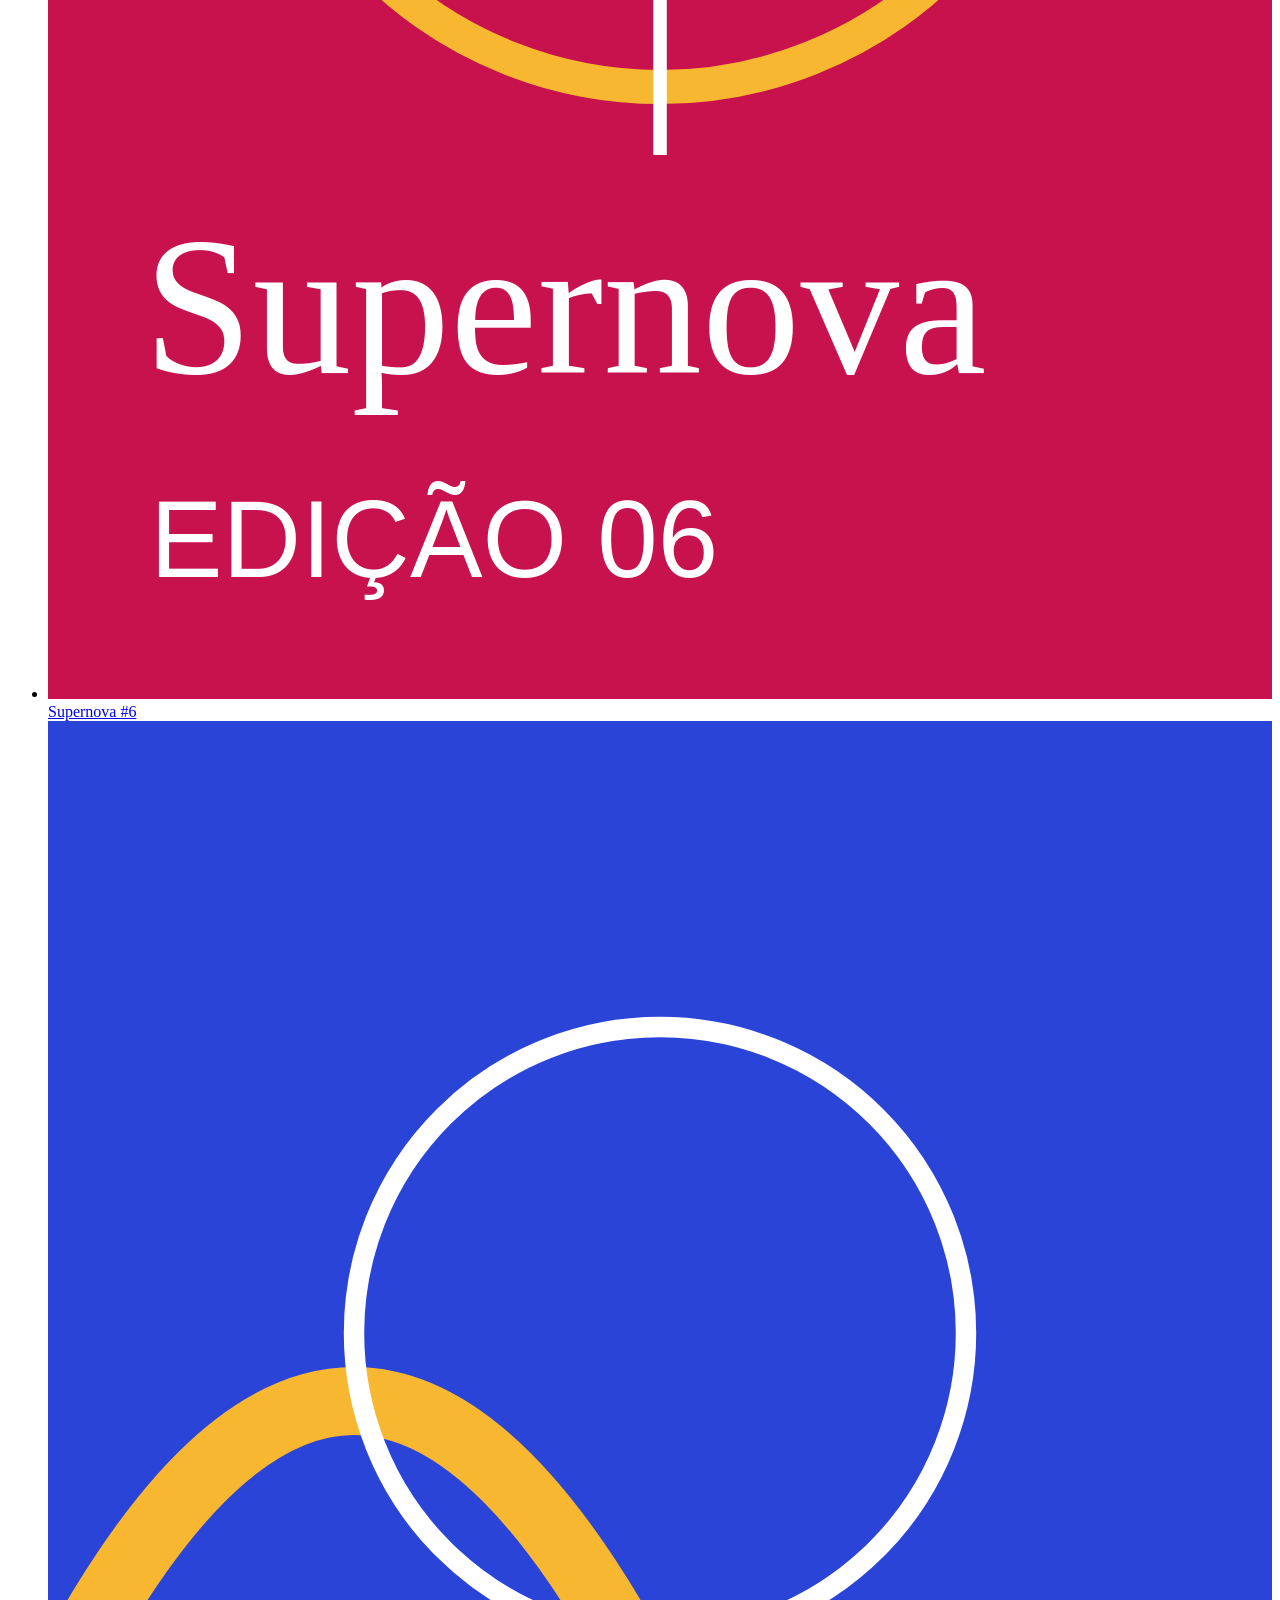
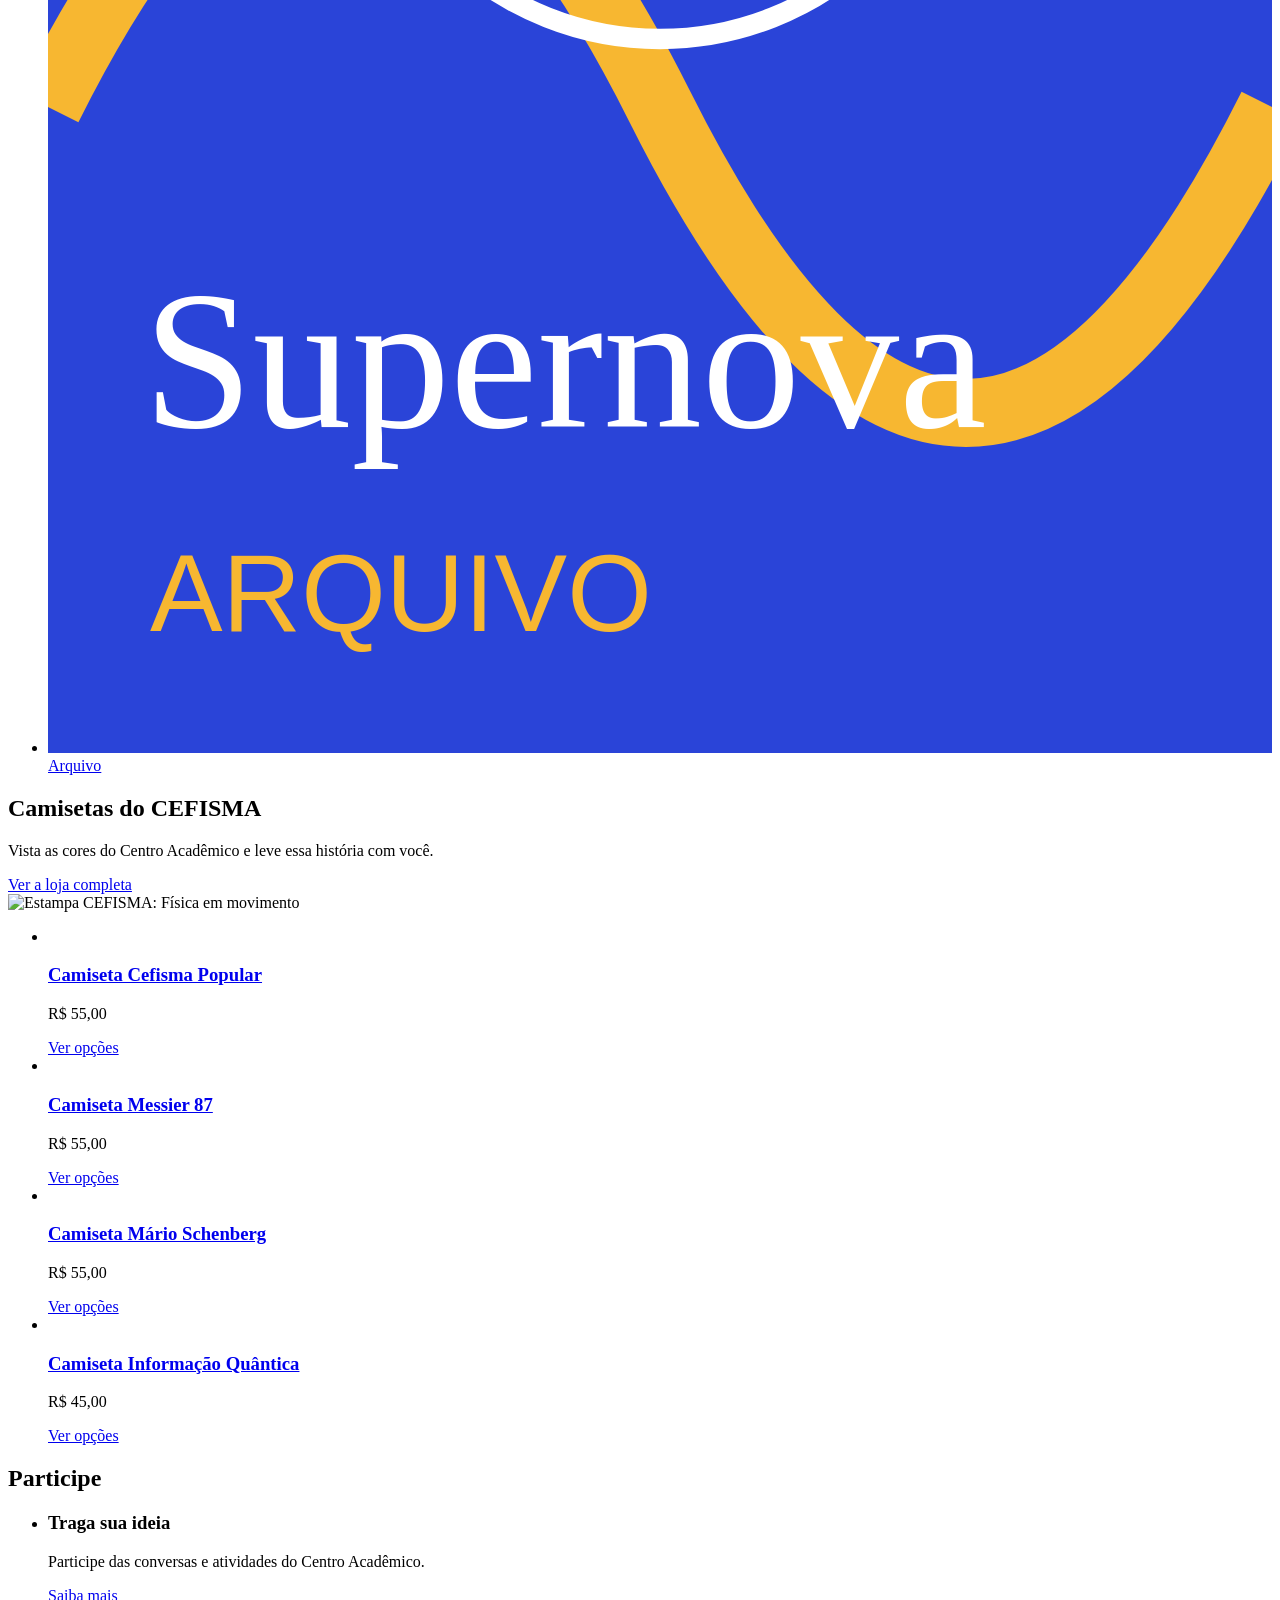
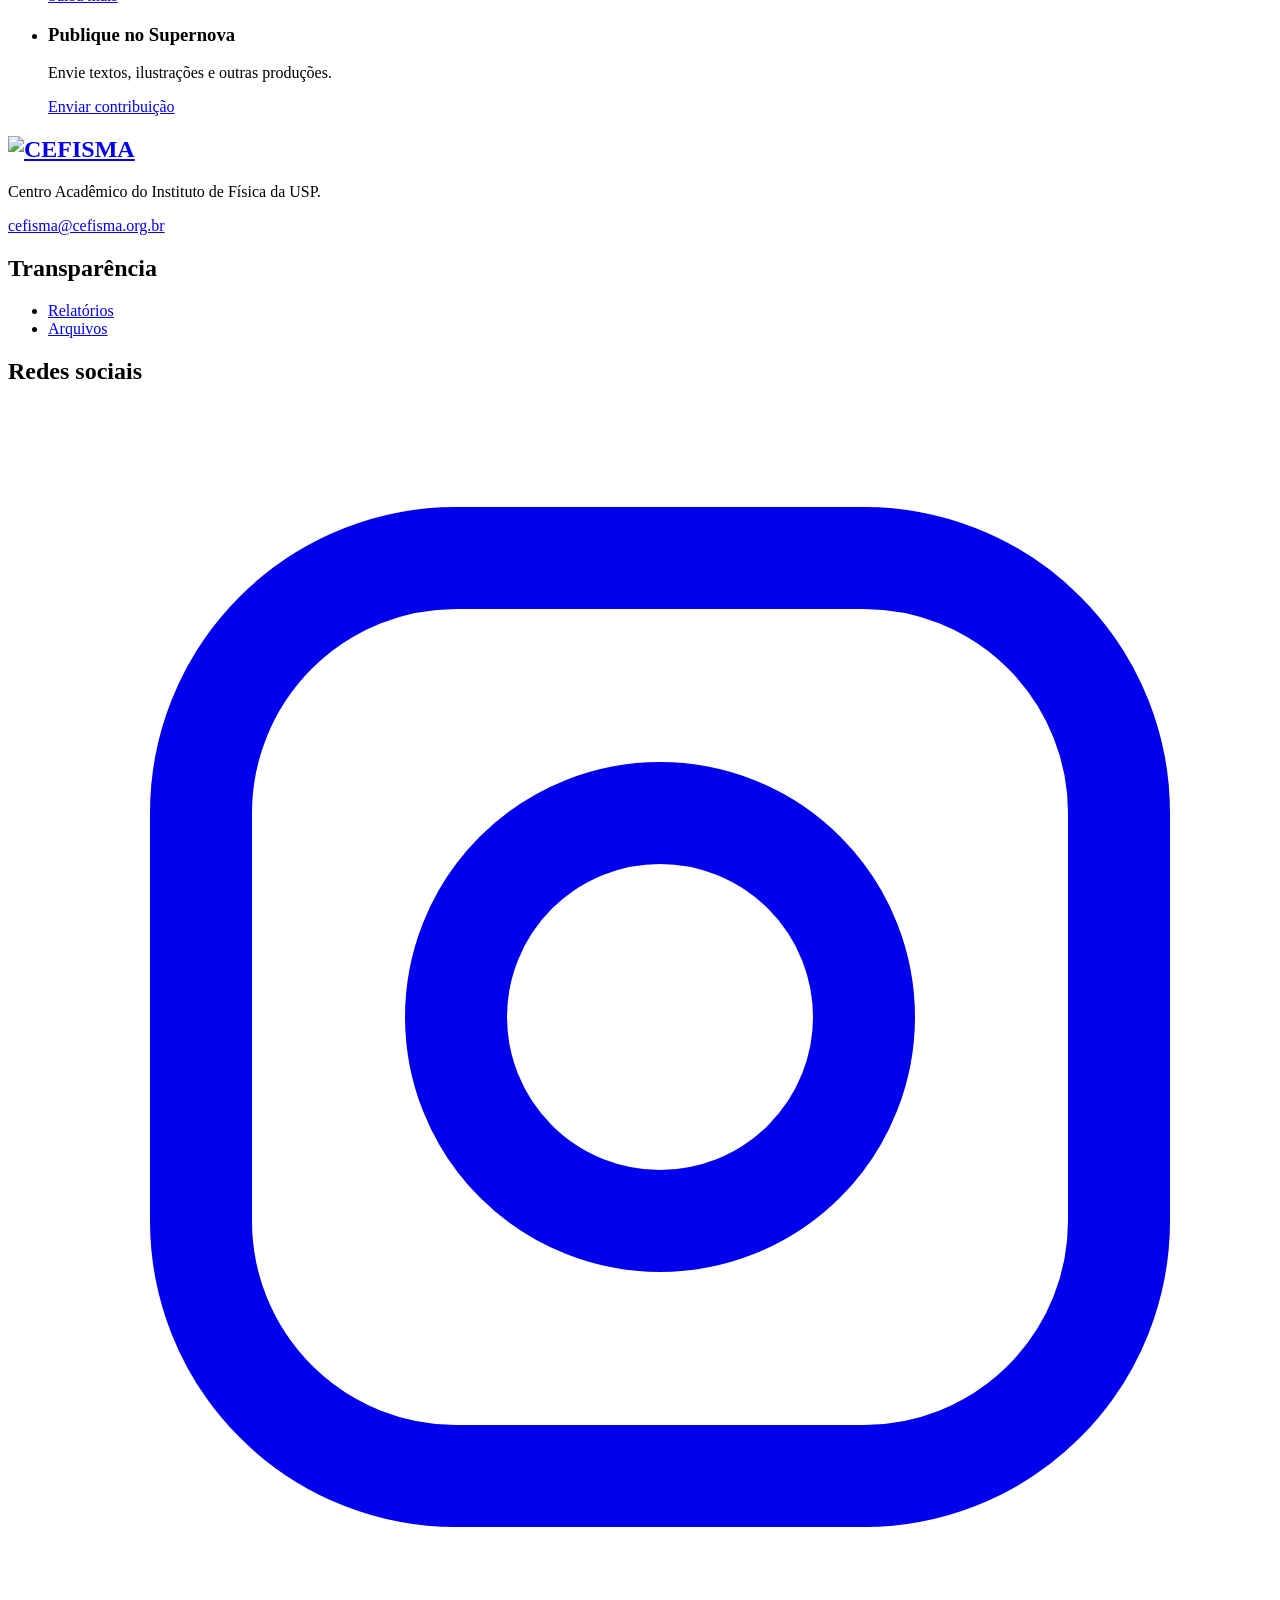
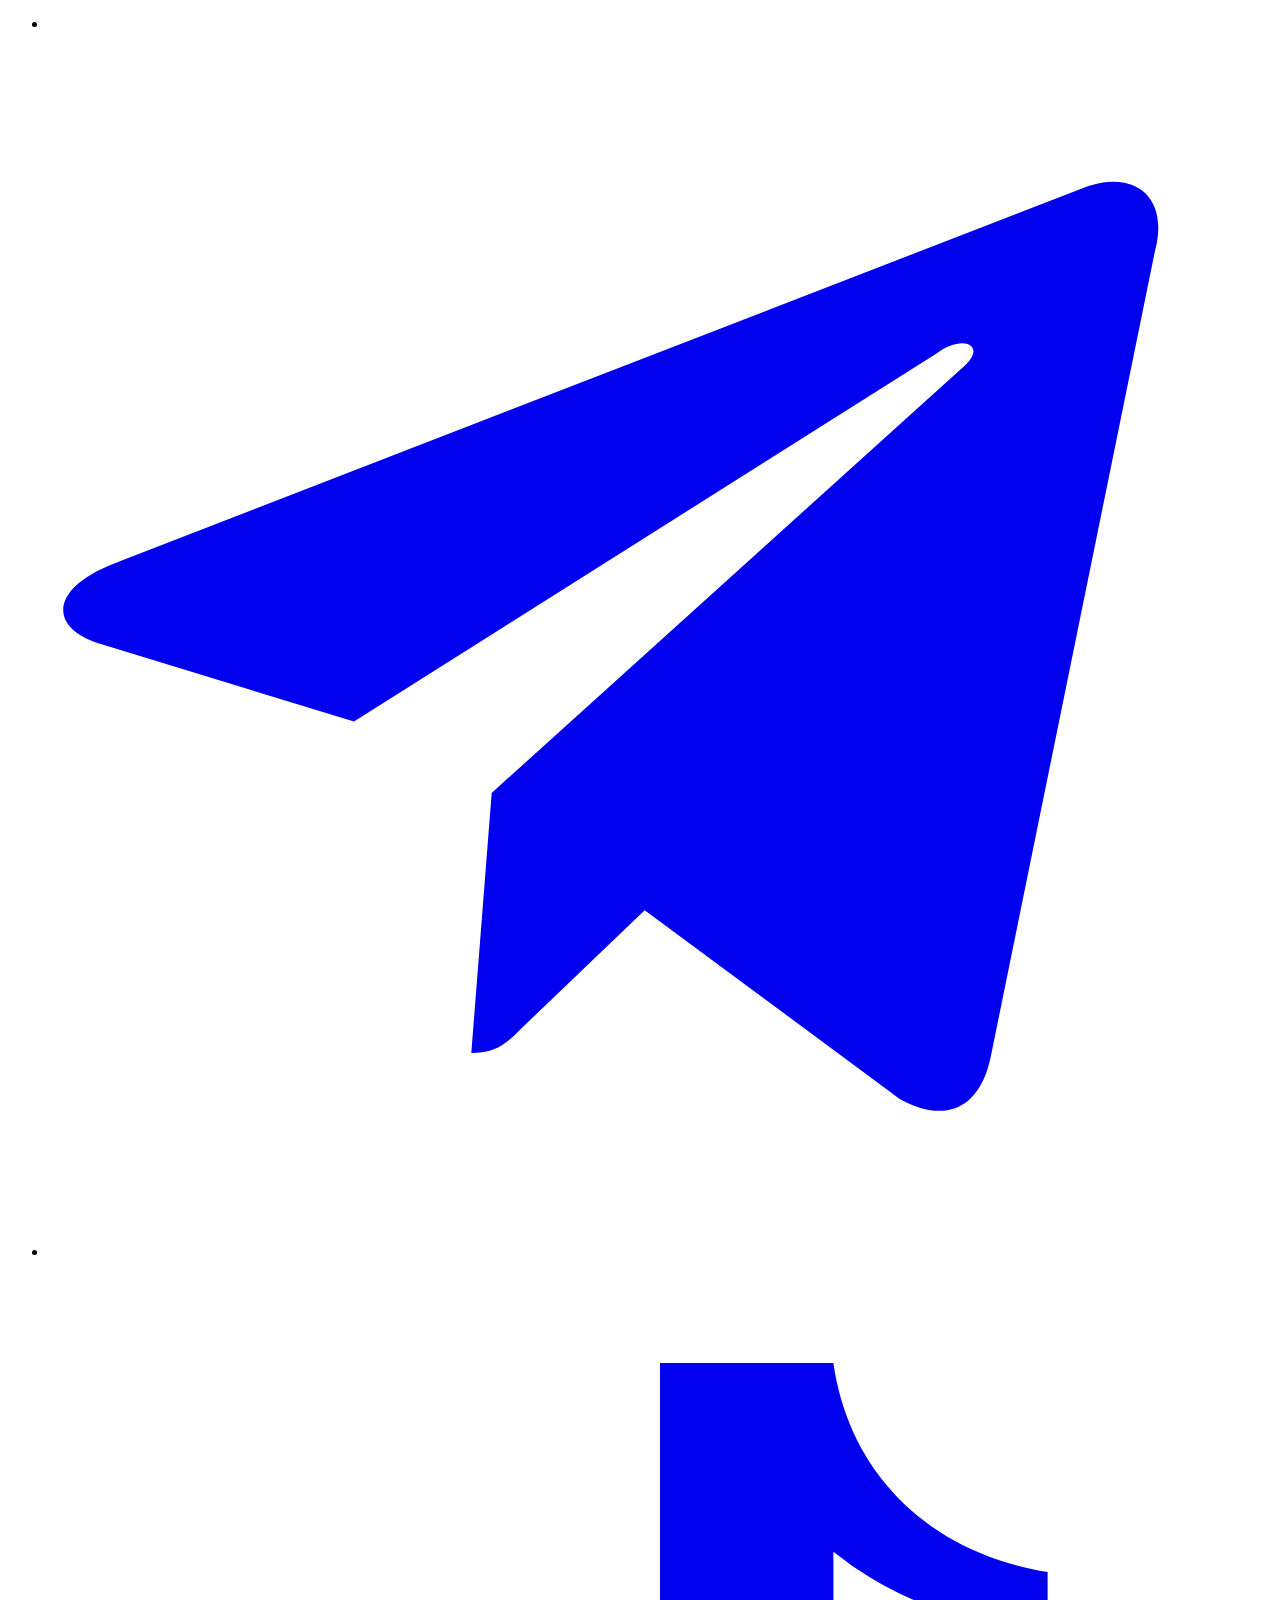
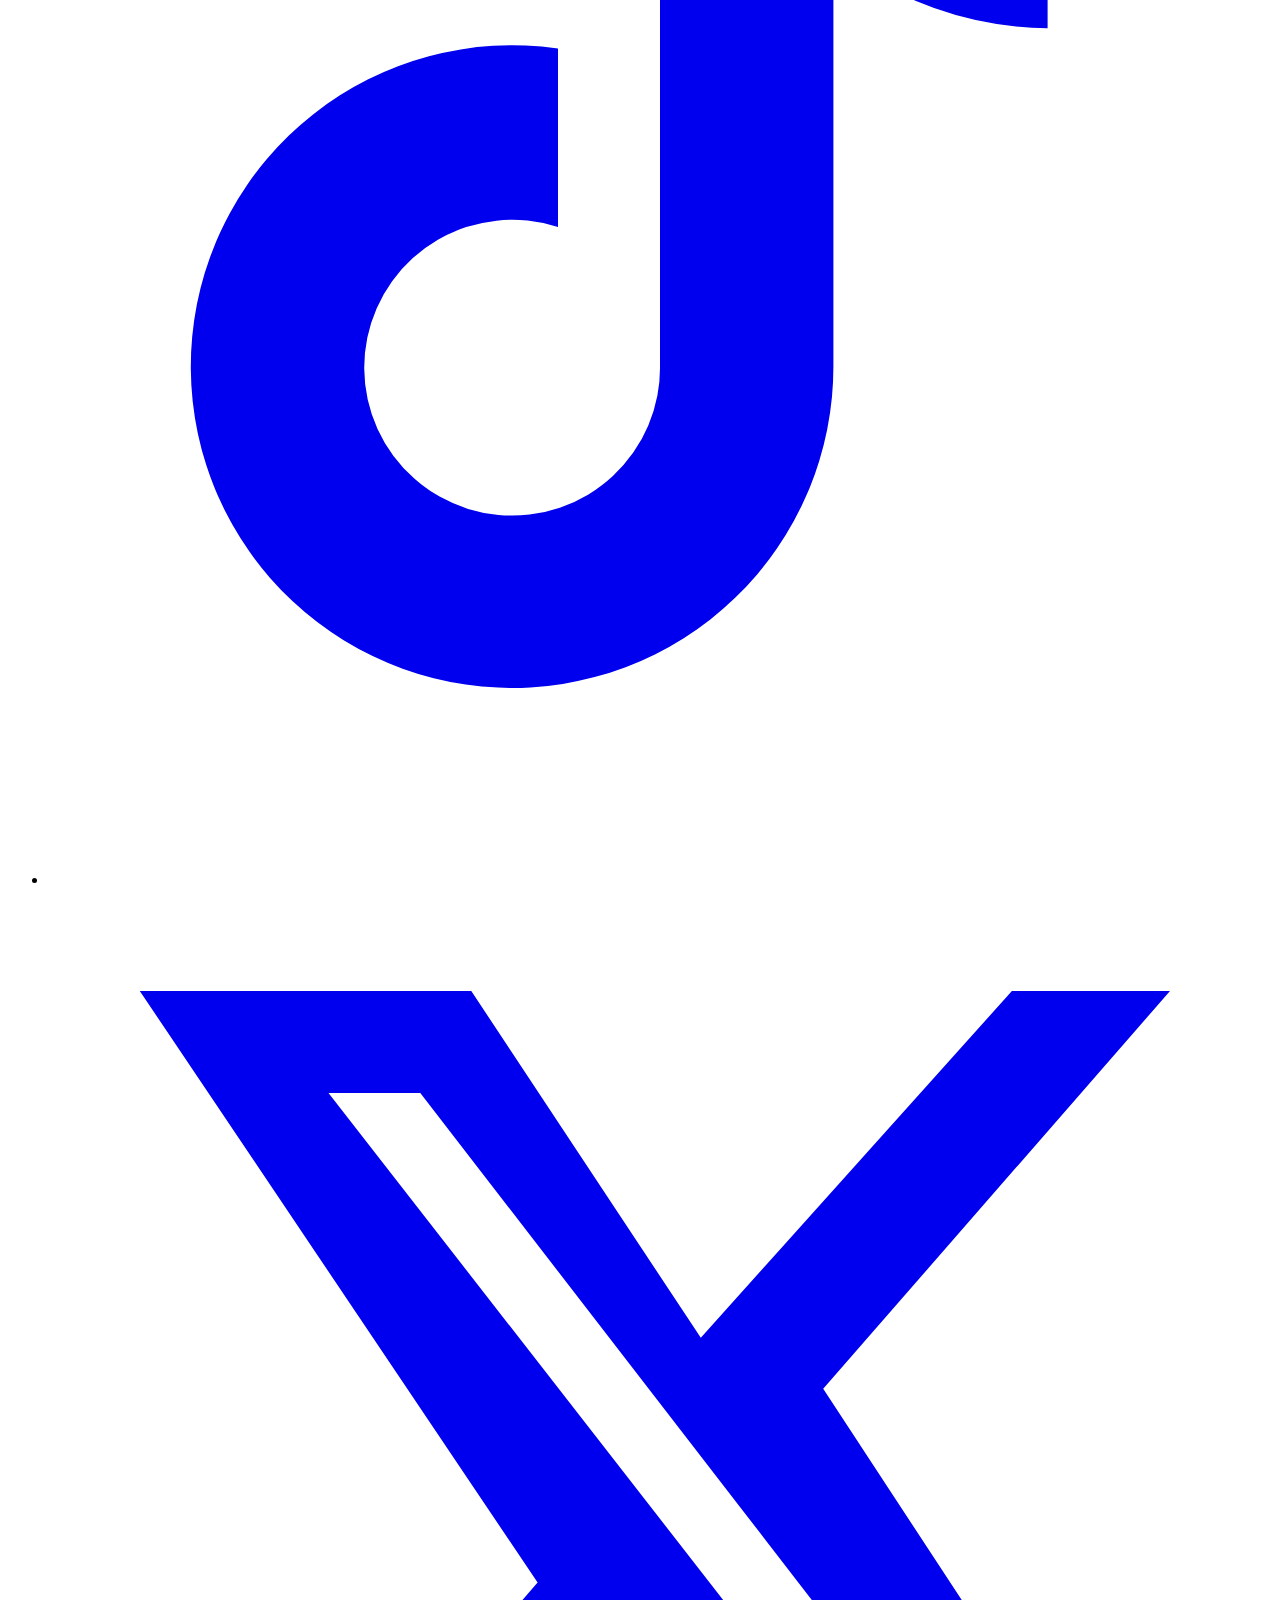
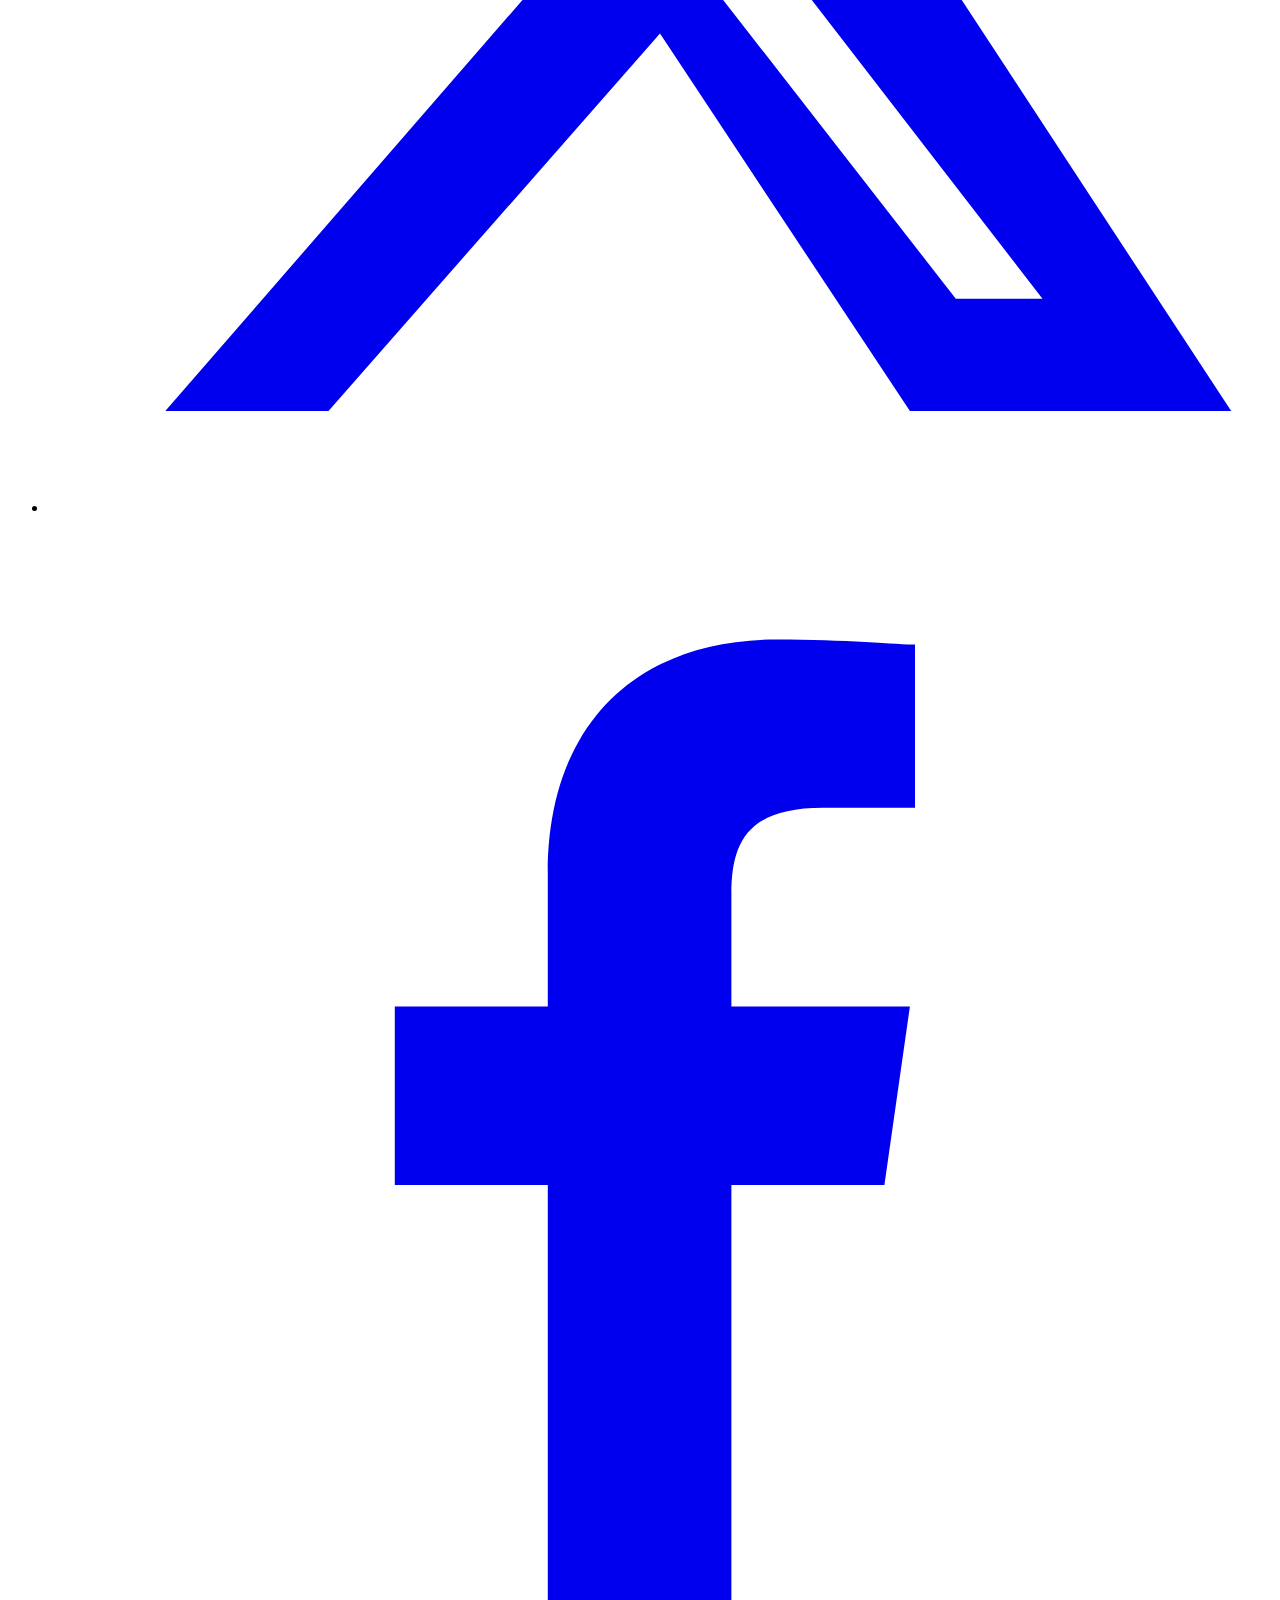
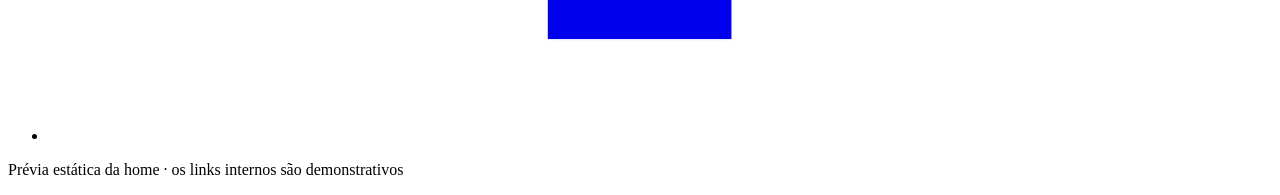
==== commit d07e41d7: "feat: update loja section with new links and product details; improve layout and content" ====
--- a/preview/index.html
+++ b/preview/index.html
@@ -64,7 +64,7 @@
             <li><a href="./supernova/">Supernova</a></li>
             <li><a href="./comunicacao/">Comunicação</a></li>
             <li><a href="./participe/">Participe</a></li>
-            <li class="menu-loja"><a href="#blusas">Loja</a></li>
+            <li class="menu-loja"><a href="./loja/">Loja</a></li>
           </ul>
         </nav>
         <div class="topo-acoes">
@@ -353,12 +353,12 @@
         <div class="wrap">
           <div class="cab-secao">
             <div class="vitrine-blusas-copy">
-              <h2>Blusas do CEFISMA</h2>
+              <h2>Camisetas do CEFISMA</h2>
               <p>
                 Vista as cores do Centro Acadêmico e leve essa história com
                 você.
               </p>
-              <a class="btn btn-primario btn-pequeno" href="#blusas"
+              <a class="btn btn-primario btn-pequeno" href="./loja/"
                 >Ver a loja completa</a
               >
             </div>
@@ -370,86 +370,28 @@
           </div>
           <ul class="grade-produtos">
             <li class="produto">
-              <div class="preview-camiseta magenta">
-                <svg
-                  viewBox="0 0 120 120"
-                  role="img"
-                  aria-label="Camiseta demonstrativa magenta"
-                >
-                  <path
-                    d="m39 15 14-7h14l14 7 21 13-12 20-10-6v67H40V42l-10 6-12-20z"
-                    fill="#c8124d"
-                    stroke="#1c1845"
-                    stroke-width="3"
-                    stroke-linejoin="round"
-                  />
-                  <circle
-                    cx="60"
-                    cy="55"
-                    r="13"
-                    fill="none"
-                    stroke="#f7b731"
-                    stroke-width="3"
-                  />
-                  <text
-                    x="60"
-                    y="59"
-                    text-anchor="middle"
-                    fill="#fff"
-                    font-family="Arial,sans-serif"
-                    font-size="5"
-                    font-weight="700"
-                  >
-                    CEFISMA
-                  </text>
-                </svg>
-              </div>
-              <h3>Blusa CEFISMA</h3>
-              <p class="preco">Consulte na loja</p>
-              <a class="btn btn-primario btn-pequeno" href="#blusas"
-                >Ver produto</a
-              >
+              <a class="arte" href="https://cefisma.com.br/produto/camiseta-cefisma-popular/" tabindex="-1" aria-hidden="true"><img src="https://cefisma.com.br/wp-content/uploads/2026/10/Captura-de-tela-de-2026-10-05-20-40-00-300x300.png" alt="" loading="lazy"></a>
+              <h3><a href="https://cefisma.com.br/produto/camiseta-cefisma-popular/">Camiseta Cefisma Popular</a></h3>
+              <p class="preco">R$ 55,00</p>
+              <a class="btn btn-primario btn-pequeno" href="https://cefisma.com.br/produto/camiseta-cefisma-popular/">Ver opções</a>
             </li>
             <li class="produto">
-              <div class="preview-camiseta azul">
-                <svg
-                  viewBox="0 0 120 120"
-                  role="img"
-                  aria-label="Camiseta demonstrativa azul"
-                >
-                  <path
-                    d="m39 15 14-7h14l14 7 21 13-12 20-10-6v67H40V42l-10 6-12-20z"
-                    fill="#2a44d8"
-                    stroke="#1c1845"
-                    stroke-width="3"
-                    stroke-linejoin="round"
-                  />
-                  <circle
-                    cx="60"
-                    cy="55"
-                    r="13"
-                    fill="none"
-                    stroke="#f7b731"
-                    stroke-width="3"
-                  />
-                  <text
-                    x="60"
-                    y="59"
-                    text-anchor="middle"
-                    fill="#fff"
-                    font-family="Arial,sans-serif"
-                    font-size="5"
-                    font-weight="700"
-                  >
-                    CEFISMA
-                  </text>
-                </svg>
-              </div>
-              <h3>Blusa IFUSP</h3>
-              <p class="preco">Consulte na loja</p>
-              <a class="btn btn-linha btn-pequeno" href="#blusas"
-                >Ver produto</a
-              >
+              <a class="arte" href="https://cefisma.com.br/produto/camiseta-messier-87/" tabindex="-1" aria-hidden="true"><img src="https://cefisma.com.br/wp-content/uploads/2026/10/MessierFrente-300x300.png" alt="" loading="lazy"></a>
+              <h3><a href="https://cefisma.com.br/produto/camiseta-messier-87/">Camiseta Messier 87</a></h3>
+              <p class="preco">R$ 55,00</p>
+              <a class="btn btn-primario btn-pequeno" href="https://cefisma.com.br/produto/camiseta-messier-87/">Ver opções</a>
+            </li>
+            <li class="produto">
+              <a class="arte" href="https://cefisma.com.br/produto/camiseta-mario-schenberg/" tabindex="-1" aria-hidden="true"><img src="https://cefisma.com.br/wp-content/uploads/2026/10/ShenbergFrente-300x300.png" alt="" loading="lazy"></a>
+              <h3><a href="https://cefisma.com.br/produto/camiseta-mario-schenberg/">Camiseta Mário Schenberg</a></h3>
+              <p class="preco">R$ 55,00</p>
+              <a class="btn btn-primario btn-pequeno" href="https://cefisma.com.br/produto/camiseta-mario-schenberg/">Ver opções</a>
+            </li>
+            <li class="produto">
+              <a class="arte" href="https://cefisma.com.br/produto/camiseta-informacao-quantica/" tabindex="-1" aria-hidden="true"><img src="https://cefisma.com.br/wp-content/uploads/2025/08/InfoQuantica2-300x300.png" alt="" loading="lazy"></a>
+              <h3><a href="https://cefisma.com.br/produto/camiseta-informacao-quantica/">Camiseta Informação Quântica</a></h3>
+              <p class="preco">R$ 45,00</p>
+              <a class="btn btn-primario btn-pequeno" href="https://cefisma.com.br/produto/camiseta-informacao-quantica/">Ver opções</a>
             </li>
           </ul>
         </div>
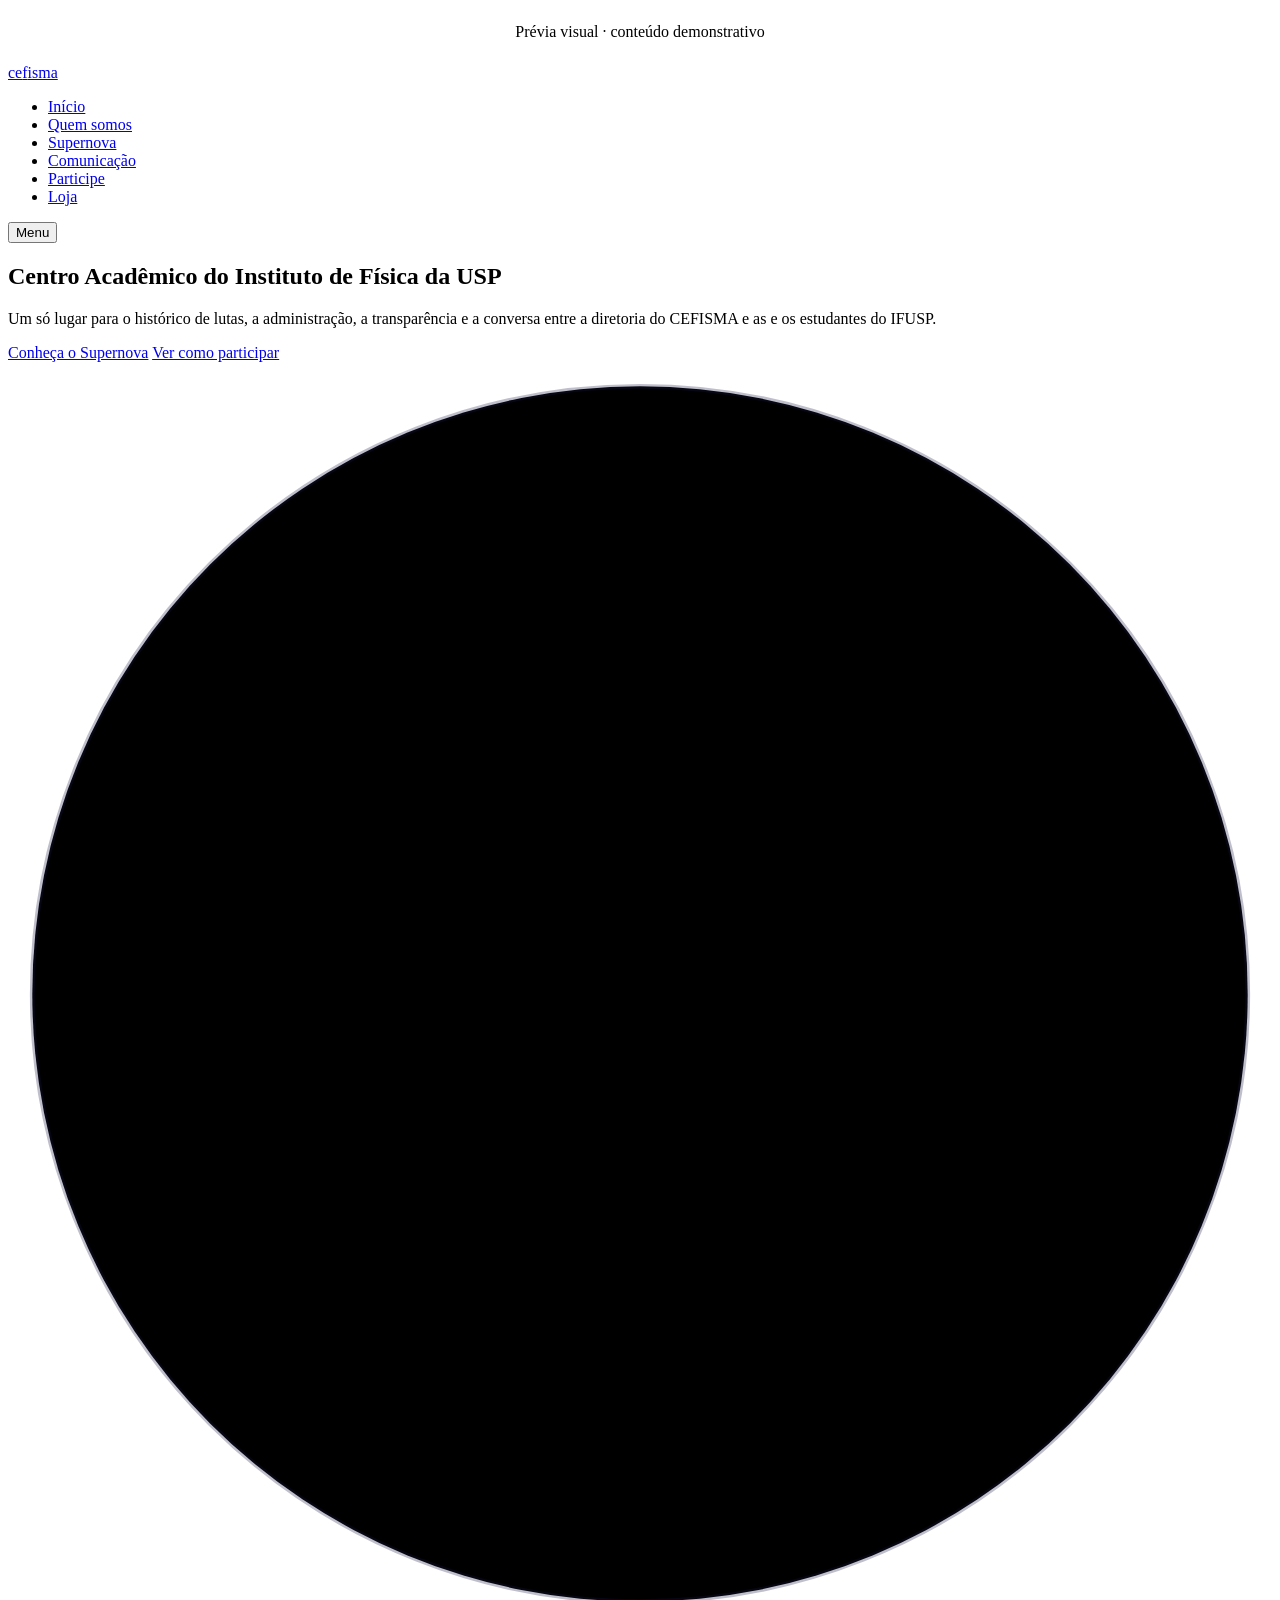
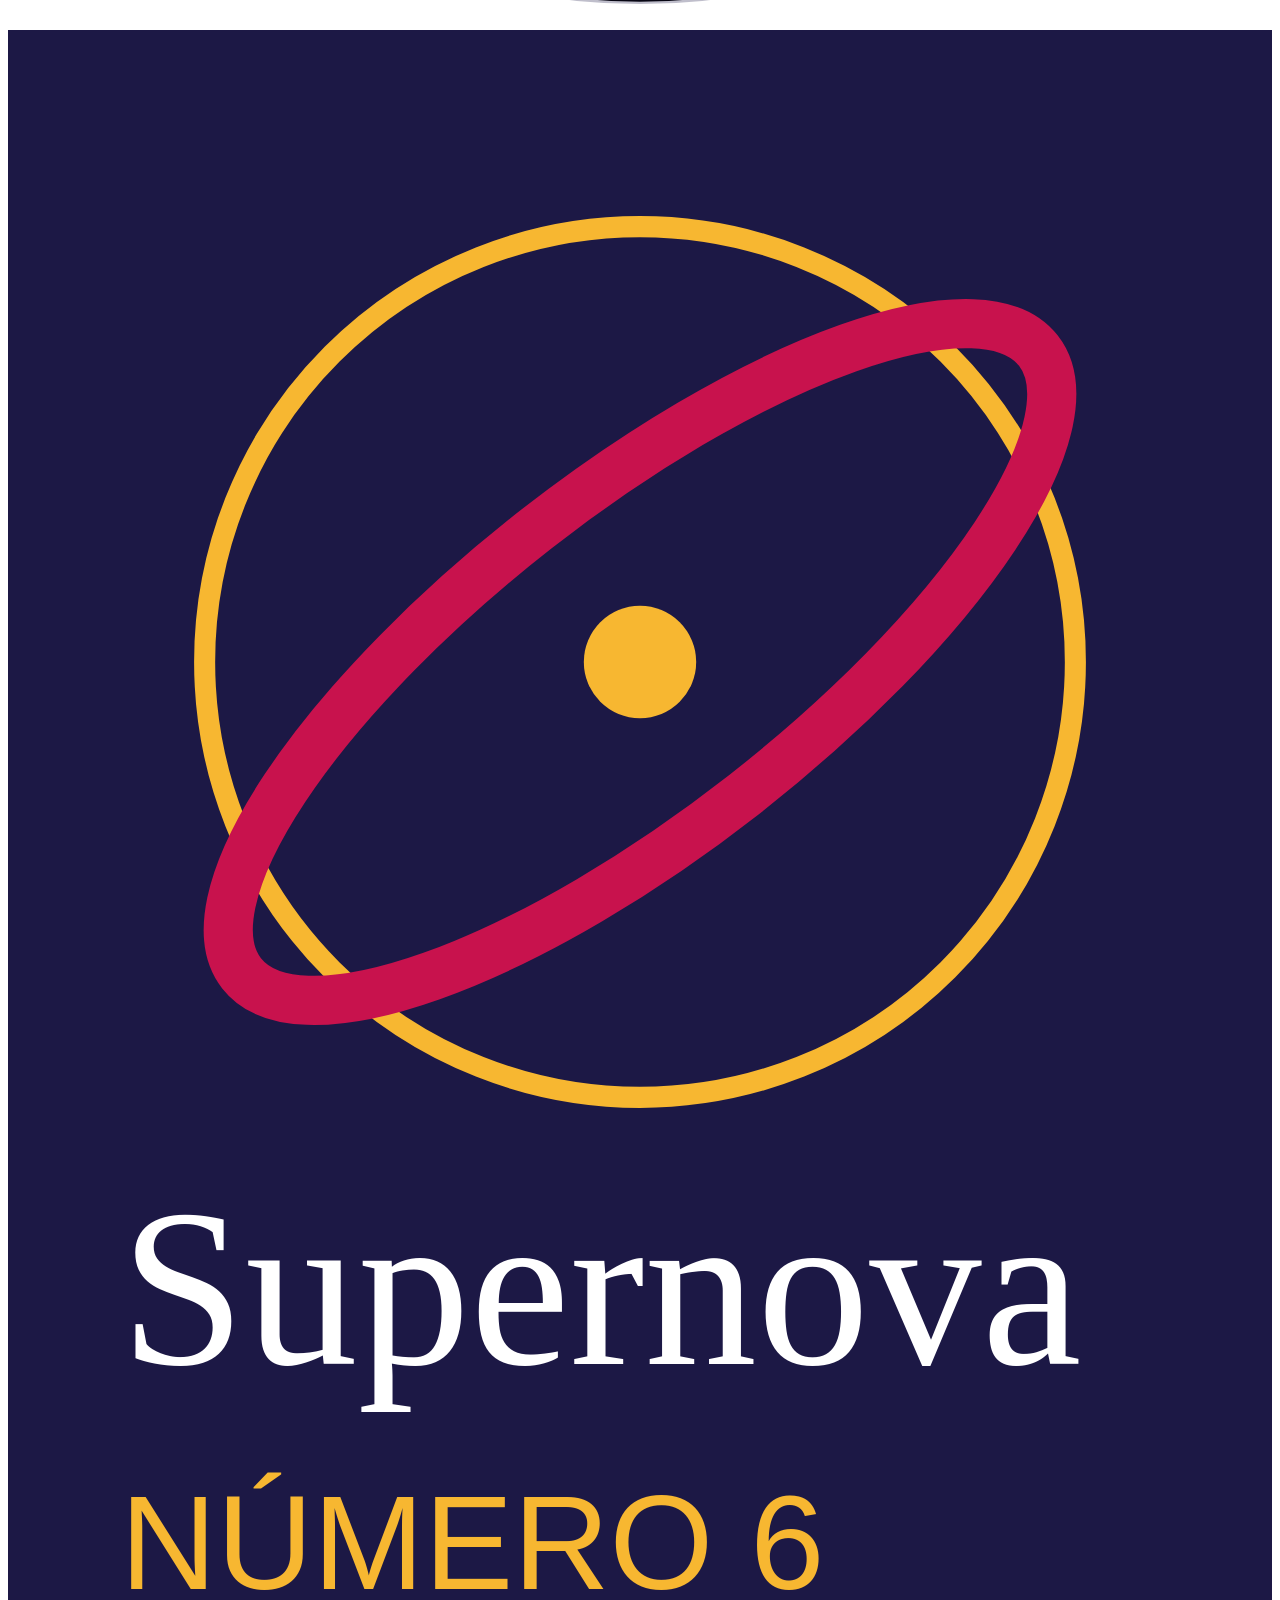
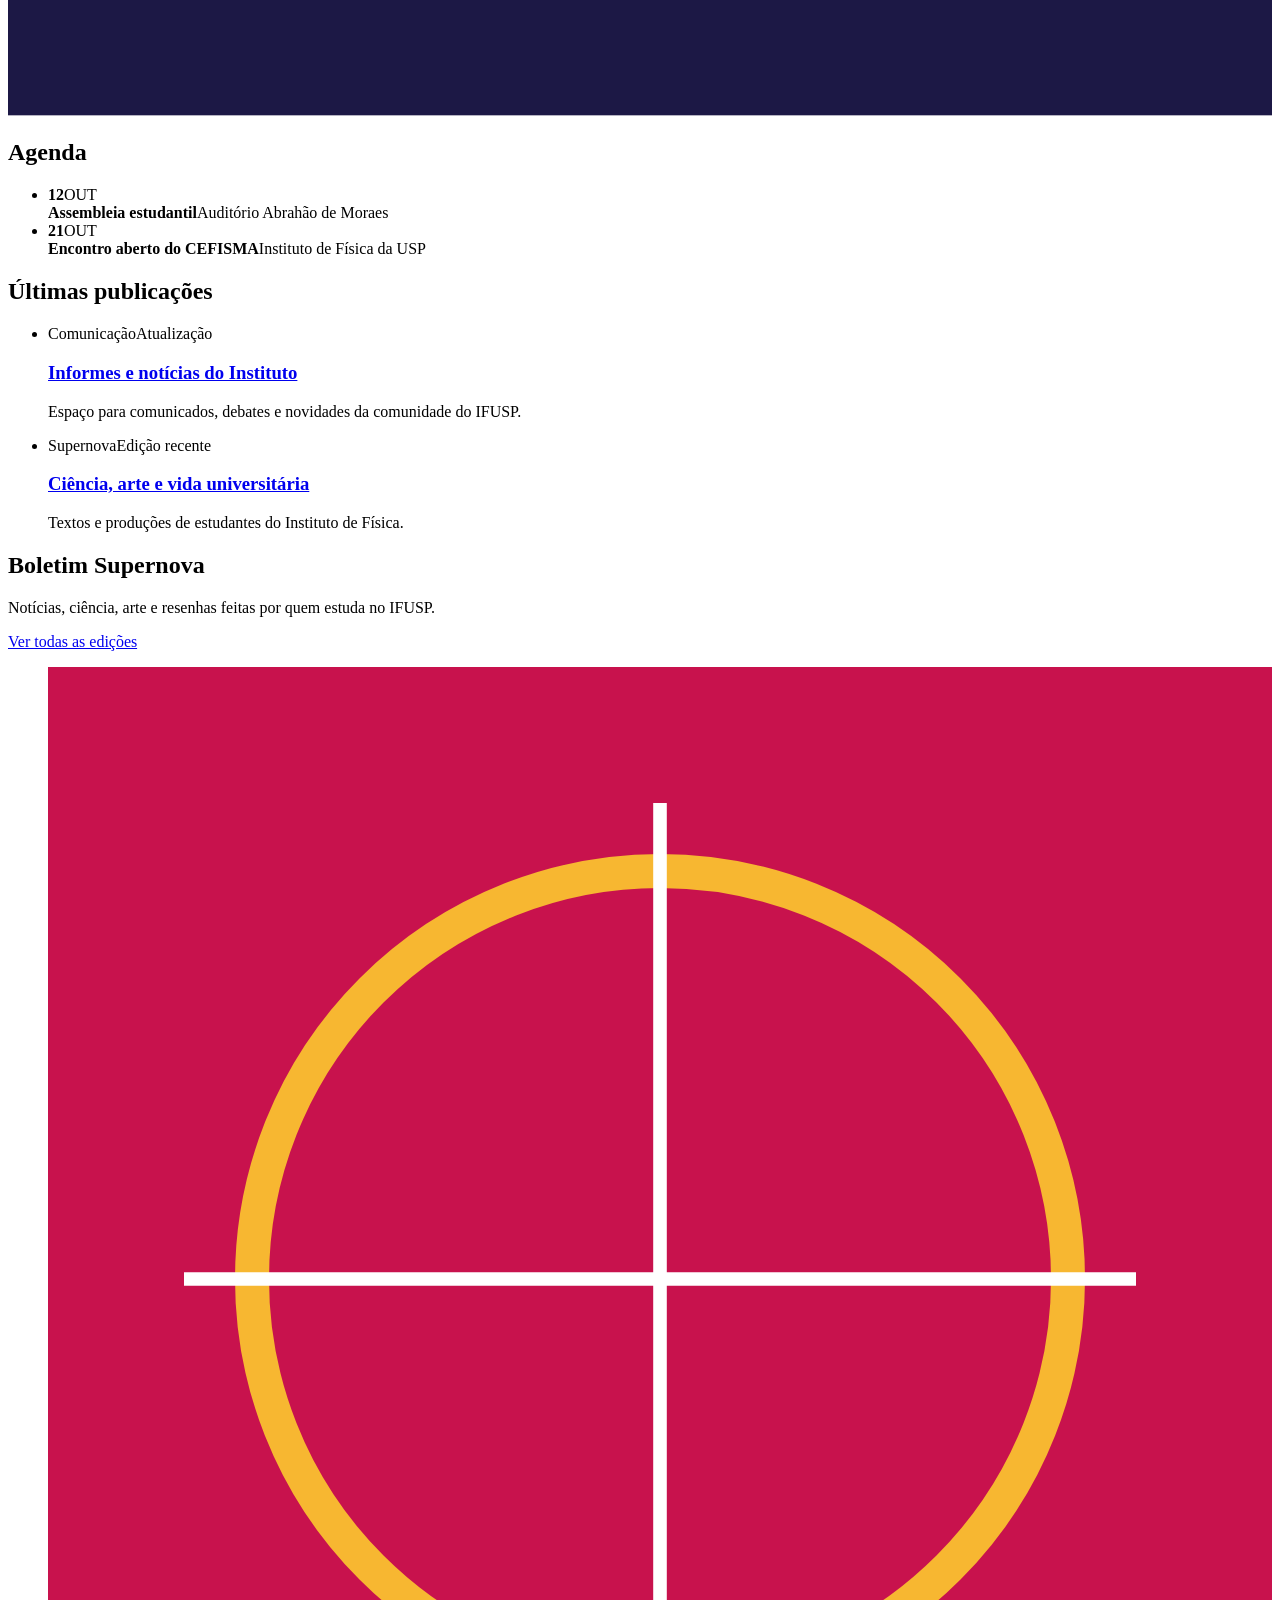
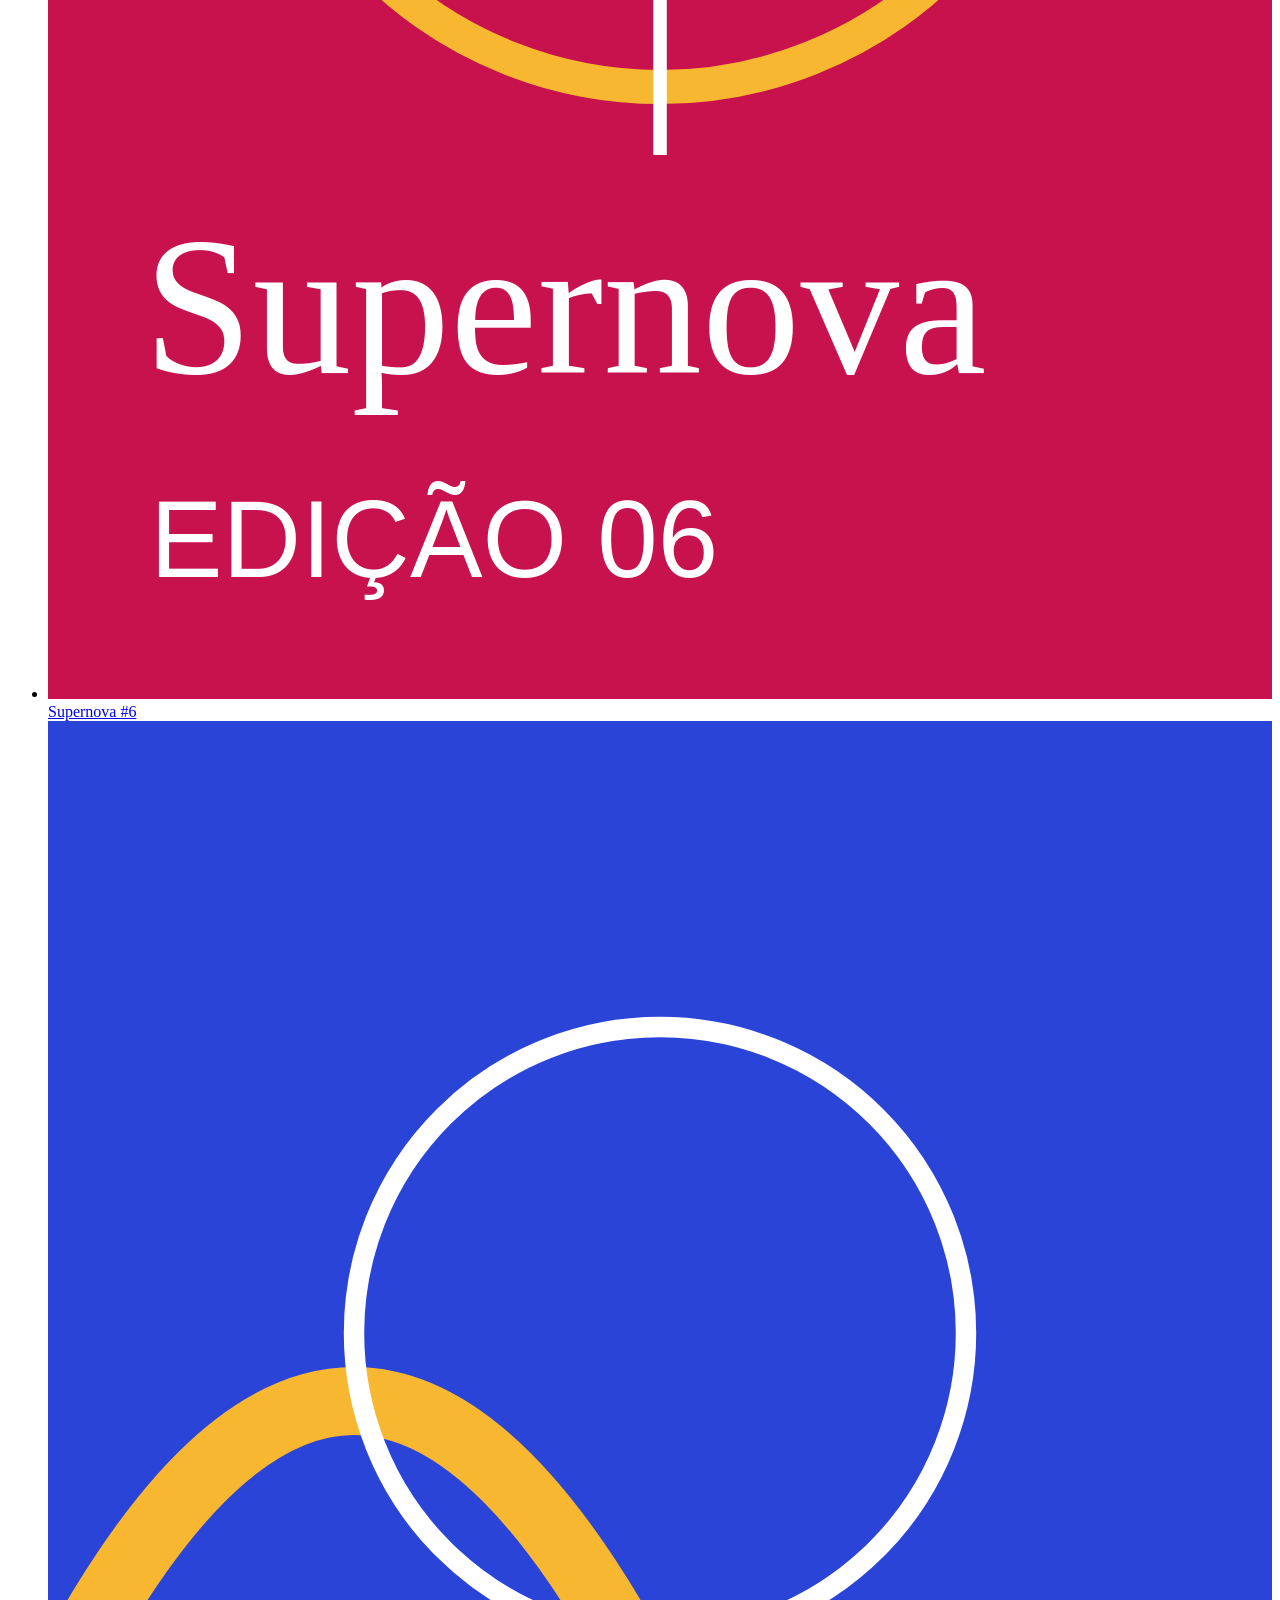
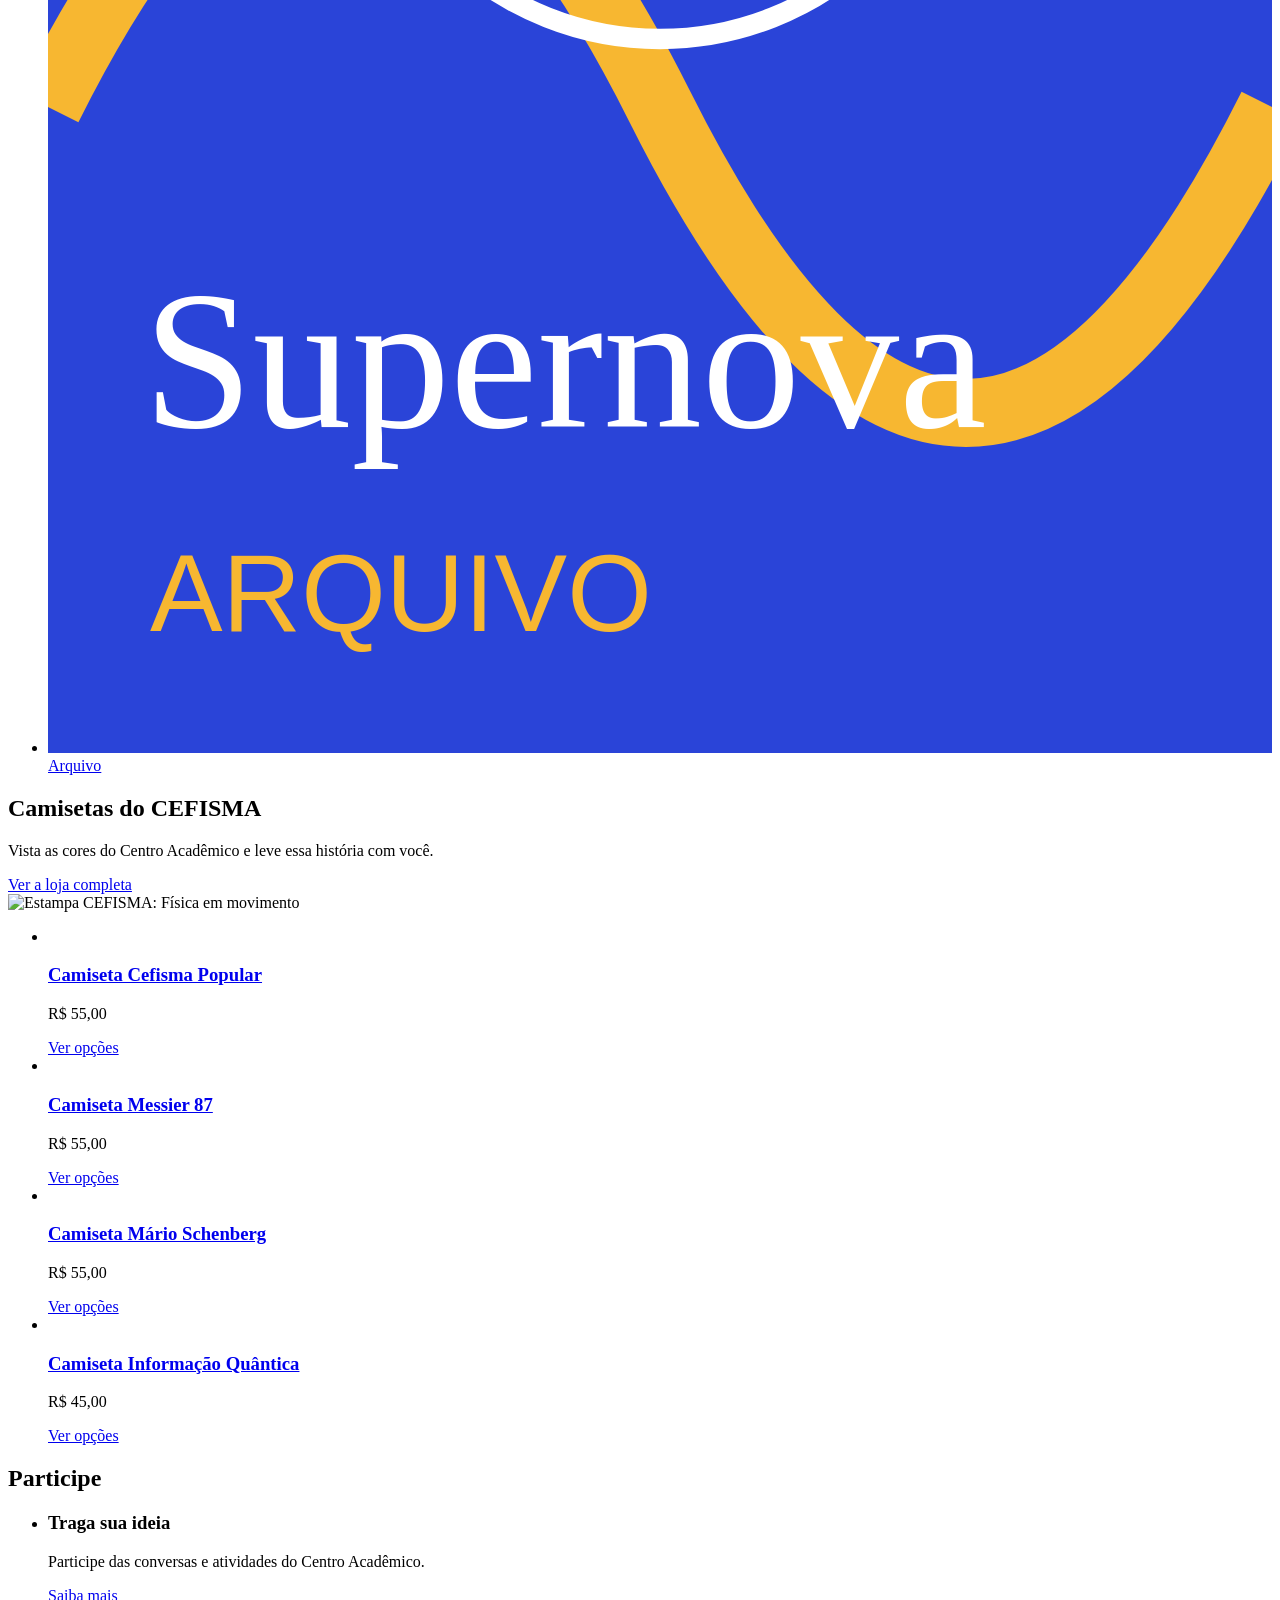
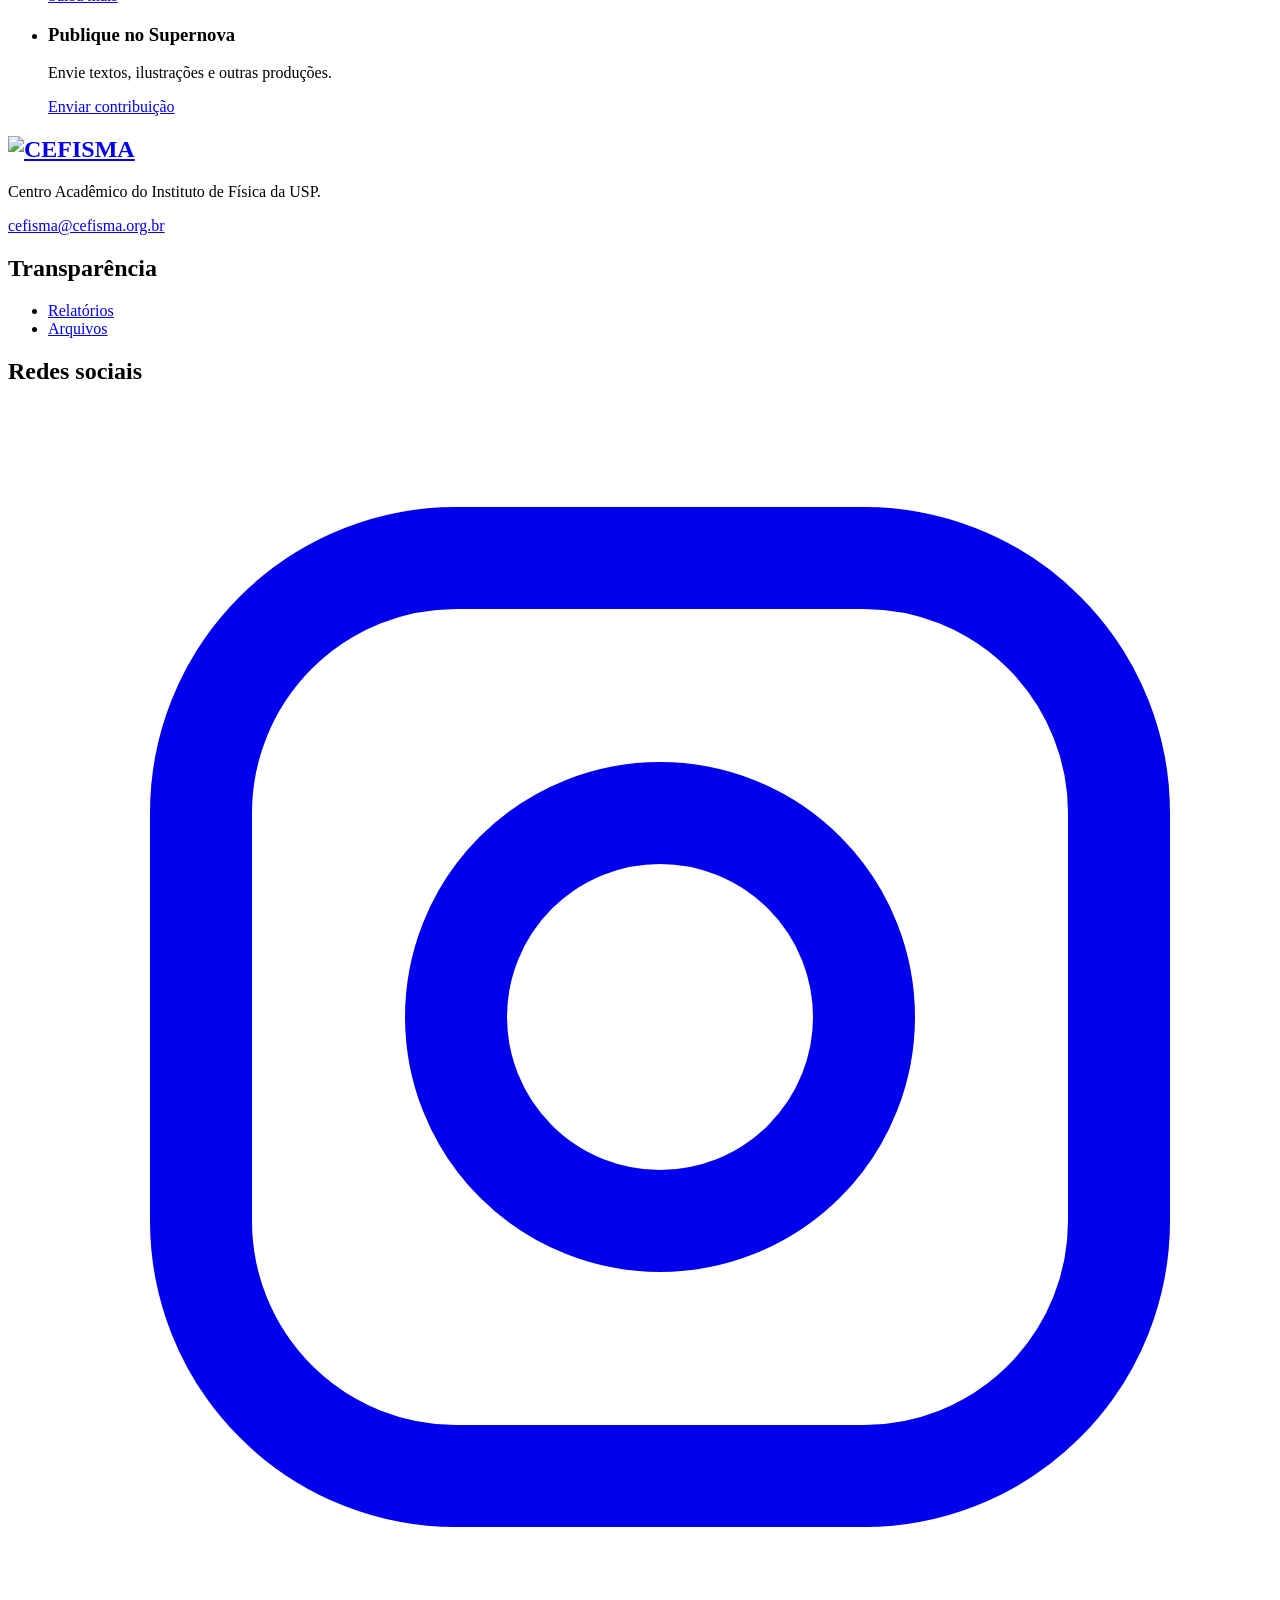
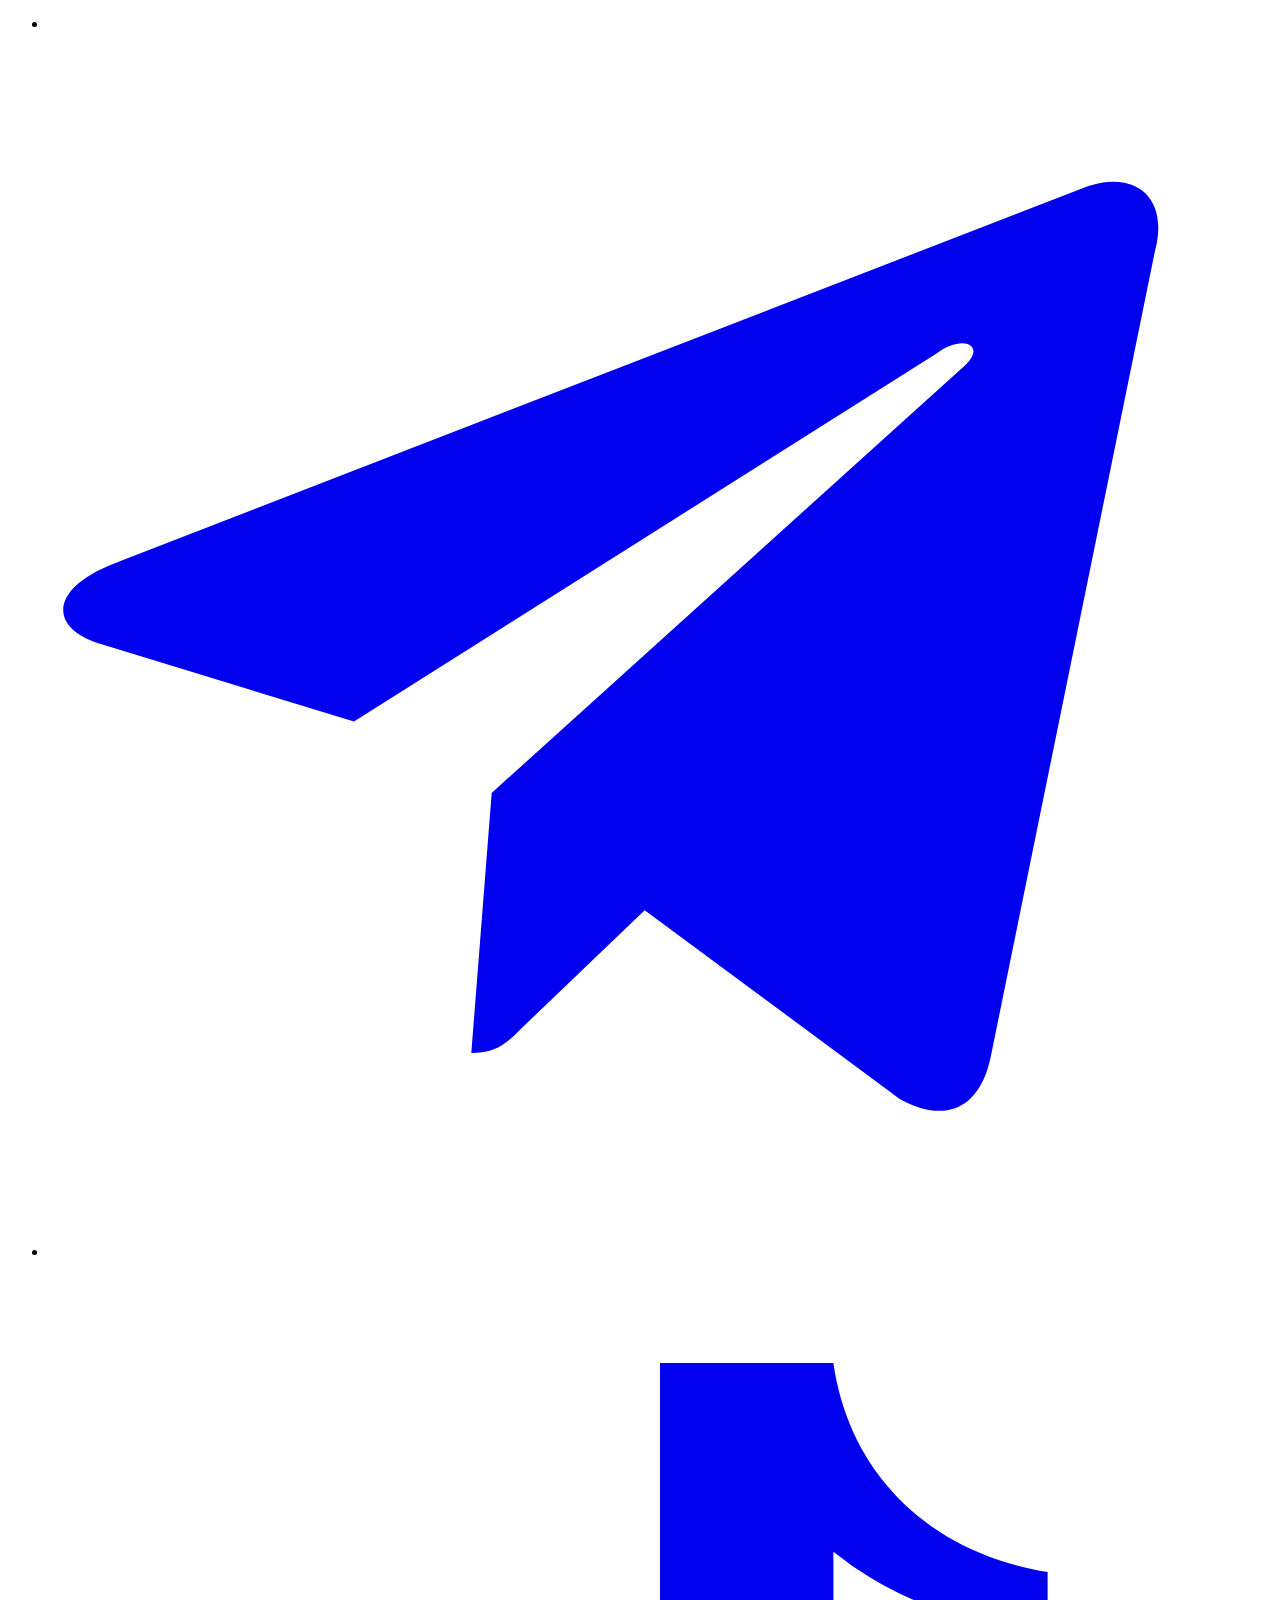
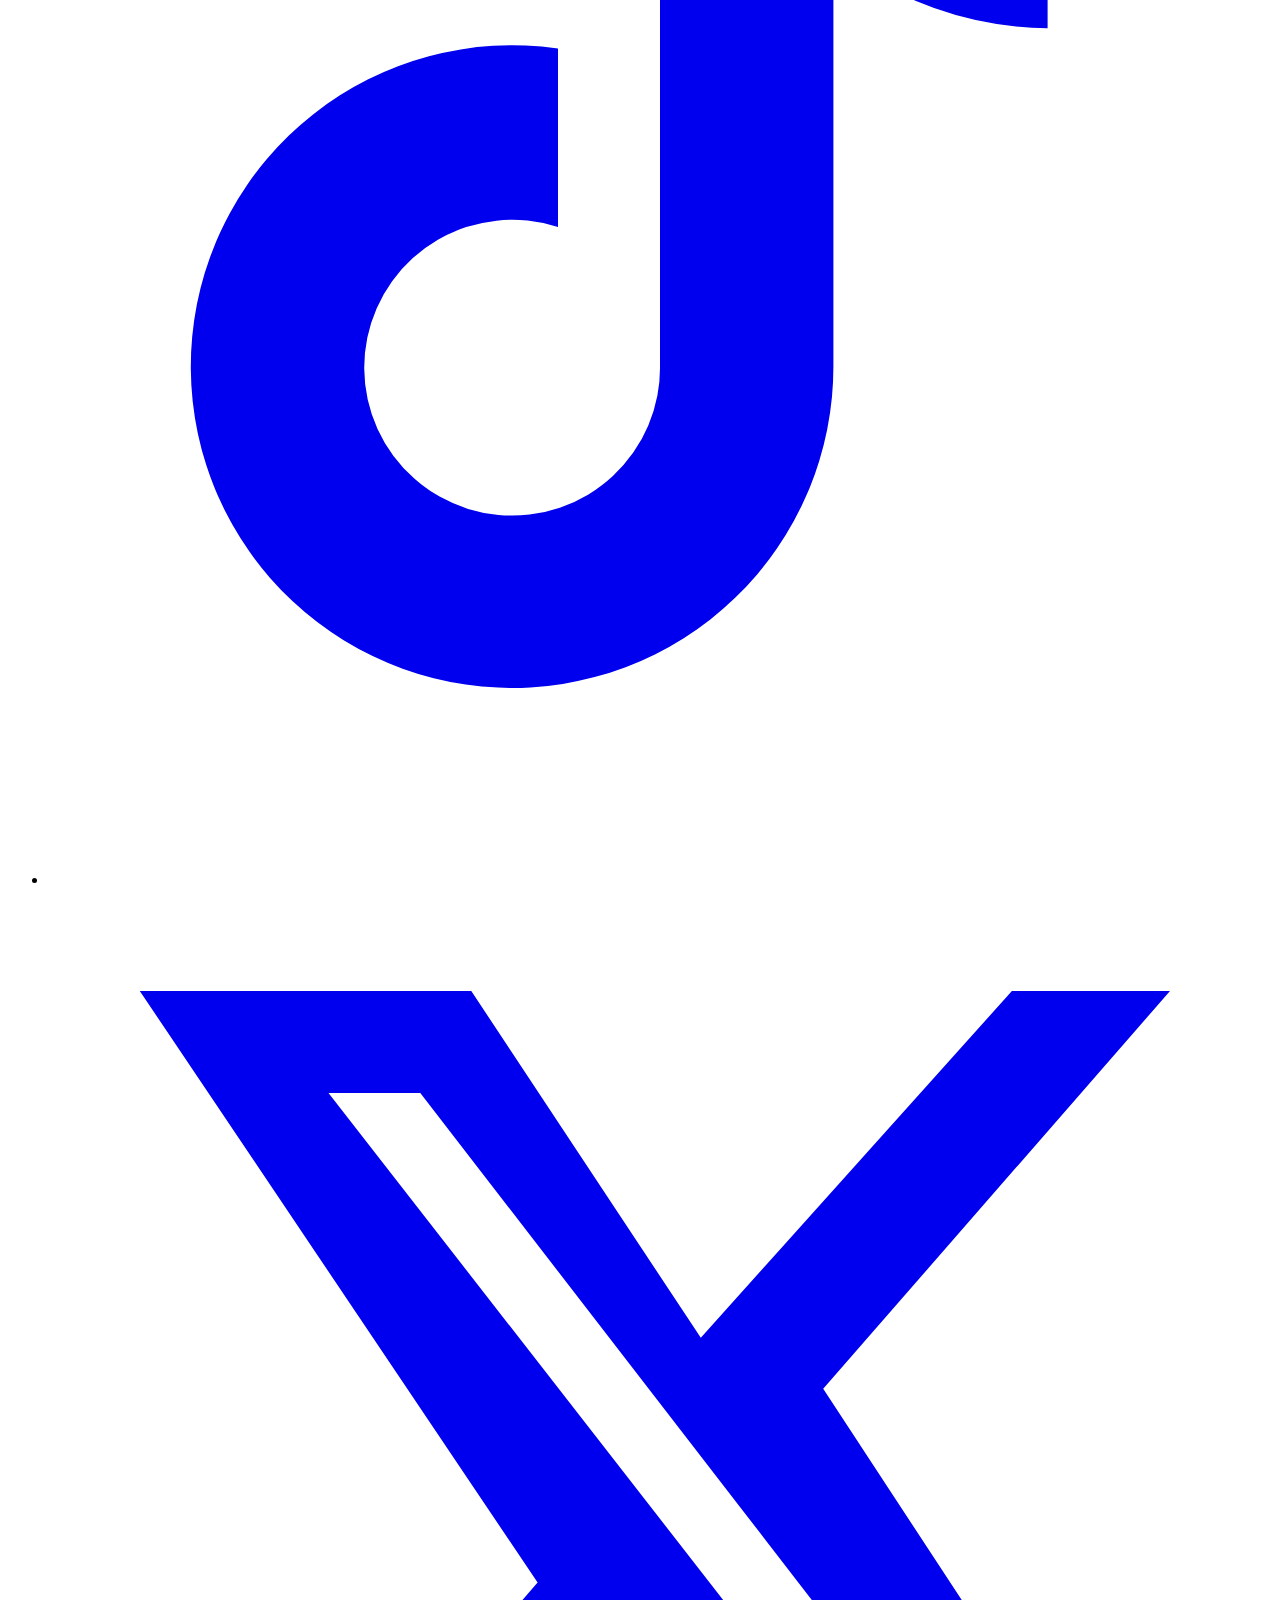
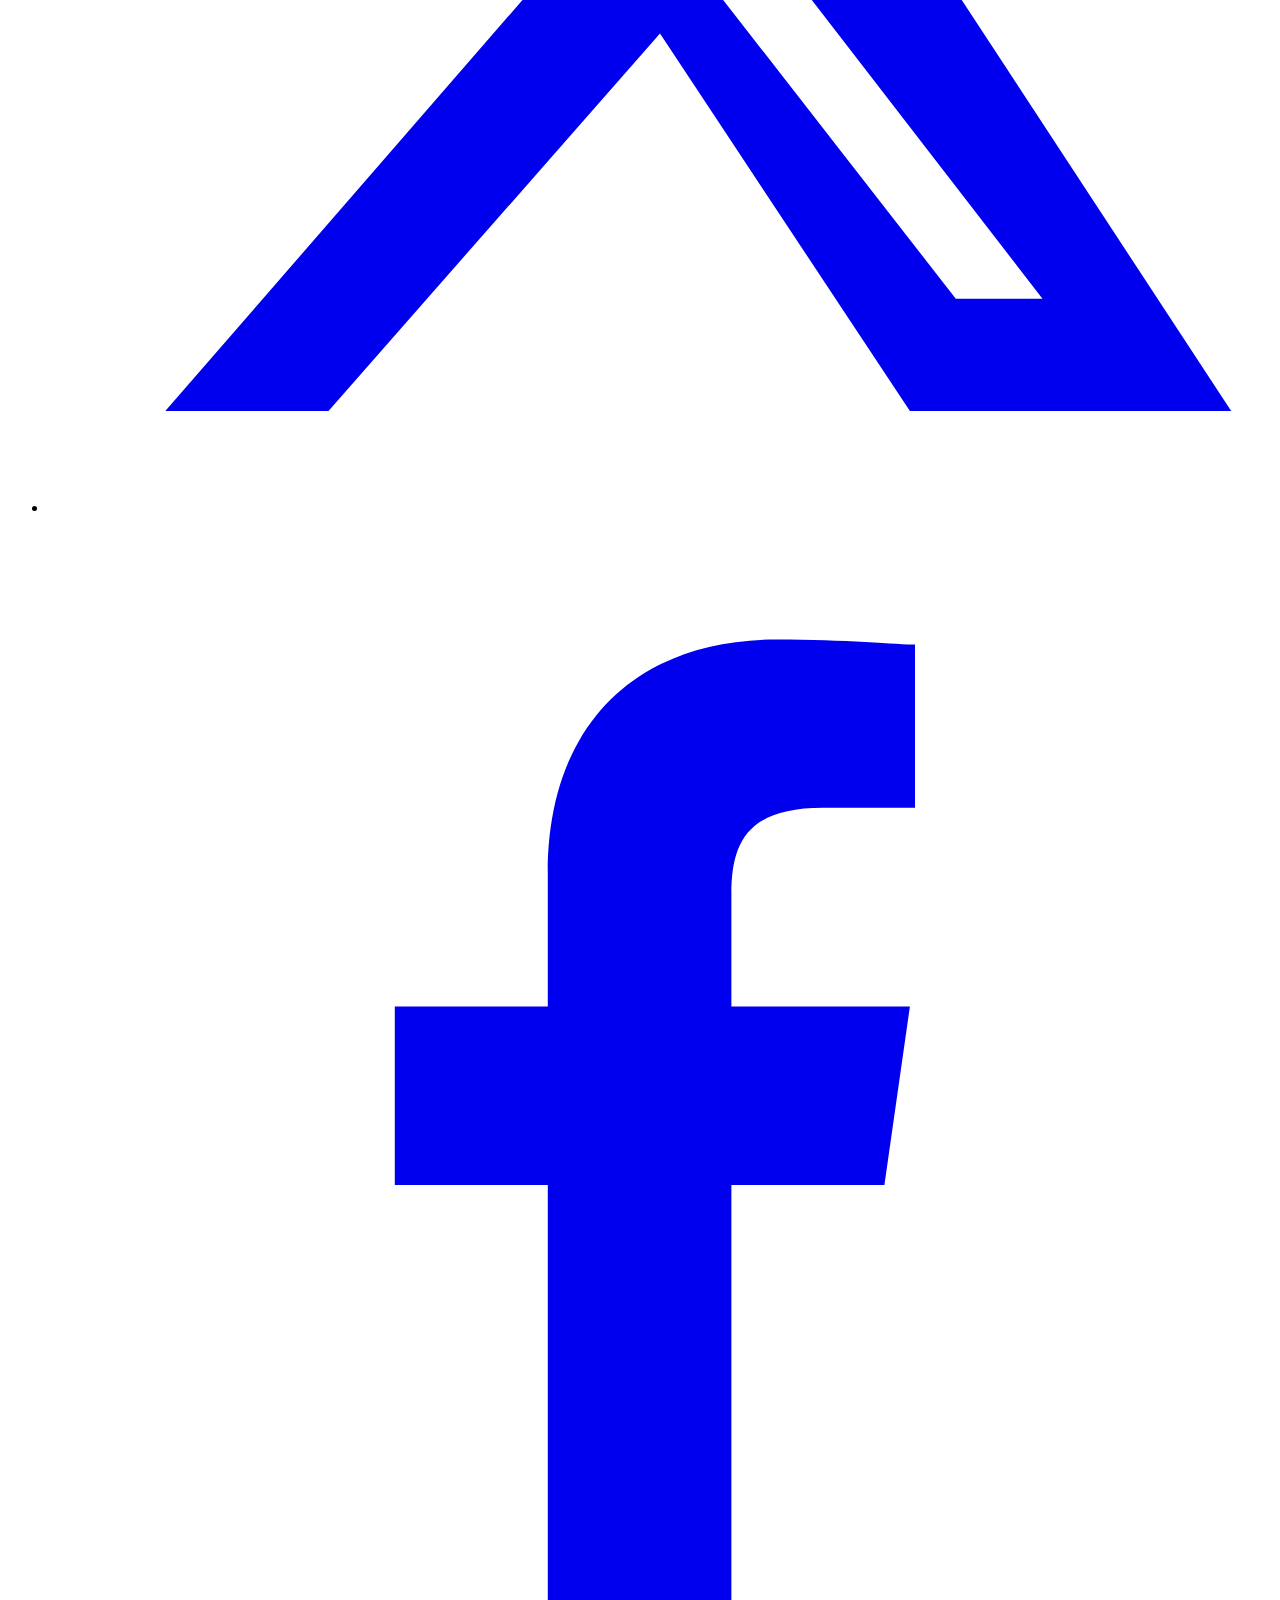
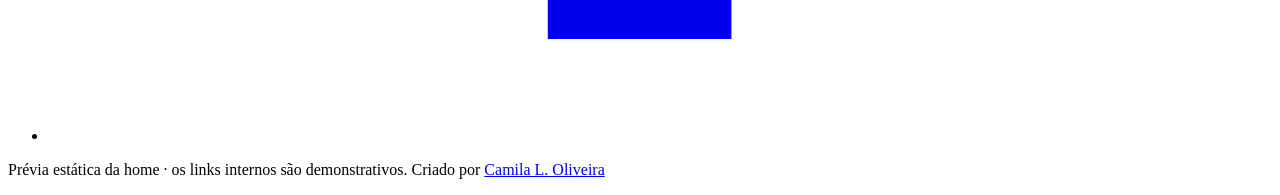
==== commit 40962150: "feat: update footer content across multiple pages to include author attribution" ====
--- a/preview/index.html
+++ b/preview/index.html
@@ -522,7 +522,7 @@
           </ul>
         </div>
         <p class="nota nota-tema">
-          Prévia estática da home · os links internos são demonstrativos
+          Prévia estática da home · os links internos são demonstrativos. Criado por <a href="dev.camilaloliveira.com">Camila L. Oliveira</a>
         </p>
       </div>
     </footer>
